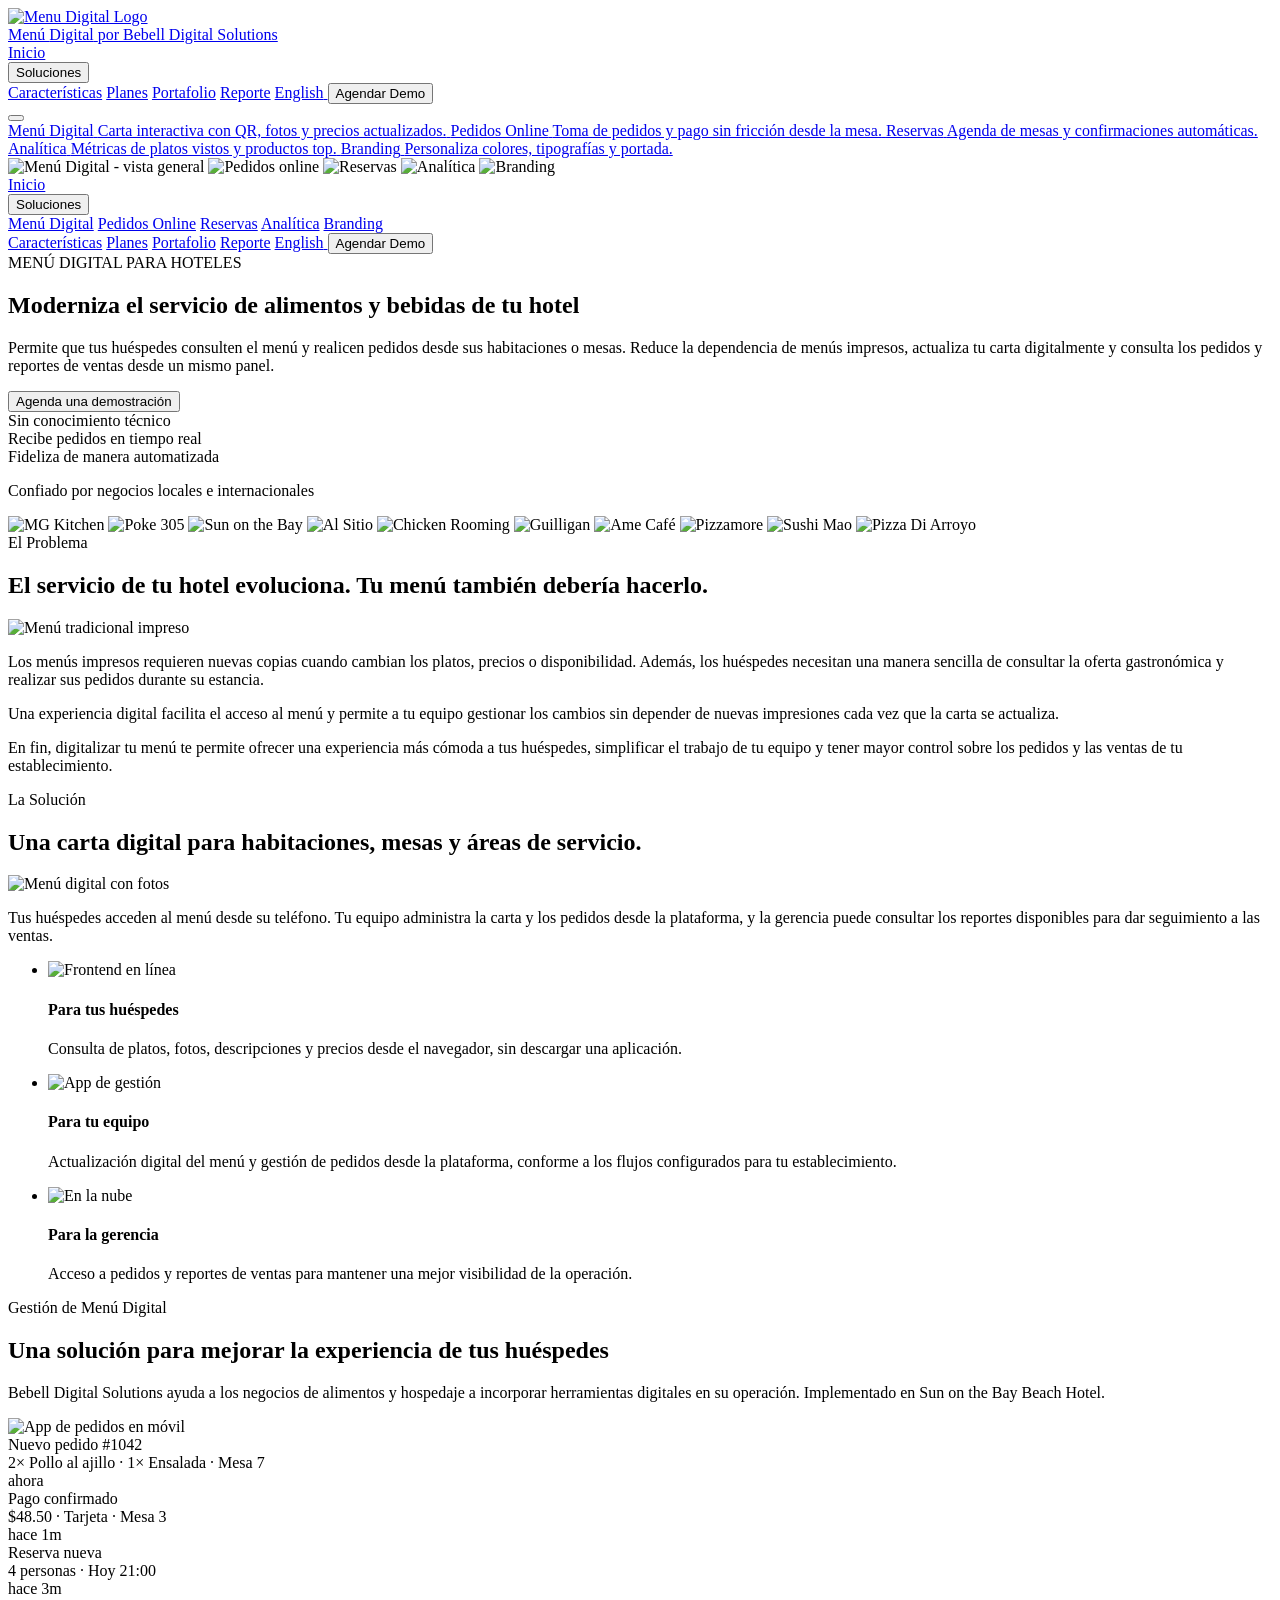
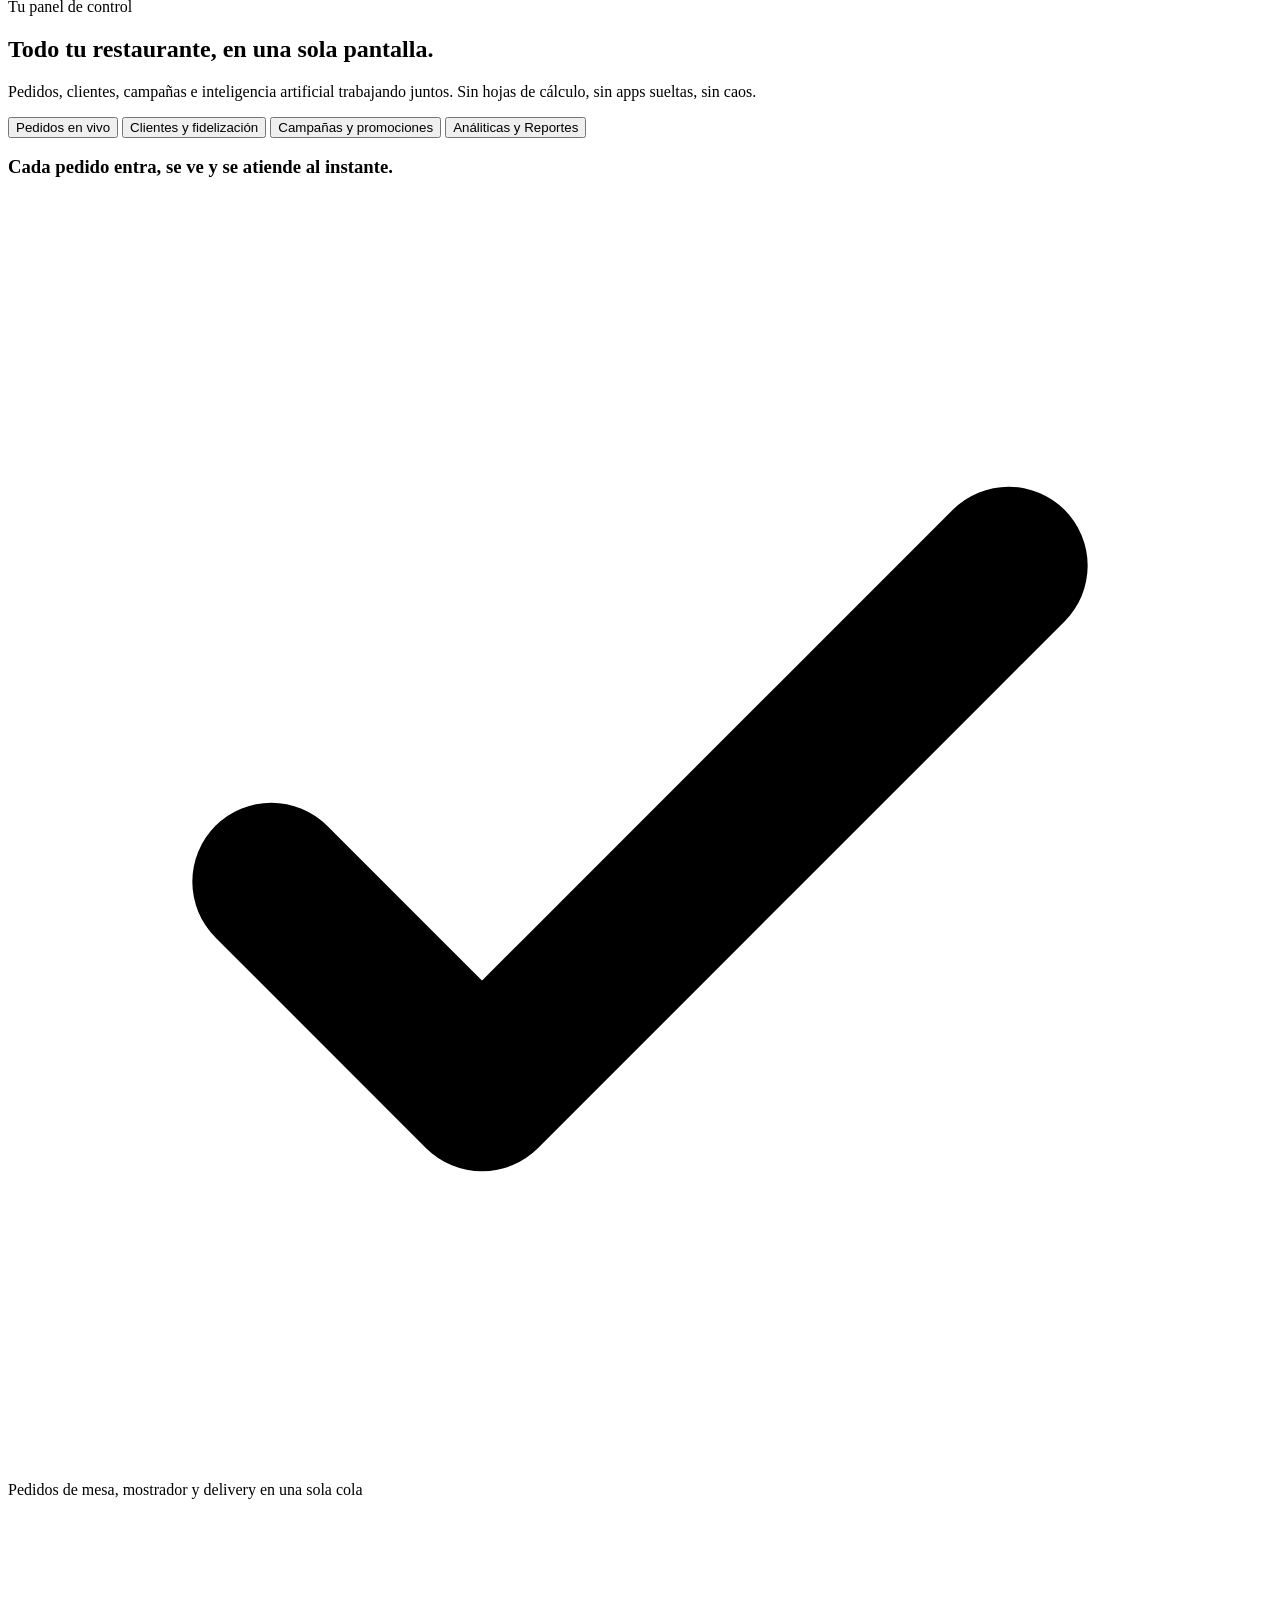
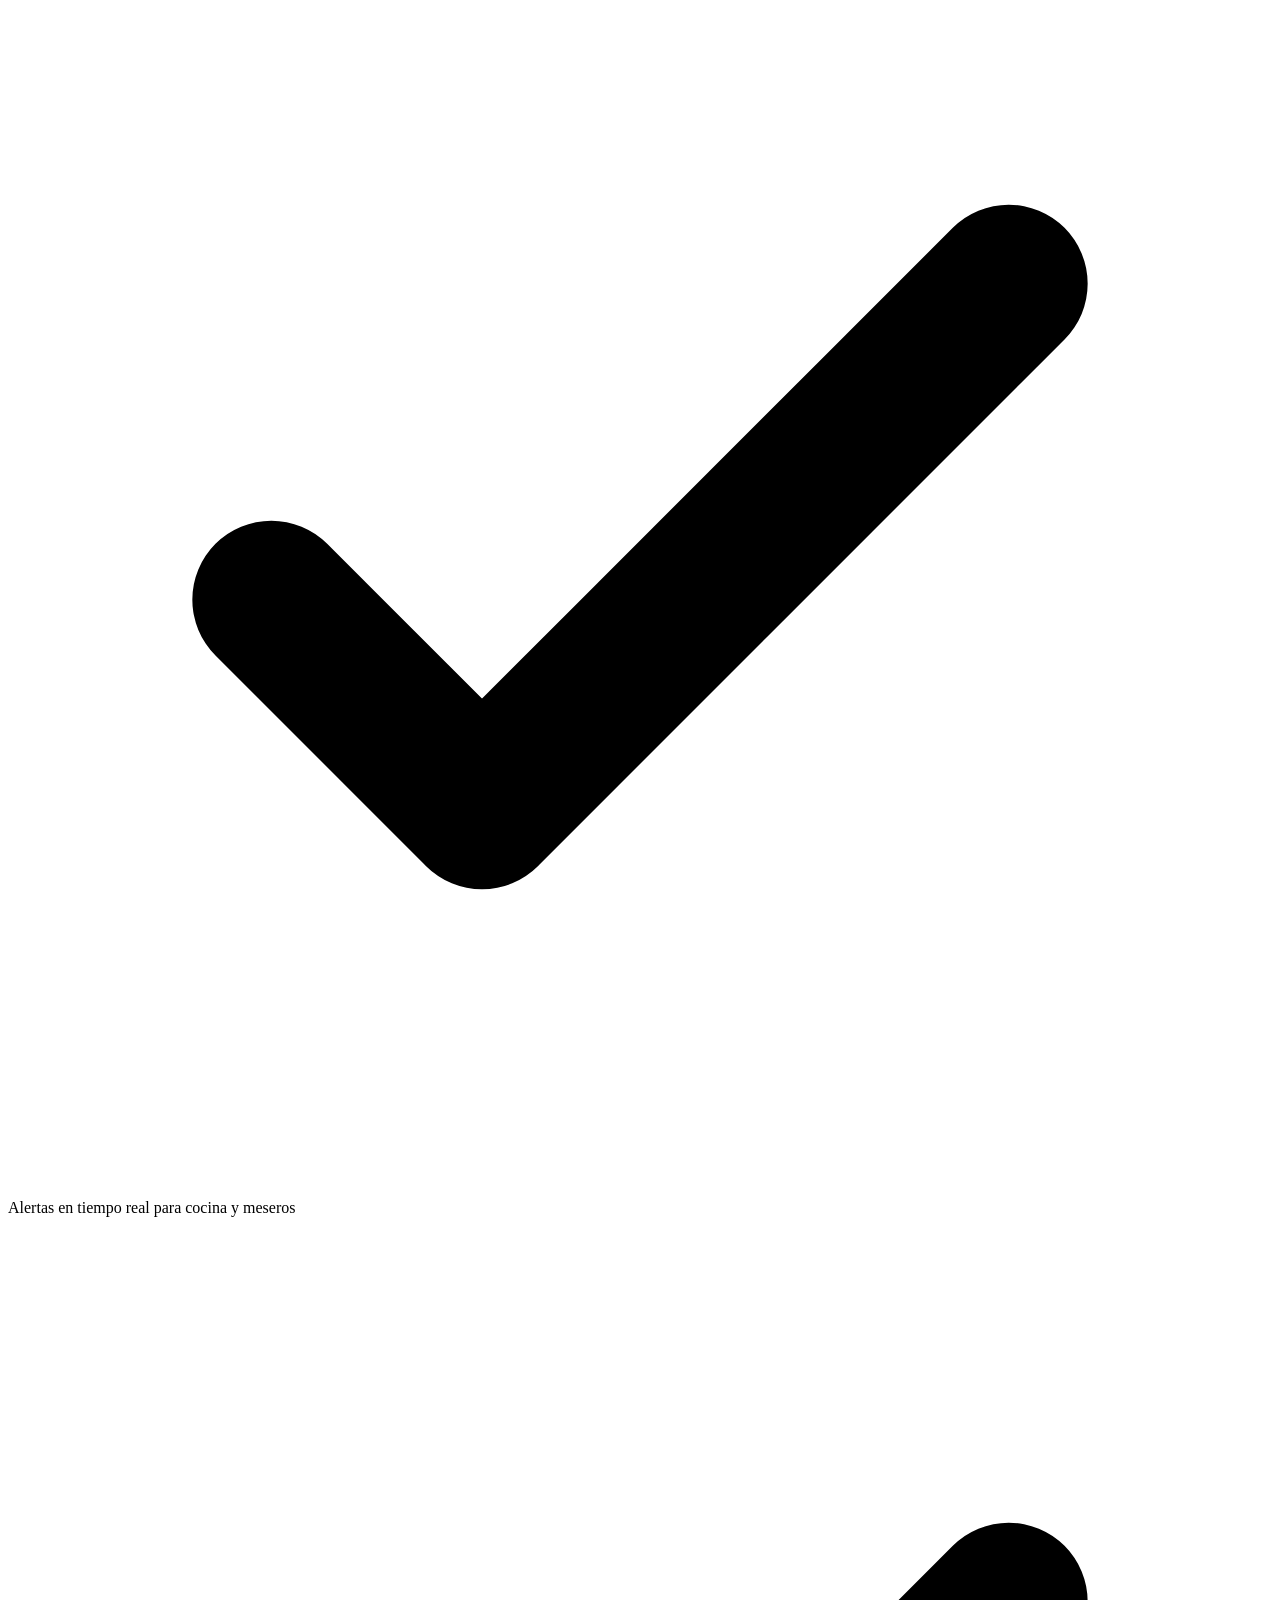
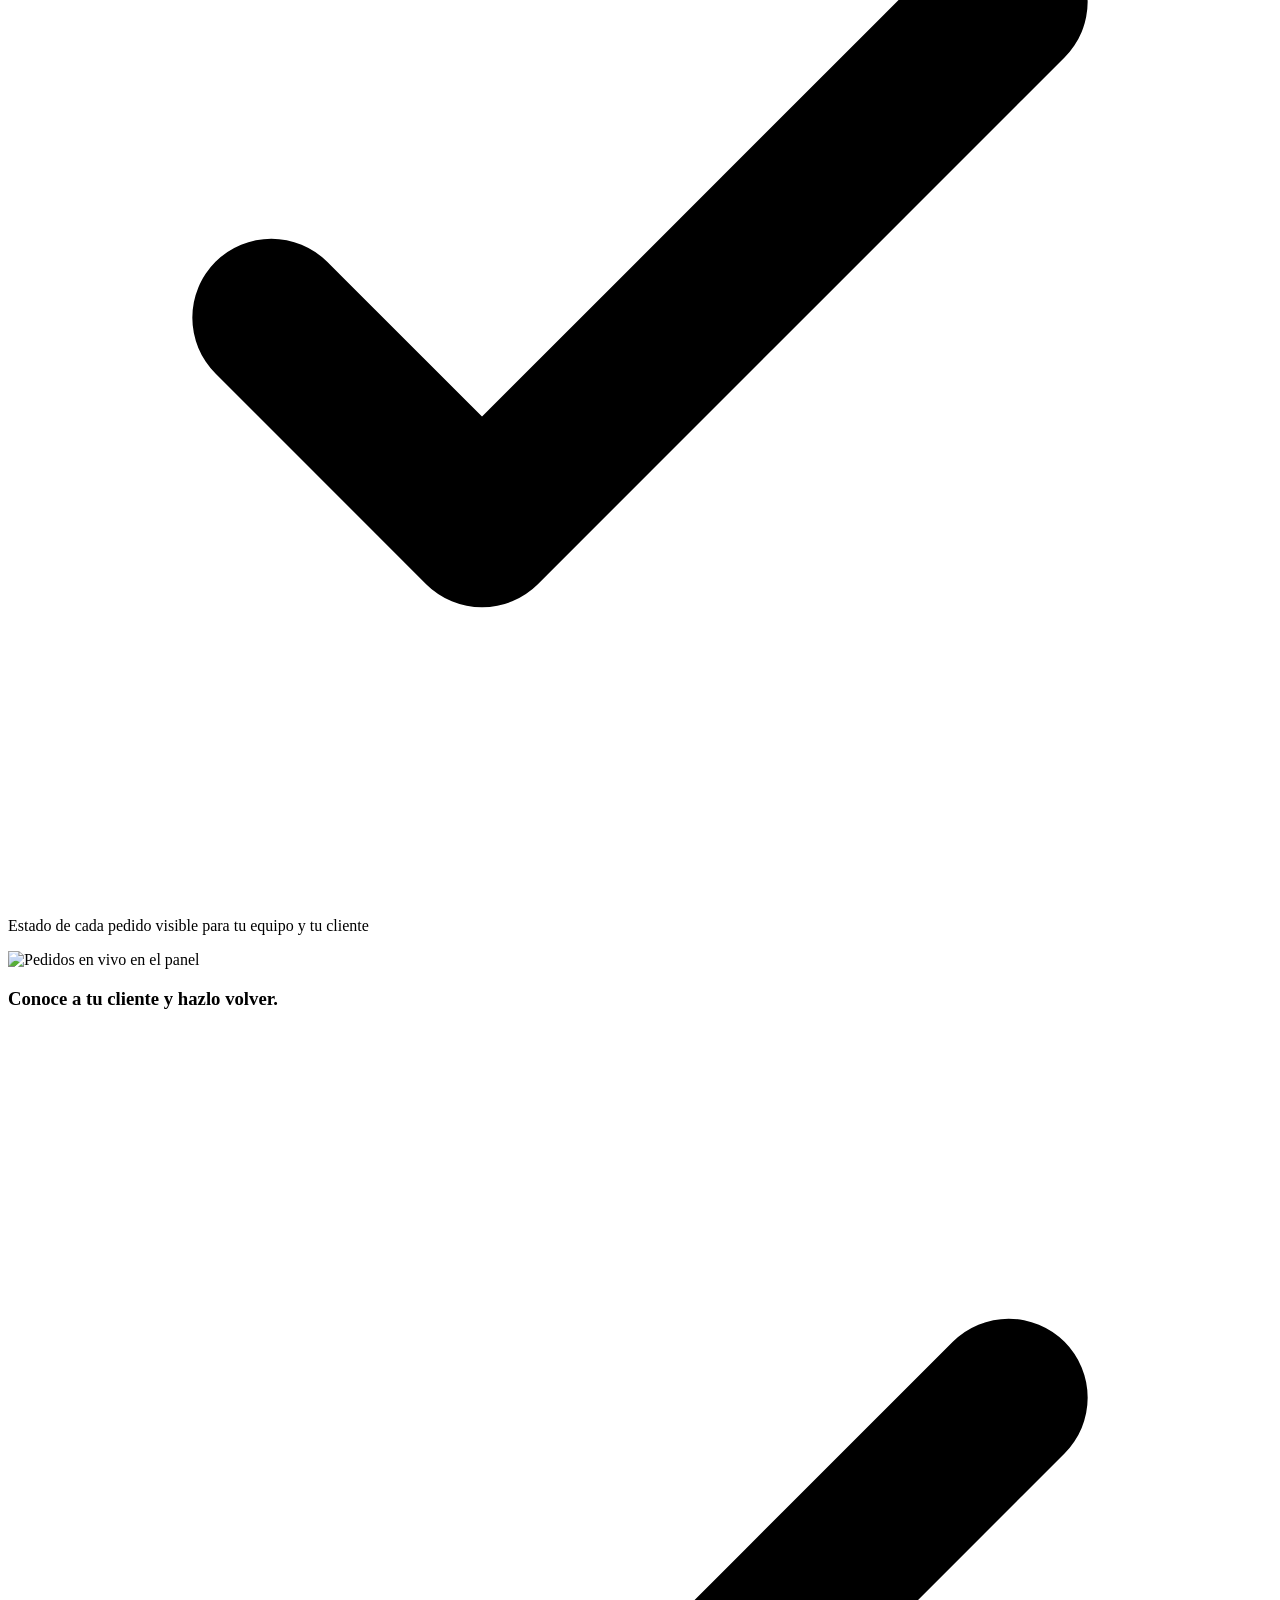
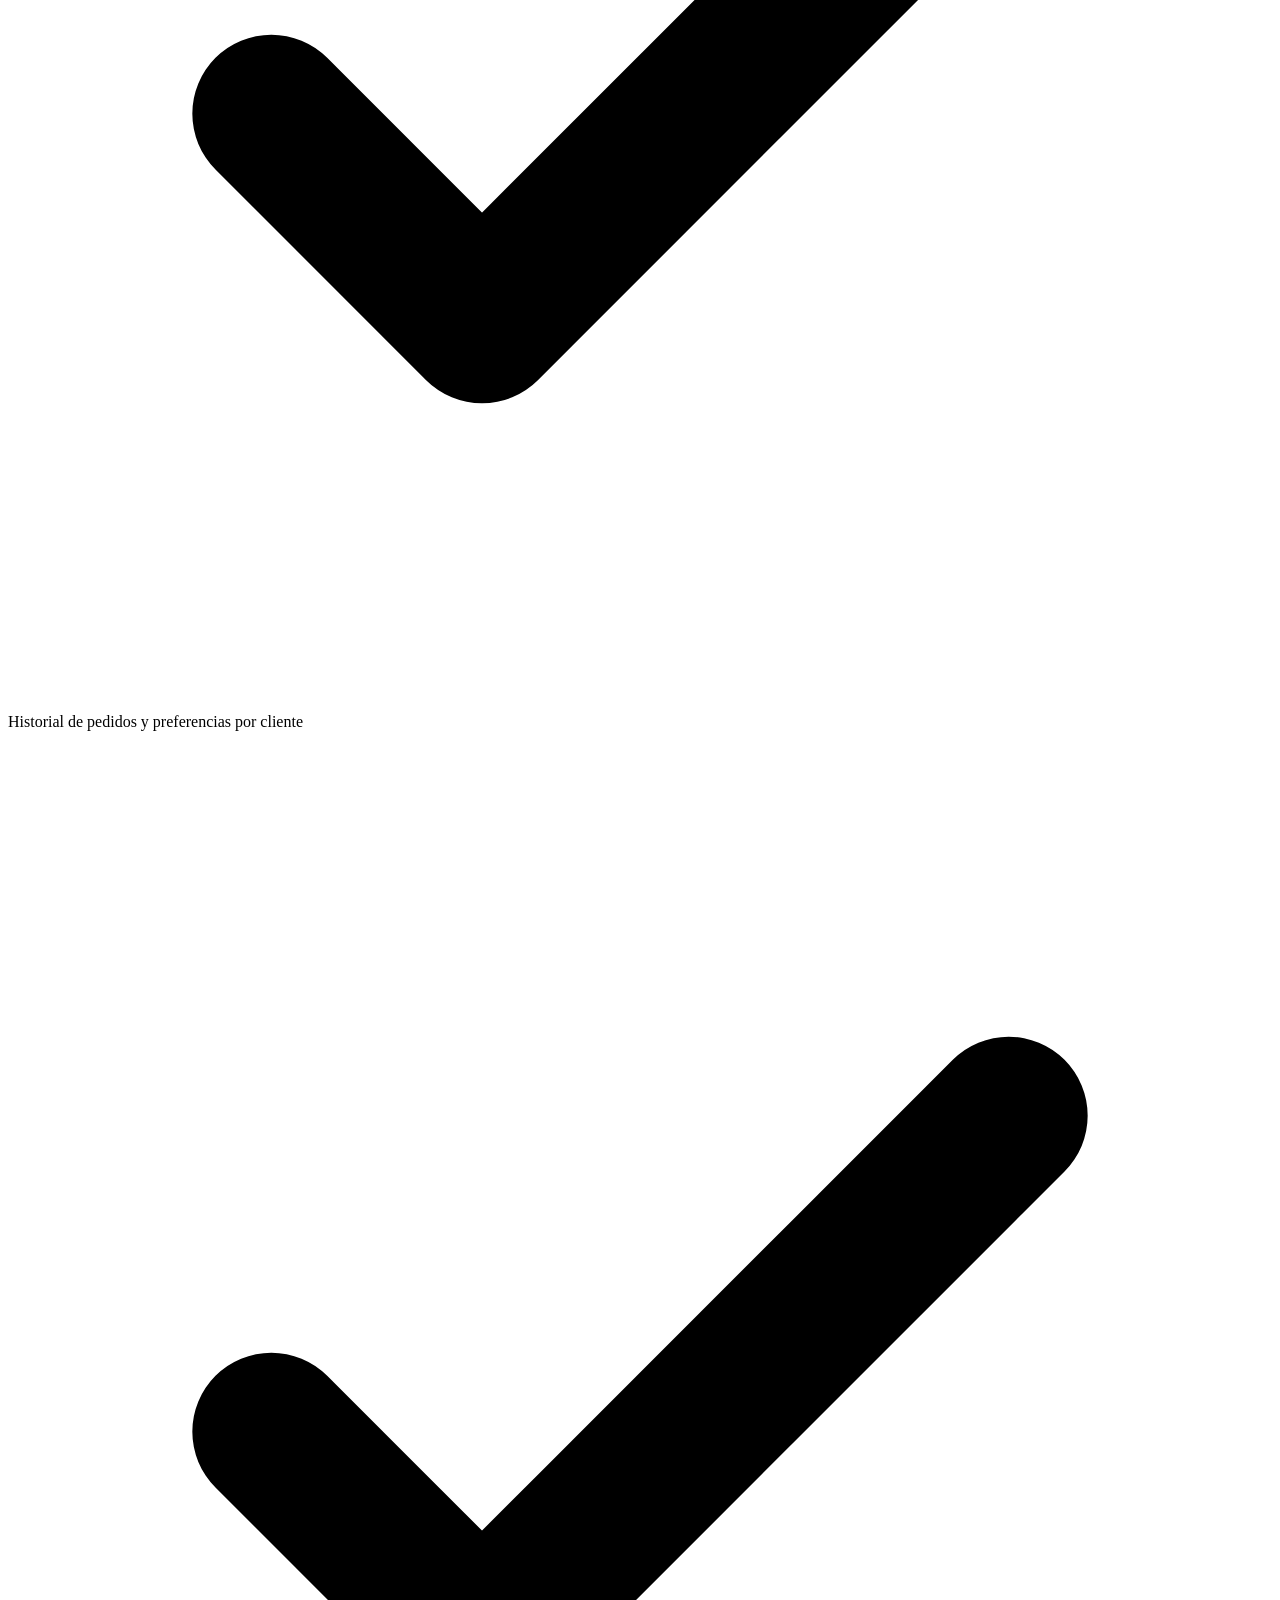
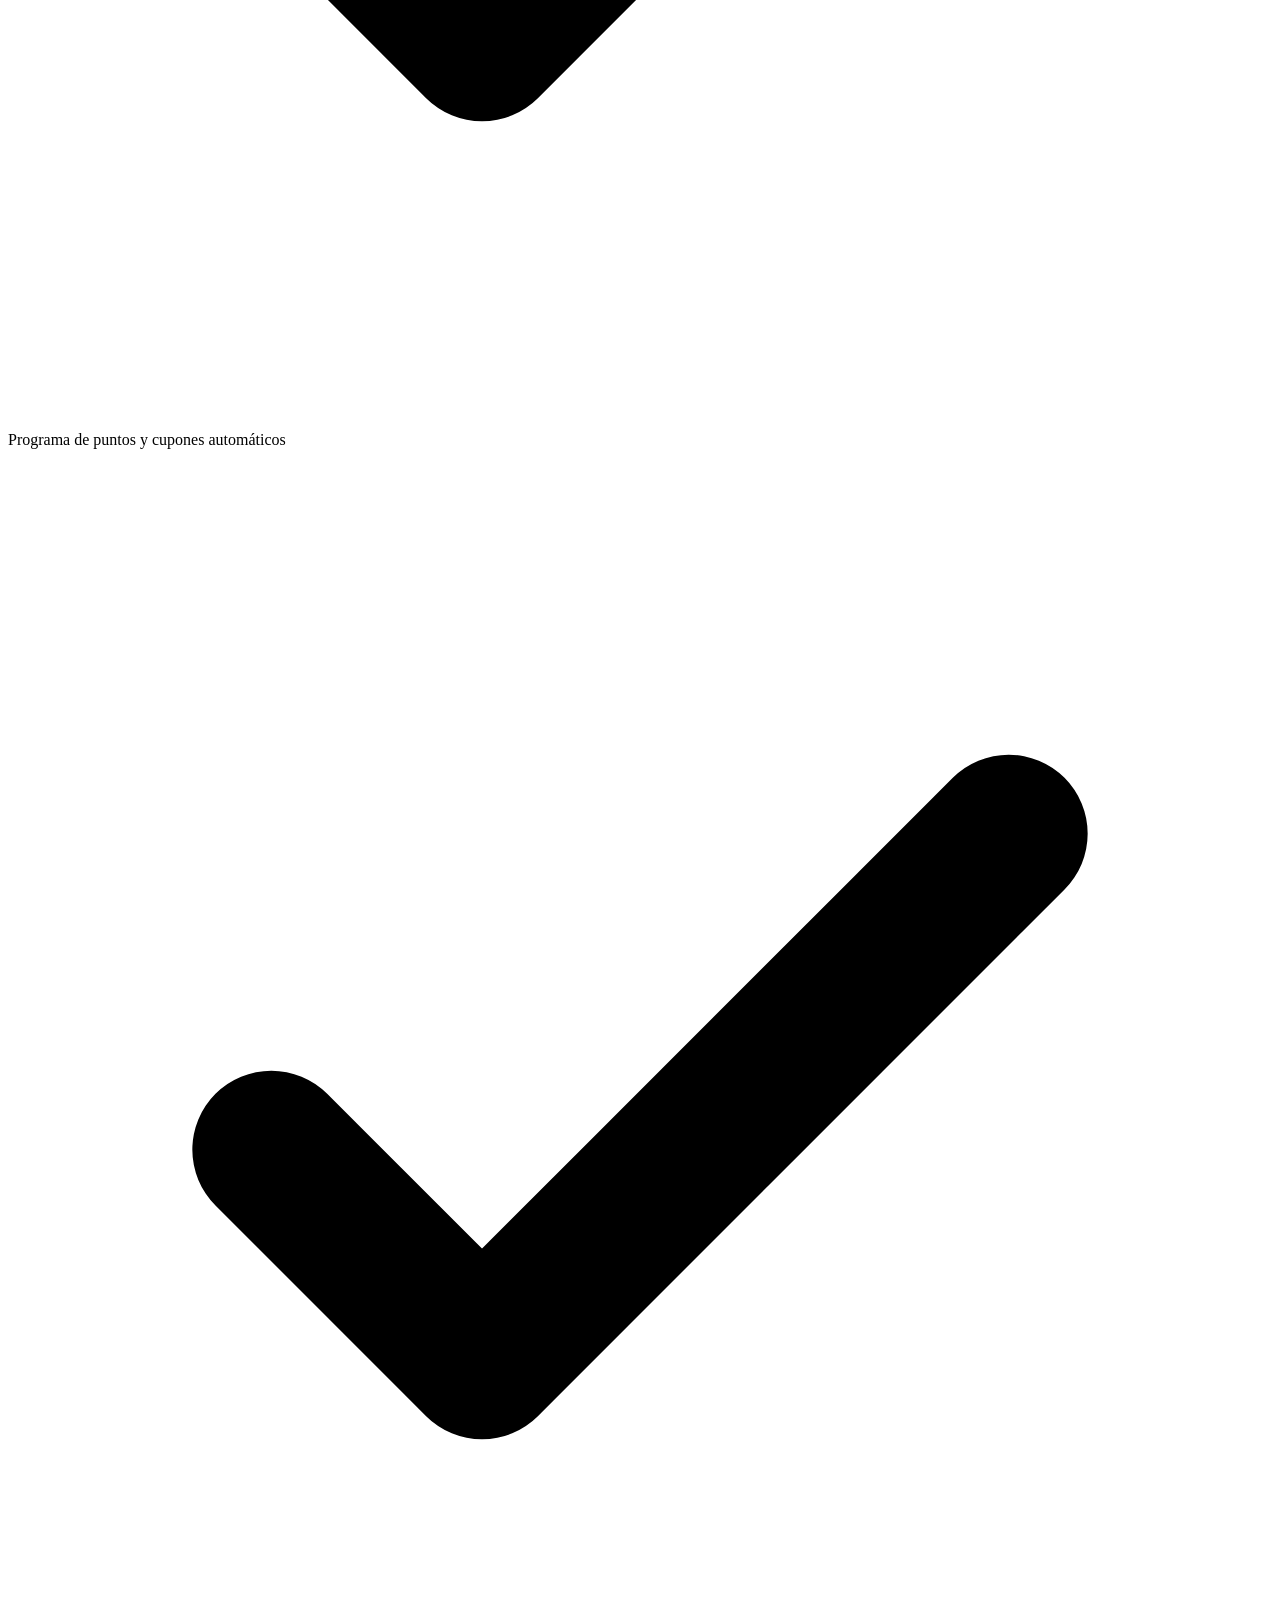
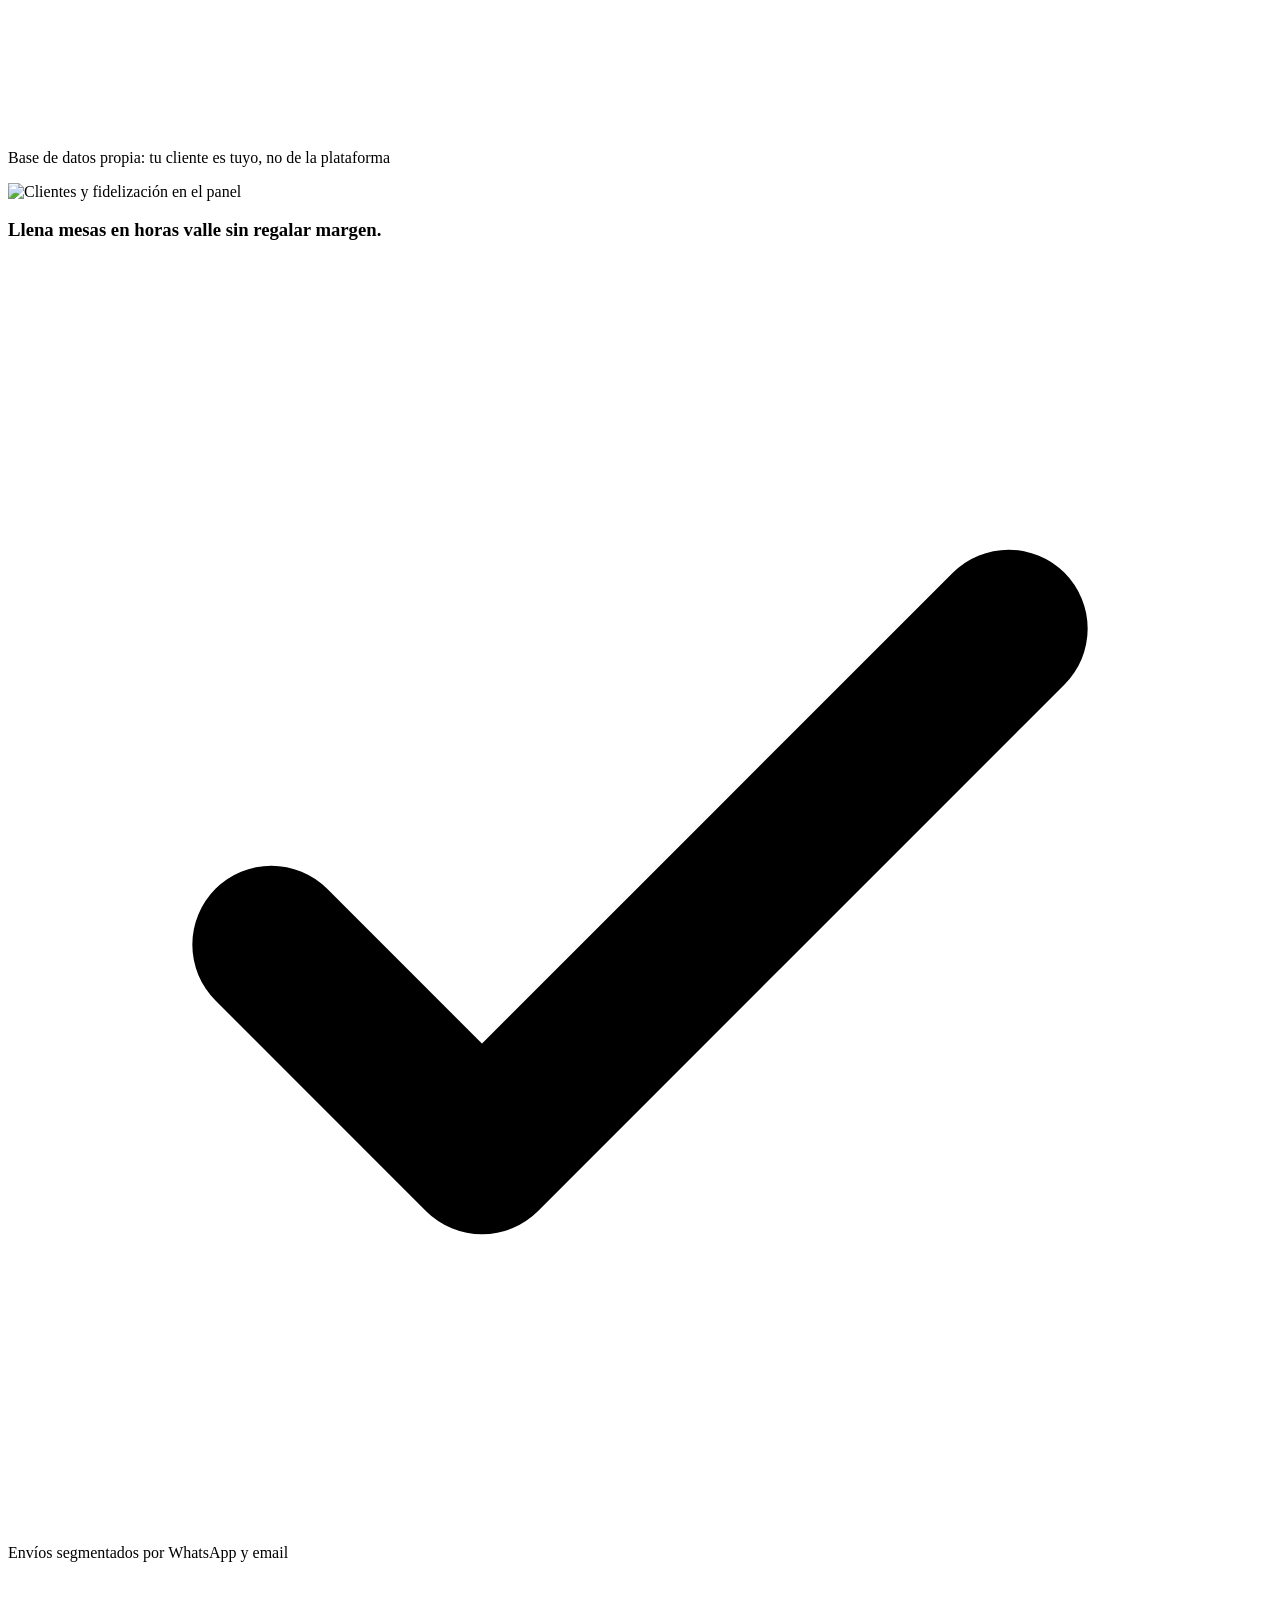
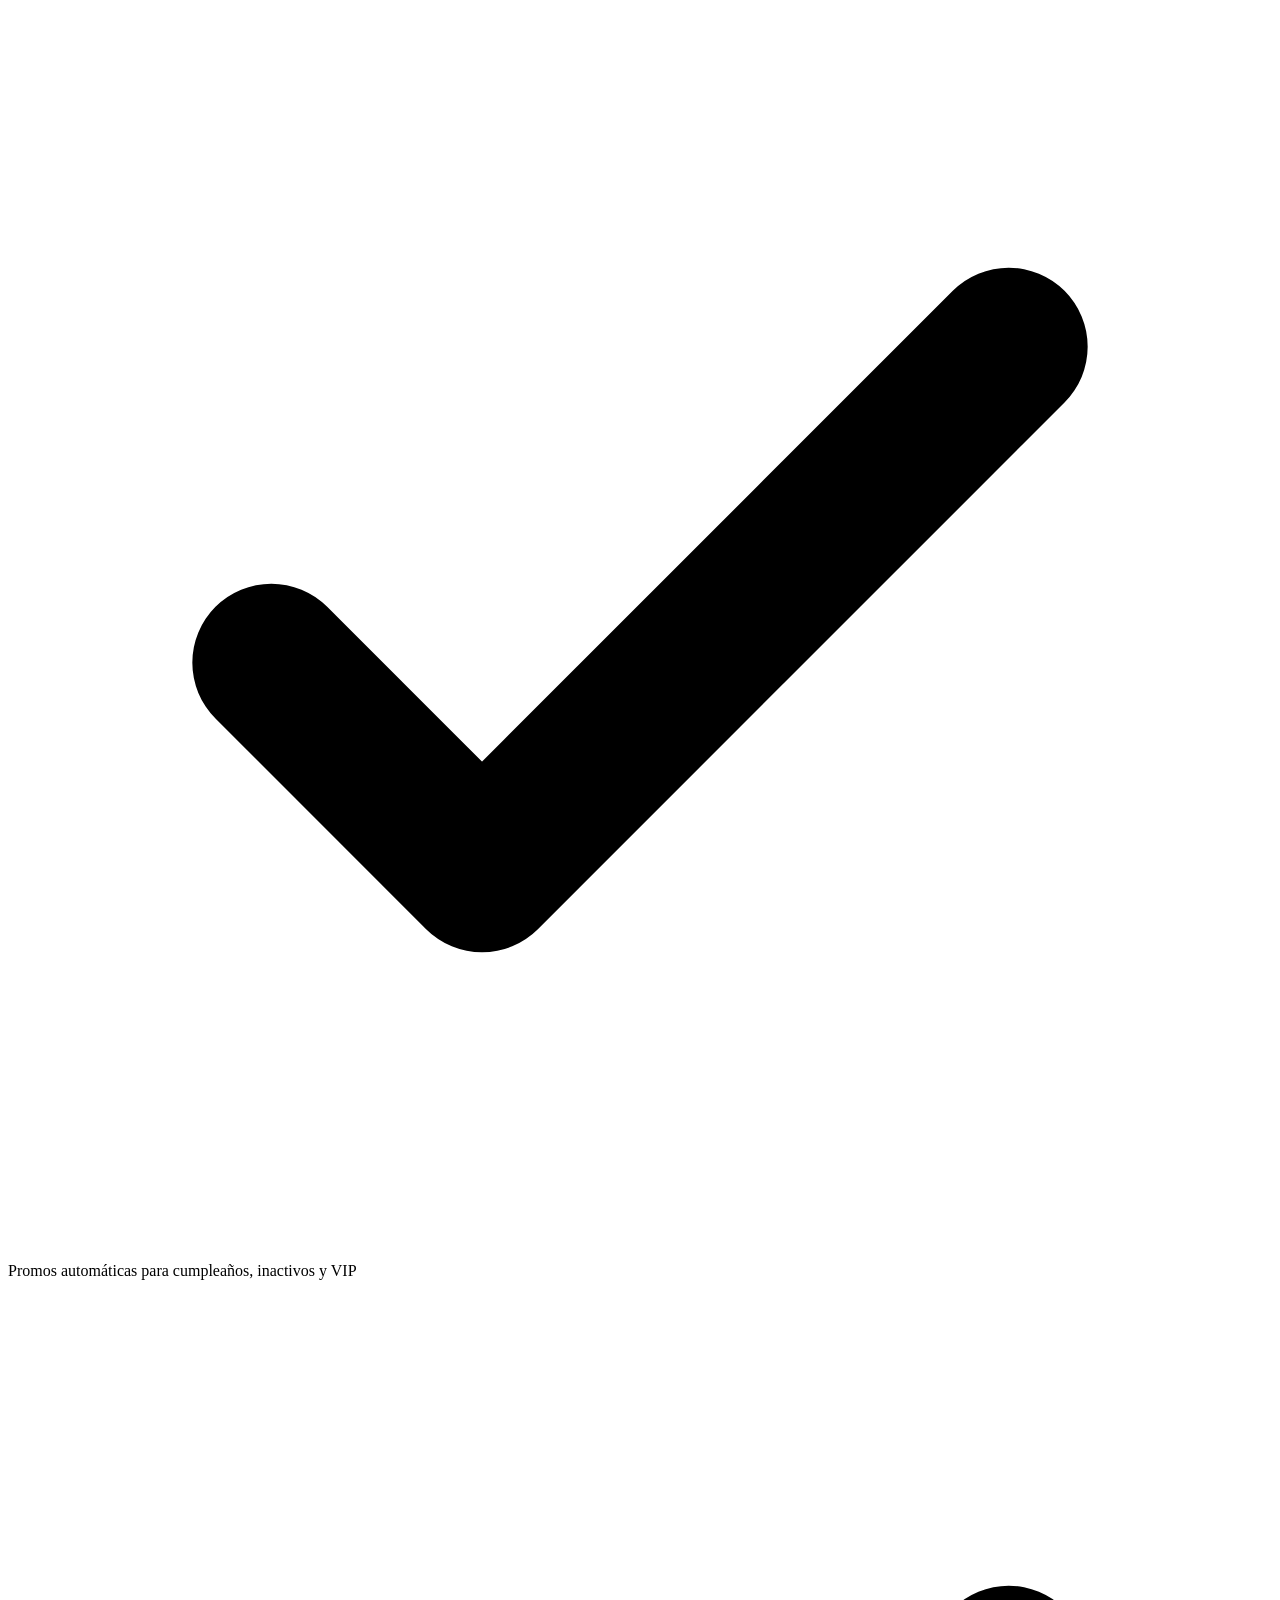
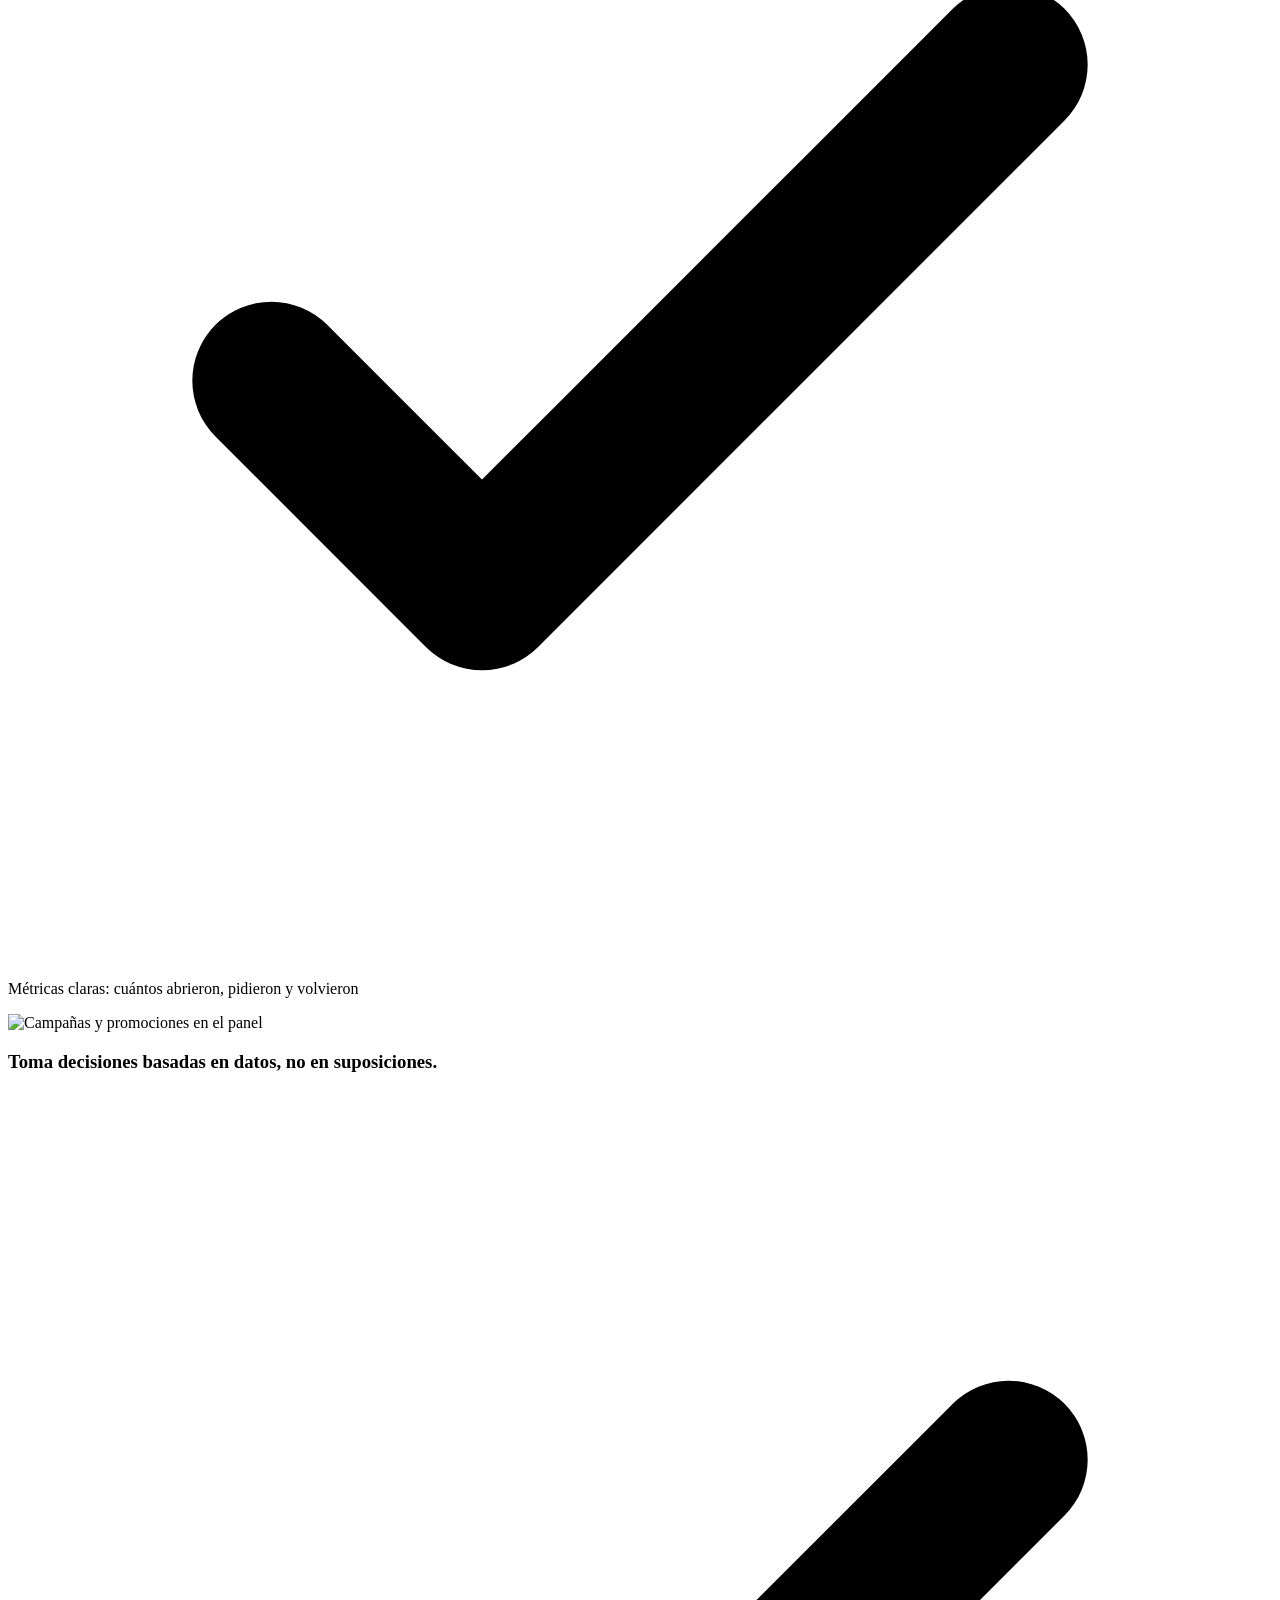
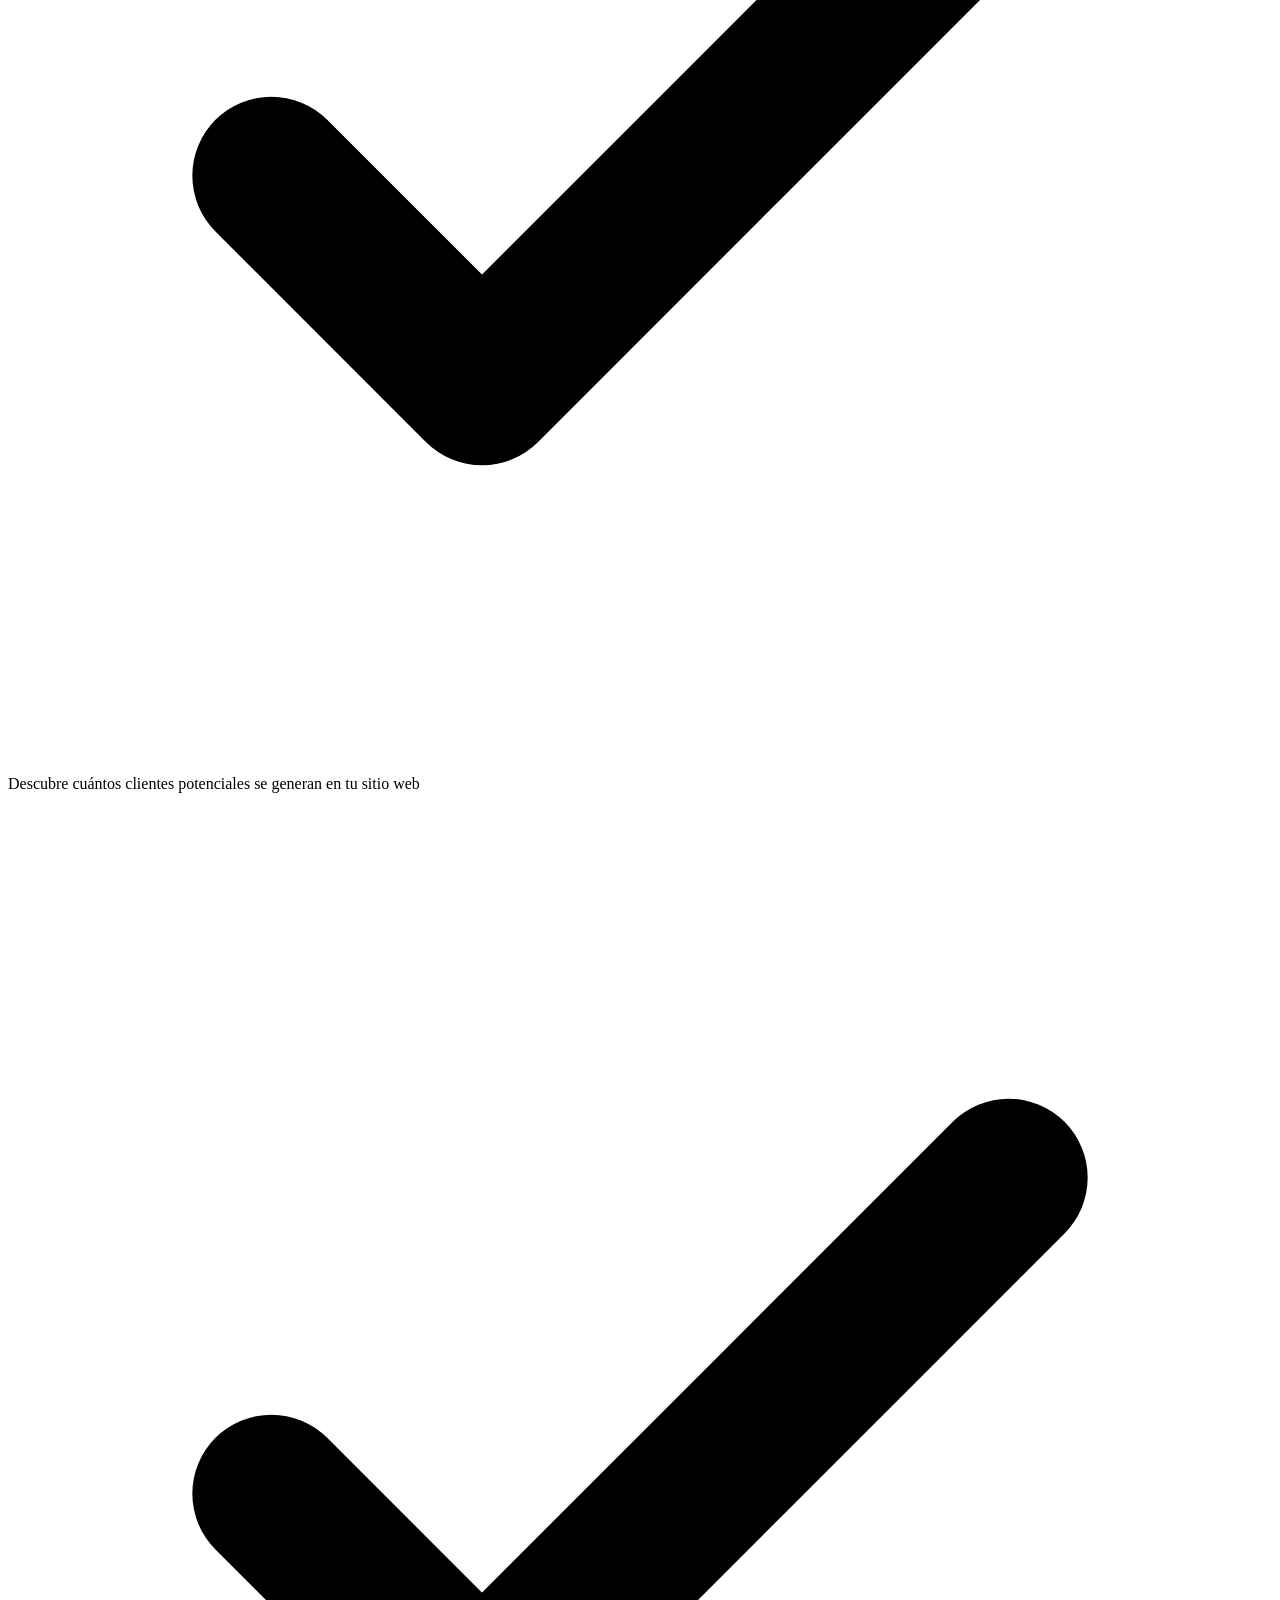
==== hoteles/index.html @ eda1c0b0 "Rename hoteles.html to hoteles/index.html" ====
<!DOCTYPE html>
<html>
<head>
    <meta charset="UTF-8">
    <meta name="viewport" content="width=device-width, initial-scale=1.0">
    <title>Menú Digital para hoteles y Restaurantes | Revoluciona tu Carta</title>
	<meta name="description" content="Menú digital para hoteles y restaurantes. Facilita los pedidos desde habitaciones y mesas, y actualiza tu carta fácilmente.">

 <!-- Favicon -->
  <link rel="icon" href="https://ik.imagekit.io/bebell/menus-digitales/Branding/ONTO%20AGENCY.webp">

	
    <!-- Google Fonts -->
    <link href="https://fonts.googleapis.com/css2?family=Inter:wght@400;500;600;700;800&display=swap" rel="stylesheet">

    <!-- Tailwind CSS -->
    <script src="https://cdn.tailwindcss.com"></script>

    <script>
        tailwind.config = {
            theme: {
                extend: {
                    fontFamily: { sans: ['Inter', 'sans-serif'] },
                    colors: {
                        primary: '#ab9239',
                        'primary-light': 'rgba(171, 146, 57, 0.1)',
                        'primary-lighter': 'rgba(171, 146, 57, 0.05)',
                        'accent-color': '#ab9239',
                    }
                }
            }
        }
    </script>

	
    
    <!-- TrustBox script -->
<script type="text/javascript" src="//widget.trustpilot.com/bootstrap/v5/tp.widget.bootstrap.min.js" async></script>
<!-- End TrustBox script -->



    <!-- AnimateIcons + Lottie -->
    <script src="https://unpkg.com/@lottiefiles/lottie-player@latest/dist/lottie-player.js" defer></script>
    <!-- Lucide Icons -->
    <script src="https://unpkg.com/lucide@latest"></script>

	
  <script src="https://cdnjs.cloudflare.com/ajax/libs/gsap/3.12.5/gsap.min.js" defer></script>
<script src="https://cdnjs.cloudflare.com/ajax/libs/gsap/3.12.5/ScrollTrigger.min.js" defer></script>

  <!-- Cal.com init (keep inline or in its own file) -->
  <script src="js/cal.js" defer></script>


	    
    <link rel="stylesheet" href="style.css">



    
</head>
<body class="antialiased font-sans">
 <div class="site-wrapper">



    <nav id="mainNav" class="nav-metallic-border  relative z-50 w-full max-w-full mx-auto px-6 py-6 bg-black">
    
        <div class="flex justify-between items-center">
           <div class="flex items-center gap-2">
    <a href="#" class="flex items-center gap-2 group">
        <img src="https://ik.imagekit.io/bebell/menus-digitales/Branding/ONTO%20AGENCY.webp" alt="Menu Digital Logo" class="w-12 h-12 object-contain mr-1 transition-transform duration-300 ease-out group-hover:scale-110" />

        <div class="flex flex-col leading-none">
            <span class="font-bold font-cabin italic text-[#f1f1f1] drop-shadow-sm text-xl sm:text-2xl lg:text-[28px] leading-[1.1] tracking-tight">
                Menú <span class="font-instrument italic font-bold text-metallic-gold">Digital</span>
            </span>

            <!-- Byline -->
            <span class="text-[8px] font-inter font-medium tracking-[0.15em] italic text-white/50 leading-none mt-1 ml-[2px]">
                por Bebell Digital Solutions
            </span>
        </div>
    </a>
</div>
 
            <!-- DESKTOP NAV -->
            <div class="nav-desktop items-center gap-6">

                <a href="#" class="text-md font-semibold text-white hover:text-[#ab9239] transition-colors">Inicio</a>

                <div id="solucionesWrap">
                    <button
                        id="solucionesBtn"
                        class="flex items-center gap-1 text-md font-semibold text-white hover:text-[#ab9239] transition-colors"
                        aria-haspopup="true"
                        aria-expanded="false"
                    >
                        Soluciones
                        <i data-lucide="chevron-down" class="w-4 h-4 transition-transform" id="solucionesChevron"></i>
                    </button>
                </div>

                <a href="#caracteristicas" class="text-md font-semibold text-white hover:text-[#ab9239] transition-colors">Características</a>

                <a href="#planes" class="text-md font-semibold text-white hover:text-[#ab9239] transition-colors">Planes</a>

                <a href="/portafolio" class="text-md font-semibold text-white hover:text-[#ab9239] transition-colors">Portafolio</a>

                <a href="/p/reporte" target="_blank" class="text-sm font-semibold text-white hover:text-[#ab9239] transition-colors">Reporte</a>

                <a href="https://en.legacymd.online" title="English" class="relative group text-white hover:text-[#ab9239] transition-colors">
                    <i data-lucide="languages" class="w-5 h-5"></i>
                    <span class="pointer-events-none absolute left-1/2 -translate-x-1/2 top-full mt-1 whitespace-nowrap rounded bg-black/90 px-4 py-2 text-xs text-white opacity-0 group-hover:opacity-100 transition-opacity duration-150 z-50">English</span>
                </a>

                <!-- Gold metallic CTA -->
                <button
                    data-cal-link="bebell-digital-solutions/30min"
                    data-cal-namespace="30min"
                    data-cal-config='{"layout":"month_view","useSlotsViewOnSmallScreen":"true"}'
                    class="btn-metallic btn-metallic-nav flex items-center gap-2"
                >
                    <lottie-player
                        src="/assets/icons/calendar.json"
                        data-lottie-hover
                        style="width:26px;height:26px;flex:0 0 26px"
                        class="pointer-events-none">
                    </lottie-player>
                    <span>Agendar Demo</span>
                </button>

            </div>

            <!-- BURGER BUTTON — two stacked Lottie players (menu ↔ close) -->
            <button id="burgerBtn" class="nav-burger items-center justify-center text-white p-2 rounded-lg hover:bg-white/10 transition-colors" aria-label="Abrir menú" aria-expanded="false">
                <span class="burger-icon-stack" id="burgerIconStack">
					
                    <lottie-player
                        src="/assets/icons/menu-white.json"
                        data-lottie-hover
                        class="pointer-events-none icon-menu"
                        aria-hidden="true">
                    </lottie-player>
					
                    <lottie-player
                        src="/assets/icons/x-square-white.json"
                        data-lottie-hover
                        class="pointer-events-none icon-close"
                        aria-hidden="true">
                    </lottie-player>
					
                </span>
            </button>

        </div>

        <!-- MEGA MENU CARD -->
        <div class="mega-menu" id="megaMenu" role="menu" aria-label="Soluciones">
            <div class="mega-menu-inner">
                <div class="mega-menu-left" id="megaLeft">

                    <a href="#caracteristicas" class="mega-item active" data-img="default" role="menuitem">
                        <span class="mega-icon"><i data-lucide="layout-grid" class="w-5 h-5"></i></span>
                        <span class="mega-text">
                            <span class="mega-title">Menú Digital</span>
                            <span class="mega-desc">Carta interactiva con QR, fotos y precios actualizados.</span>
                        </span>
                    </a>

                    <a href="#caracteristicas" class="mega-item" data-img="pedidos" role="menuitem">
                        <span class="mega-icon"><i data-lucide="shopping-bag" class="w-5 h-5"></i></span>
                        <span class="mega-text">
                            <span class="mega-title">Pedidos Online</span>
                            <span class="mega-desc">Toma de pedidos y pago sin fricción desde la mesa.</span>
                        </span>
                    </a>

                    <a href="#caracteristicas" class="mega-item" data-img="reservas" role="menuitem">
                        <span class="mega-icon"><i data-lucide="calendar-check" class="w-5 h-5"></i></span>
                        <span class="mega-text">
                            <span class="mega-title">Reservas</span>
                            <span class="mega-desc">Agenda de mesas y confirmaciones automáticas.</span>
                        </span>
                    </a>

                    <a href="#caracteristicas" class="mega-item" data-img="analitica" role="menuitem">
                        <span class="mega-icon"><i data-lucide="bar-chart-3" class="w-5 h-5"></i></span>
                        <span class="mega-text">
                            <span class="mega-title">Analítica</span>
                            <span class="mega-desc">Métricas de platos vistos y productos top.</span>
                        </span>
                    </a>

                    <a href="#caracteristicas" class="mega-item" data-img="branding" role="menuitem">
                        <span class="mega-icon"><i data-lucide="palette" class="w-5 h-5"></i></span>
                        <span class="mega-text">
                            <span class="mega-title">Branding</span>
                            <span class="mega-desc">Personaliza colores, tipografías y portada.</span>
                        </span>
                    </a>

                </div>

                <div class="mega-menu-right" id="megaRight">
                    <img src="https://images.unsplash.com/photo-1517248135467-4c7edcad34c4?auto=format&fit=crop&w=900&q=80" alt="Menú Digital - vista general" class="mega-img active" data-img-id="default" />
                    <img src="https://images.unsplash.com/photo-1556742049-0cfed4f6a45d?auto=format&fit=crop&w=900&q=80" alt="Pedidos online" class="mega-img" data-img-id="pedidos" />
                    <img src="https://images.unsplash.com/photo-1414235077428-338989a2e8c0?auto=format&fit=crop&w=900&q=80" alt="Reservas" class="mega-img" data-img-id="reservas" />
                    <img src="https://images.unsplash.com/photo-1551288049-bebda4e38f71?auto=format&fit=crop&w=900&q=80" alt="Analítica" class="mega-img" data-img-id="analitica" />
                    <img src="https://images.unsplash.com/photo-1524758631624-e2822e304c36?auto=format&fit=crop&w=900&q=80" alt="Branding" class="mega-img" data-img-id="branding" />
                </div>
            </div>
        </div>

        <!-- MOBILE PANEL -->
        <div id="mobilePanel" class="mobile-panel">
            <div class="flex flex-col gap-4 pt-6 pb-2">

                <a href="#" class="text-md font-semibold text-white hover:text-[#ab9239] transition-colors">Inicio</a>

                <div>
                    <button id="mobileSolBtn" class="mobile-sub-btn text-md font-semibold text-white hover:text-[#ab9239] transition-colors" aria-expanded="false">
                        <span>Soluciones</span>
                        <i data-lucide="chevron-down" class="chev w-4 h-4"></i>
                    </button>
                    <div class="mobile-sub pl-2" id="mobileSolSub">
                        <a href="#caracteristicas" class="block py-2 text-sm font-medium text-gray-300 hover:text-[#ab9239] transition-colors">Menú Digital</a>
                        <a href="#caracteristicas" class="block py-2 text-sm font-medium text-gray-300 hover:text-[#ab9239] transition-colors">Pedidos Online</a>
                        <a href="#caracteristicas" class="block py-2 text-sm font-medium text-gray-300 hover:text-[#ab9239] transition-colors">Reservas</a>
                        <a href="#caracteristicas" class="block py-2 text-sm font-medium text-gray-300 hover:text-[#ab9239] transition-colors">Analítica</a>
                        <a href="#caracteristicas" class="block py-2 text-sm font-medium text-gray-300 hover:text-[#ab9239] transition-colors">Branding</a>
                    </div>
                </div>

                <a href="#caracteristicas" class="text-md font-semibold text-white hover:text-[#ab9239] transition-colors">Características</a>
                <a href="#planes" class="text-md font-semibold text-white hover:text-[#ab9239] transition-colors">Planes</a>
                <a href="/portafolio" class="text-md font-semibold text-white hover:text-[#ab9239] transition-colors">Portafolio</a>
                <a href="/p/reporte" target="_blank" class="text-sm font-semibold text-white hover:text-[#ab9239] transition-colors">Reporte</a>

                <a href="/en" title="English" class="flex items-center gap-2 text-white hover:text-[#ab9239] transition-colors">
                    <i data-lucide="languages" class="w-5 h-5"></i>
                    <span class="text-sm font-semibold">English</span>
                </a>

                <button
                    data-cal-link="bebell-digital-solutions/30min"
                    data-cal-namespace="30min"
                    data-cal-config='{"layout":"month_view","useSlotsViewOnSmallScreen":"true"}'
                    class="btn-metallic btn-metallic-nav w-full mt-2 flex items-center justify-center gap-2"
                >
                    <lottie-player
                        src="/assets/icons/calendar.json"
                        data-lottie-hover
                        style="width:26px;height:26px;flex:0 0 26px"
                        class="pointer-events-none">
                    </lottie-player>
					
                    <span>Agendar Demo</span>
                </button>

            </div>
        </div>
    </nav>
    
    
    
    
    
    
    
    
    
    
    
    <!-- HERO SECTION -->

<section class="relative min-h-[90vh] flex items-center pt-20 pb-16 overflow-hidden">


    <!-- Background Carousel -->
    <div class="absolute inset-0 z-0 bg-black" id="hero-carousel">
    
        <div class="hero-slide" style="background-image: url('https://ik.imagekit.io/bebell/menus-digitales/restaurant-background.webp')"></div>

        <div class="hero-slide" style="background-image: url('https://ik.imagekit.io/bebell/menus-digitales/hotel-table%20(2).webp?updatedAt=1789260256932')"></div>
		
		
        <div class="hero-slide" style="background-image: url('https://images.unsplash.com/photo-1559339352-11d035aa65de?auto=format&fit=crop&w=1920&q=80')"></div>
        
        
        <div class="hero-slide" style="background-image: url('https://images.unsplash.com/photo-1517248135467-4c7edcad34c4?auto=format&fit=crop&w=1920&q=80')"></div>

		
        <div class="hero-slide" style="background-image: url('https://ik.imagekit.io/bebell/menus-digitales/restaurant-scene.webp?updatedAt=1789260436190')"></div>
        
        
        <div class="hero-slide" style="background-image: url('https://ik.imagekit.io/bebell/menus-digitales/hotel-pool.webp?updatedAt=1789260200734')"></div>
        
        
        <div class="hero-slide" style="background-image: url('https://ik.imagekit.io/bebell/menus-digitales/hotel-room.webp?updatedAt=1789260257480')"></div>
        
        
        <div class="hero-slide" style="background-image: url('https://ik.imagekit.io/bebell/menus-digitales/restaurant-bar.webp?updatedAt=1789260337493')"></div>
        
        
        <div class="hero-slide" style="background-image: url('https://ik.imagekit.io/bebell/menus-digitales/hotel-bar.webp?updatedAt=1789260200725')"></div>
        
        


        



		
        <div class="hero-overlay"></div>
    </div>
    
    
    
    

    <div class="max-w-full mx-auto px-6 sm:px-6 md:px-12 lg:px-16 relative z-10 w-full grid grid-cols-1 lg:grid-cols-2 gap-12">
    

       <!-- Left Side -->
<div class="flex flex-col justify-center items-center lg:items-stretch text-center lg:text-left animate-fade-in-up">

    <!-- Eyebrow badge — gold metallic -->
    <div class="group inline-flex items-center gap-2 px-3 py-1.5 rounded-full bg-[#ab9239]/15 border border-[#ab9239]/40 w-fit mb-6 backdrop-blur-sm transition-transform duration-300 ease-out hover:scale-105 cursor-default">
    
        <span class="w-2 h-2 rounded-full bg-[#f5d547] animate-pulse shadow-[0_0_8px_rgba(245,213,71,0.8)] transition-transform duration-300 ease-out group-hover:scale-125"></span>
        
        <span class="text-metallic-gold text-xs font-bold uppercase tracking-wider transition-transform duration-300 ease-out inline-block">MENÚ DIGITAL PARA HOTELES</span>
    </div>

    <h1 class="hero-reveal font-instrument text-white text-6xl sm:text-7xl md:text-[96px] lg:text-[78px] xl:text-[96px] leading-[1] tracking-tight mt-2 max-w-[1080px] drop-shadow-sm">
        Moderniza el servicio de alimentos y bebidas<span class="text-metallic-gold"> de tu hotel</span>
    </h1>

    <p class="text-lg text-gray-300 mb-8 max-w-xl mx-auto lg:mx-0">
        Permite que tus huéspedes consulten el menú y realicen pedidos desde sus habitaciones o mesas. Reduce la dependencia de menús impresos, actualiza tu carta digitalmente y consulta los pedidos y reportes de ventas desde un mismo panel.
    </p>

    <div class="flex flex-wrap items-center justify-center lg:justify-start gap-4 mb-8">
       <div class="flex flex-wrap items-center justify-center lg:justify-start gap-4 mb-8">
		   
    <button
        class="btn-metallic group inline-flex items-center gap-2 text-lg font-bold py-4 px-8 rounded-xl transition-all transform shadow-lg shadow-[#ab9239]/30"
        data-cal-link="bebell-digital-solutions/consulta-gratuita"
        data-cal-namespace="consulta-gratuita"
        data-cal-config='{"layout":"month_view","useSlotsViewOnSmallScreen":"true","theme":"light"}'>
        Agenda una demostración
        <span class="inline-flex transition-transform duration-300 ease-out group-hover:translate-x-1.5">
            <i data-lucide="arrow-right" class="w-5 h-5"></i>
        </span>
    </button>
		   
</div>	
    </div>

    <!-- 3 Benefits -->
    <div class="flex flex-col sm:flex-row items-center justify-center lg:items-center lg:justify-start gap-2 sm:gap-3 sm:mt-6 text-xs text-gray-400 font-medium">
        <div class="flex items-center gap-2">
            <i data-lucide="check-circle-2" class="w-4 h-4 text-primary"></i>
            Sin conocimiento técnico
        </div>
        <div class="flex items-center gap-2">
            <i data-lucide="check-circle-2" class="w-4 h-4 text-primary"></i>
            Recibe pedidos en tiempo real
        </div>
		
        <div class="flex items-center gap-2">
            <i data-lucide="check-circle-2" class="w-4 h-4 text-primary"></i>
            Fideliza de manera automatizada
        </div>
		
    </div>
</div>
        
      
        
        <!-- Right Side (Empty Space for slider visibility) -->
        <div class="hidden lg:block"></div>
    </div>

   
    <!-- === CENTERED BOTTOM TIMER BAR — 9 slots (1 active bar + 8 dots) === -->
<div class="absolute bottom-12 left-1/2 -translate-x-1/2 z-20 flex items-center justify-center gap-2">
    <div id="heroProgressTrack" class="flex items-center gap-2">
        <!-- slots injected by JS based on slide count -->
    </div>
</div>


</section>
    
    
    
    
    
    

   



<!-- LOGO SLIDER SECTION -->
<section class="py-10 bg-black border-b border-[#ab9239]/20">

    <div class="max-w-7xl mx-auto px-6 mb-6 text-center">
        <p class="text-xs font-semibold text-gray-400 uppercase tracking-widest">Confiado por negocios locales e internacionales</p>
    </div>

    <div class="logo-slider">
        <div class="logo-track" id="logoTrack">
			
            <!-- ORIGINAL SET -->
            <div class="logo-group">
                <img src="https://ik.imagekit.io/bebell/menus-digitales/clientes/MG%20KITCHEN.webp"      alt="MG Kitchen"      class="logo-gold" />
                <img src="https://ik.imagekit.io/bebell/menus-digitales/clientes/Logo%20Poke%20305.webp" alt="Poke 305"        class="logo-gold" />
                <img src="https://ik.imagekit.io/bebell/menus-digitales/clientes/Sun%20on%20the%20Bay.webp" alt="Sun on the Bay"  class="logo-gold" />
                <img src="https://ik.imagekit.io/bebell/menus-digitales/clientes/AL%20SITIO%20_.webp"    alt="Al Sitio"        class="logo-gold" />
                <img src="https://ik.imagekit.io/bebell/menus-digitales/clientes/CHICKEN%20ROOMING%20(1).webp" alt="Chicken Rooming" class="logo-gold" />
                <img src="https://ik.imagekit.io/bebell/menus-digitales/clientes/guilligan-logo.webp" alt="Guilligan" class="logo-gold" />
                <img src="https://ik.imagekit.io/bebell/menus-digitales/clientes/amecafe.webp" alt="Ame Café" class="logo-gold" />
				<img src="https://ik.imagekit.io/bebell/menus-digitales/clientes/4.webp?updatedAt=1792999248796" alt="Pizzamore" class="logo-gold" />
				<img src="https://ik.imagekit.io/bebell/menus-digitales/clientes/MENU%20DIGITAL%20-%20Artes%20Graficos%20(1).webp?updatedAt=1792999234044" alt="Sushi Mao" class="logo-gold" />
				<img src="https://ik.imagekit.io/bebell/menus-digitales/clientes/6.webp?updatedAt=1792999248876" alt="Pizza Di Arroyo" class="logo-gold" />
				

            </div>
            <!-- DUPLICATE SET — cloned by JS, leave empty -->
        </div>
    </div>
</section>
    
    
    
    
    
    
    
    
    
    
    
<!-- PROBLEMA & SOLUCIÓN -->
<section class="py-24 bg-[#f7f7f3] relative z-10">
    <div class="max-w-7xl mx-auto px-6">
        <div class="grid grid-cols-1 lg:grid-cols-2 gap-16 items-stretch">

            <!-- LEFT: Card with the problem -->
            <div class="gsap-fade-up bg-white rounded-3xl border border-gray-200 shadow-[0_10px_40px_-12px_rgba(0,0,0,0.12)] p-8 md:p-10">
            
             <!-- Eyebrow badge — red -->
<div class="inline-flex items-center gap-2 px-3 py-1.5 rounded-full bg-red-500/10 border border-red-500/40 w-fit mb-6">
    <span class="w-2 h-2 rounded-full bg-red-500 animate-pulse shadow-[0_0_8px_rgba(239,68,68,0.8)]"></span>
    <span class="text-red-500 text-xs font-bold uppercase tracking-wider">El Problema</span>
</div>
                
                
       
                <h2 class="text-3xl md:text-4xl font-bold text-gray-900 mb-6 gsap-fade-up">
                    El servicio de tu hotel evoluciona. Tu menú también <span class="text-red-500">debería</span> hacerlo.
                </h2>

                <!-- Left image -->
                <div class="overflow-hidden rounded-2xl gsap-fade-up mb-6 shadow-[0_10px_30px_-10px_rgba(0,0,0,0.25)]">
                    <img src="https://ik.imagekit.io/bebell/menus-digitales/traditional-menu.webp?updatedAt=1793075779056" alt="Menú tradicional impreso" class="w-full h-auto object-cover transition-transform duration-500 ease-out hover:scale-110" />
                </div>

                <p class="text-gray-600 mb-4 text-lg gsap-fade-up">
                    Los menús impresos requieren nuevas copias cuando cambian los platos, precios o disponibilidad. Además, los huéspedes necesitan una manera sencilla de consultar la oferta gastronómica y realizar sus pedidos durante su estancia.
                </p>
                <p class="text-gray-600 mb-6 text-lg gsap-fade-up">
                    Una experiencia digital facilita el acceso al menú y permite a tu equipo gestionar los cambios sin depender de nuevas impresiones cada vez que la carta se actualiza.
                </p>
                <div class="p-6 bg-red-50 rounded-2xl border border-red-100 gsap-fade-up">
                    <p class="font-semibold text-red-900">
					En fin, digitalizar tu menú te permite ofrecer una experiencia más cómoda a tus huéspedes, simplificar el trabajo de tu equipo y tener mayor control sobre los pedidos y las ventas de tu establecimiento.
					</p>
                </div>
            </div>

            <!-- RIGHT: Card with the solution -->
            <div class="gsap-fade-up bg-white rounded-3xl border border-gray-200 shadow-[0_10px_40px_-12px_rgba(0,0,0,0.12)] p-8 md:p-10" style="transition-delay: 0ms;">

                <!-- Eyebrow badge — gold metallic -->
                <div class="inline-flex items-center gap-2 px-3 py-1.5 rounded-full bg-[#ab9239]/15 border border-[#ab9239]/40 w-fit mb-6">
                    <span class="w-2 h-2 rounded-full bg-[#ab9239] animate-pulse shadow-[0_0_8px_rgba(245,213,71,0.8)]"></span>
                    <span class="text-[#ab9239] text-xs font-bold uppercase tracking-wider">La Solución</span>
                </div>

                <div class="gsap-fade-up">
                    <h2 class="text-3xl md:text-4xl font-bold text-gray-900 mb-6">
                        Una carta digital para habitaciones, mesas y áreas de servicio.
                    </h2>
                </div>

                <!-- Right image -->
                <div class="overflow-hidden rounded-2xl gsap-fade-up mb-8 shadow-[0_10px_30px_-10px_rgba(171,146,57,0.35)]">
                    <img src="https://ik.imagekit.io/bebell/menus-digitales/digital-menu.webp?updatedAt=1793075779043" alt="Menú digital con fotos" class="w-full h-auto object-cover transition-transform duration-500 ease-out hover:scale-110" />
                </div>

				<p class="text-gray-600 mb-4 text-lg gsap-fade-up">
                    Tus huéspedes acceden al menú desde su teléfono. Tu equipo administra la carta y los pedidos desde la plataforma, y la gerencia puede consultar los reportes disponibles para dar seguimiento a las ventas.
                </p>

                <ul class="space-y-6">
                    <li class="gsap-fade-up flex items-start gap-4">
                        <div class="bg-[#ab9239]/10 rounded-xl mt-1 shrink-0 overflow-hidden w-12 h-12 transition-all duration-300 ease-out hover:scale-110 hover:shadow-lg hover:shadow-[#ab9239]/20">
                            <img src="https://ik.imagekit.io/bebell/menus-digitales/Branding/web-icon.webp" alt="Frontend en línea" class="w-full h-full object-cover" />
                        </div>
                        <div>
                            <h4 class="font-bold text-gray-900 text-lg">Para tus huéspedes</h4>
                            <p class="text-gray-600 text-lg">Consulta de platos, fotos, descripciones y precios desde el navegador, sin descargar una aplicación.</p>
                        </div>
                    </li>

                    <li class="gsap-fade-up flex items-start gap-4">
                        <div class="bg-[#ab9239]/10 rounded-xl mt-1 shrink-0 overflow-hidden w-12 h-12 transition-all duration-300 ease-out hover:scale-110 hover:shadow-lg hover:shadow-[#ab9239]/20">
                            <img src="https://ik.imagekit.io/bebell/menus-digitales/Branding/mobile.webp?updatedAt=1793043469908" alt="App de gestión" class="w-full h-full object-cover" />
                        </div>
                        <div>
                            <h4 class="font-bold text-gray-900 text-lg">Para tu equipo</h4>
                            <p class="text-gray-600 text-lg">Actualización digital del menú y gestión de pedidos desde la plataforma, conforme a los flujos configurados para tu establecimiento.</p>
                        </div>
                    </li>

                    <li class="gsap-fade-up flex items-start gap-4">
                        <div class="bg-[#ab9239]/10 rounded-xl mt-1 shrink-0 overflow-hidden w-12 h-12 transition-all duration-300 ease-out hover:scale-110 hover:shadow-lg hover:shadow-[#ab9239]/20">
                            <img src="https://ik.imagekit.io/bebell/menus-digitales/Branding/cloud.webp?updatedAt=1793043470015" alt="En la nube" class="w-full h-full object-cover" />
                        </div>
                        <div>
                            <h4 class="font-bold text-gray-900 text-lg">Para la gerencia</h4>
                            <p class="text-gray-600 text-lg">Acceso a pedidos y reportes de ventas para mantener una mejor visibilidad de la operación.</p>
                        </div>
                    </li>
                </ul>

            </div>

        </div>
    </div>
</section>
    
    
    
    
   
   
   
   
   
   
   <!-- INTERACTIVE LAPTOP & DASHBOARD EXACT BLOCKS -->
<section class="pt-14 pb-20 bg-white border-t border-gray-200 mb-0 overflow-hidden relative">

    <div class="max-w-7xl mx-auto px-6 mt-16 text-center gsap-fade-up">

        <!-- Eyebrow badge — gold metallic -->
        <div class="gsap-fade-up inline-flex items-center gap-2 px-3 py-1.5 rounded-full bg-[#ab9239]/15 border border-[#ab9239]/40 w-fit mb-6 backdrop-blur-sm">
            <span class="w-2 h-2 rounded-full bg-[#ab9239] animate-pulse shadow-[0_0_8px_rgba(245,213,71,0.8)]"></span>
            <span class="text-[#ab9239] text-xs font-bold uppercase tracking-wider">Gestión de Menú Digital</span>
        </div>

        <h2 class="text-4xl max-w-3xl mx-auto font-bold text-gray-900 mb-4">Una solución para mejorar la experiencia de tus huéspedes</h2>
        <p class="text-lg text-gray-600 max-w-4xl mx-auto">Bebell Digital Solutions ayuda a los negocios de alimentos y hospedaje a incorporar herramientas digitales en su operación. Implementado en Sun on the Bay Beach Hotel.</p>
    </div>

    <!-- === STAGE: laptop centered, phone right, notifications left === -->
    <div class="device-stage relative max-w-7xl mx-auto mt-0 px-6">

        <!-- LAPTOP (centered, existing mockup) -->
        <div class="macbook-wrapper gsap-scale-up relative z-10">
            <div class="macbook">
                <div class="screen">
                    <div class="viewport" style="background-image: url('https://ik.imagekit.io/bebell/menus-digitales/graphic-assets/Macbook-Air-checkout.compra-online.app.webp');"></div>
                </div>
                <div class="base"></div>
                <div class="notch"></div>
            </div>
        </div>

        <!-- PHONE (slides in from right, stops at 20% of viewport width from right) -->
        <div class="phone-mockup" id="phoneMockup" aria-hidden="true">
        
         <div class="phone-float">
            <img
                src="https://ik.imagekit.io/bebell/menus-digitales/graphic-assets/iPhone-11-PRO-checkout.compra-online.app.webp"
                alt="App de pedidos en móvil"
                class="phone-screen"
            />
        </div>
	</div>

   
       <!-- NOTIFICATION CARDS (stacked deck, top of laptop) -->
<div class="notification-stack" id="notificationStack" aria-hidden="true">
    <div class="notif-card" data-notif>
        <div class="notif-icon">
            <i data-lucide="bell-ring" class="w-5 h-5"></i>
            <span class="notif-ping"></span>
        </div>
        <div class="notif-content">
            <div class="notif-title">Nuevo pedido #1042</div>
            <div class="notif-desc">2× Pollo al ajillo · 1× Ensalada · Mesa 7</div>
        </div>
        <div class="notif-time">ahora</div>
    </div>

    <div class="notif-card" data-notif>
        <div class="notif-icon">
            <i data-lucide="bell-ring" class="w-5 h-5"></i>
            <span class="notif-ping"></span>
        </div>
        <div class="notif-content">
            <div class="notif-title">Pago confirmado</div>
            <div class="notif-desc">$48.50 · Tarjeta · Mesa 3</div>
        </div>
        <div class="notif-time">hace 1m</div>
    </div>

    <div class="notif-card" data-notif>
        <div class="notif-icon">
            <i data-lucide="bell-ring" class="w-5 h-5"></i>
            <span class="notif-ping"></span>
        </div>
        <div class="notif-content">
            <div class="notif-title">Reserva nueva</div>
            <div class="notif-desc">4 personas · Hoy 21:00</div>
        </div>
        <div class="notif-time">hace 3m</div>
    </div>
</div>

    

    </div>
</section>
   
   
   
   
   
   
         

         

  <!-- EXACT DASHBOARD TABS BLOCK -->
<section class="dashboard-wrapper gsap-fade-up pt-14  xl:px-32 2xl:px-40  bg-[var(--bg-body)]">

    <div class="dash-container container">

        <!-- Header Text -->
        <div class="max-w-7xl mx-auto px-6 mt-16 text-center">
            <!-- Eyebrow badge — gold metallic (no backdrop-blur: it causes scroll jank) -->
            <div class="gsap-fade-up inline-flex items-center gap-2 px-3 py-1.5 rounded-full bg-[#ab9239]/15 border border-[#ab9239]/40 w-fit mb-6">
                <span class="w-2 h-2 rounded-full bg-[#ab9239] shadow-[0_0_8px_rgba(245,213,71,0.8)]"></span>
                <span class="text-[#ab9239] text-xs font-bold uppercase tracking-wider">Tu panel de control</span>
            </div>

            <h2 class="gsap-fade-up text-4xl font-bold text-gray-900 mb-4">Todo tu restaurante, en una sola pantalla.</h2>
            <p class="gsap-fade-up text-lg text-gray-600 max-w-2xl mx-auto">Pedidos, clientes, campañas e inteligencia artificial trabajando juntos. Sin hojas de cálculo, sin apps sueltas, sin caos.</p>
        </div>

        <!-- Main Dashboard Container -->
        <div class="gsap-fade-up dashboard-container mt-12">
            <!-- Tabs Navigation -->
            <div class="tab-list" role="tablist">
            
                <button class="tab-btn" data-target="tab1" role="tab" aria-selected="false">Pedidos en vivo<div class="tab-progress-bar"></div></button>
                
                
                <button class="tab-btn" data-target="tab2" role="tab" aria-selected="false">Clientes y fidelización<div class="tab-progress-bar"></div></button>
                
                
                <button class="tab-btn" data-target="tab3" role="tab" aria-selected="false">Campañas y promociones<div class="tab-progress-bar"></div></button>
                
                
                <button class="tab-btn active" data-target="tab4" role="tab" aria-selected="true">Análiticas y Reportes<div class="tab-progress-bar"></div></button>
                
            </div>

            <!-- Tab Content Area -->
            <div class="tab-content-area">

                <!-- Tab 1 — Pedidos en vivo -->
                <div id="tab1" class="tab-content">
                    <h3 class="content-title">Cada pedido entra, se ve y se atiende al instante.</h3>
                    <div class="features-grid">
                        <div class="feature-card">
                            <div class="feature-icon-wrapper"><svg fill="none" stroke="currentColor" viewBox="0 0 24 24"><path stroke-linecap="round" stroke-linejoin="round" stroke-width="3" d="M5 13l4 4L19 7"></path></svg></div>
                            <p class="feature-text">Pedidos de mesa, mostrador y delivery en una sola cola</p>
                        </div>
                        <div class="feature-card">
                            <div class="feature-icon-wrapper"><svg fill="none" stroke="currentColor" viewBox="0 0 24 24"><path stroke-linecap="round" stroke-linejoin="round" stroke-width="3" d="M5 13l4 4L19 7"></path></svg></div>
                            <p class="feature-text">Alertas en tiempo real para cocina y meseros</p>
                        </div>
                        <div class="feature-card">
                            <div class="feature-icon-wrapper"><svg fill="none" stroke="currentColor" viewBox="0 0 24 24"><path stroke-linecap="round" stroke-linejoin="round" stroke-width="3" d="M5 13l4 4L19 7"></path></svg></div>
                            <p class="feature-text">Estado de cada pedido visible para tu equipo y tu cliente</p>
                        </div>
                    </div>
                    <div class="image-container border-[10px] border-[#000]">
                        <img src="https://ik.imagekit.io/bebell/menus-digitales/screenshots/orders.webp" alt="Pedidos en vivo en el panel">
                    </div>
                </div>

                <!-- Tab 2 — Clientes y fidelización -->
                <div id="tab2" class="tab-content">
                    <h3 class="content-title">Conoce a tu cliente y hazlo volver.</h3>
                    <div class="features-grid">
                        <div class="feature-card">
                            <div class="feature-icon-wrapper"><svg fill="none" stroke="currentColor" viewBox="0 0 24 24"><path stroke-linecap="round" stroke-linejoin="round" stroke-width="3" d="M5 13l4 4L19 7"></path></svg></div>
                            <p class="feature-text">Historial de pedidos y preferencias por cliente</p>
                        </div>
                        <div class="feature-card">
                            <div class="feature-icon-wrapper"><svg fill="none" stroke="currentColor" viewBox="0 0 24 24"><path stroke-linecap="round" stroke-linejoin="round" stroke-width="3" d="M5 13l4 4L19 7"></path></svg></div>
                            <p class="feature-text">Programa de puntos y cupones automáticos</p>
                        </div>
                        <div class="feature-card">
                            <div class="feature-icon-wrapper"><svg fill="none" stroke="currentColor" viewBox="0 0 24 24"><path stroke-linecap="round" stroke-linejoin="round" stroke-width="3" d="M5 13l4 4L19 7"></path></svg></div>
                            <p class="feature-text">Base de datos propia: tu cliente es tuyo, no de la plataforma</p>
                        </div>
                    </div>
                    <div class="image-container border-[10px] border-[#000]">
                        <img src="https://ik.imagekit.io/bebell/menus-digitales/screenshots/clientes-banner.webp" alt="Clientes y fidelización en el panel">
                    </div>
                </div>

                <!-- Tab 3 — Campañas y promociones -->
                <div id="tab3" class="tab-content">
                    <h3 class="content-title">Llena mesas en horas valle sin regalar margen.</h3>
                    <div class="features-grid">
                        <div class="feature-card">
                            <div class="feature-icon-wrapper"><svg fill="none" stroke="currentColor" viewBox="0 0 24 24"><path stroke-linecap="round" stroke-linejoin="round" stroke-width="3" d="M5 13l4 4L19 7"></path></svg></div>
                            <p class="feature-text">Envíos segmentados por WhatsApp y email</p>
                        </div>
                        <div class="feature-card">
                            <div class="feature-icon-wrapper"><svg fill="none" stroke="currentColor" viewBox="0 0 24 24"><path stroke-linecap="round" stroke-linejoin="round" stroke-width="3" d="M5 13l4 4L19 7"></path></svg></div>
                            <p class="feature-text">Promos automáticas para cumpleaños, inactivos y VIP</p>
                        </div>
                        <div class="feature-card">
                            <div class="feature-icon-wrapper"><svg fill="none" stroke="currentColor" viewBox="0 0 24 24"><path stroke-linecap="round" stroke-linejoin="round" stroke-width="3" d="M5 13l4 4L19 7"></path></svg></div>
                            <p class="feature-text">Métricas claras: cuántos abrieron, pidieron y volvieron</p>
                        </div>
                    </div>
                    <div class="image-container border-[10px] border-[#000]">
                        <img src="https://ik.imagekit.io/bebell/menus-digitales/screenshots/promo-banner.webp" alt="Campañas y promociones en el panel">
                    </div>
                </div>

                <!-- Tab 4 — Estadísticas y Reportes (ACTIVE) -->
<div id="tab4" class="tab-content active">
    <h3 class="content-title">Toma decisiones basadas en datos, no en suposiciones.</h3>
    <div class="features-grid">
        <div class="feature-card">
            <div class="feature-icon-wrapper"><svg fill="none" stroke="currentColor" viewBox="0 0 24 24"><path stroke-linecap="round" stroke-linejoin="round" stroke-width="3" d="M5 13l4 4L19 7"></path></svg></div>
            <p class="feature-text">Descubre cuántos clientes potenciales se generan en tu sitio web</p>
        </div>
        <div class="feature-card">
            <div class="feature-icon-wrapper"><svg fill="none" stroke="currentColor" viewBox="0 0 24 24"><path stroke-linecap="round" stroke-linejoin="round" stroke-width="3" d="M5 13l4 4L19 7"></path></svg></div>
            <p class="feature-text">Analiza las interacciones como clics en el mapa o clics para llamar</p>
        </div>
        <div class="feature-card">
            <div class="feature-icon-wrapper"><svg fill="none" stroke="currentColor" viewBox="0 0 24 24"><path stroke-linecap="round" stroke-linejoin="round" stroke-width="3" d="M5 13l4 4L19 7"></path></svg></div>
            <p class="feature-text">Compara el rendimiento de este mes con el periodo anterior</p>
        </div>
    </div>
    <div class="image-container border-[10px] border-[#000]">
        <img src="https://ik.imagekit.io/bebell/menus-digitales/screenshots/analitica.webp" alt="Panel de Estadísticas y Reportes de Interacción">
    </div>
</div>

            </div>
        </div>
    </div>
</section>
   
   
   
   
   
   
   
   
   





   
   <!-- EXACT STACKING CARDS BLOCK -->
<section class="gsap-fade-up bg-[white] pt-12">
    <div class="page-wrapper">
    
     <!-- Header Text -->
        <div class="max-w-7xl mx-auto px-6 mt-16 mb-12 text-center">
            <!-- Eyebrow badge — gold metallic (no backdrop-blur: it causes scroll jank) -->
            <div class="gsap-fade-up inline-flex items-center gap-2 px-3 py-1.5 rounded-full bg-[#ab9239]/15 border border-[#ab9239]/40 w-fit mb-6">
                <span class="w-2 h-2 rounded-full bg-[#ab9239] shadow-[0_0_8px_rgba(245,213,71,0.8)]"></span>
                <span class="text-[#ab9239] text-xs font-bold uppercase tracking-wider">Beneficios para tu restaurante</span>
            </div>

            <h2 class="gsap-fade-up text-4xl font-bold text-gray-900 mb-4">Todo tu restaurante, en una sola pantalla.</h2>
            <p class="gsap-fade-up text-lg text-gray-600 max-w-2xl mx-auto">Haz scroll para ver cómo se acumulan las funcionalidades</p>
        </div>
        
        
        

        <div class="gsap-fade-up stack-container" id="stack-container">

            <!-- Block 1 — Tu menú digital -->
            <div class="stack-card" style="--card-index: 0;">
                <div class="card-content">
                    <div class="stack-badge inline-flex items-center gap-2 ">
                     <span class="w-2 h-2 rounded-full bg-[#ab9239] shadow-[0_0_8px_rgba(245,213,71,0.8)]"></span>
                    Menú Digital</div>
                    <h2 class="card-title leading-tight">Tu carta con fotos, no una lista de texto.</h2>
                    <p class="card-text">Cada plato con foto real, descripción, alérgenos y precio actualizado. Tus clientes ven lo que van a pedir antes de pedir. Un enlace, sin descargas, sin apps, sin registros.</p>
					
<button
    class="cta-btn group inline-flex items-center gap-2 text-lg font-bold py-4 px-8 rounded-xl transition-all transform shadow-lg shadow-[#ab9239]/30"
    data-cal-link="bebell-digital-solutions/consulta-gratuita"
    data-cal-namespace="consulta-gratuita"
    data-cal-config='{"layout":"month_view","useSlotsViewOnSmallScreen":"true","theme":"light"}'>
    Solicita tu demo
    <span class="inline-flex transition-transform duration-300 ease-out group-hover:translate-x-1.5">
        <i data-lucide="arrow-right" class="w-5 h-5"></i>
    </span>
</button>

                </div>
                <div class="card-media">
                    <div class="image-wrapper" style="background-image: url('https://ik.imagekit.io/bebell/menus-digitales/hotel-room-service.webp');"></div>
                </div>
            </div>




            <!-- Block 2 — Pedidos y pagos -->
            <div class="stack-card" style="--card-index: 1;">
                <div class="card-content">
                    <div class="stack-badge inline-flex items-center gap-2 ">
                     <span class="w-2 h-2 rounded-full bg-[#ab9239] shadow-[0_0_8px_rgba(245,213,71,0.8)]"></span>
                    Pedidos</div>
                    <h2 class="card-title leading-tight">Del antojo al pago en menos de un minuto.</h2>
                    <p class="card-text">El cliente pide desde la mesa, el mostrador o su casa. Paga en el navegador con tarjeta o en efectivo. El pedido llega a cocina y a tu panel al instante, sin intermediarios.</p>


<button
    class="cta-btn group inline-flex items-center gap-2 text-lg font-bold py-4 px-8 rounded-xl transition-all transform shadow-lg shadow-[#ab9239]/30"
    data-cal-link="bebell-digital-solutions/consulta-gratuita"
    data-cal-namespace="consulta-gratuita"
    data-cal-config='{"layout":"month_view","useSlotsViewOnSmallScreen":"true","theme":"light"}'>
    Solicita tu demo
    <span class="inline-flex transition-transform duration-300 ease-out group-hover:translate-x-1.5">
        <i data-lucide="arrow-right" class="w-5 h-5"></i>
    </span>
</button>
	
                </div>
                <div class="card-media">
                    <div class="image-wrapper" style="background-image: url('https://ik.imagekit.io/bebell/menus-digitales/banners-3.webp');"></div>
                </div>
            </div>

			

            <!-- Block 3 — Gestión desde el móvil -->
            <div class="stack-card" style="--card-index: 2;">
                <div class="card-content">
                    <div class="stack-badge inline-flex items-center gap-2 ">
                     <span class="w-2 h-2 rounded-full bg-[#ab9239] shadow-[0_0_8px_rgba(245,213,71,0.8)]"></span>
                    Gestión</div>
                    <h2 class="card-title leading-tight">Tu restaurante en el bolsillo, en tiempo real.</h2>
                    <p class="card-text">Cambia precios, marca platos agotados o pausa pedidos desde el móvil. Todo se sincroniza al instante para tus clientes. Sin llamar a nadie, sin esperar al informático.</p>

<button
    class="cta-btn group inline-flex items-center gap-2 text-lg font-bold py-4 px-8 rounded-xl transition-all transform shadow-lg shadow-[#ab9239]/30"
    data-cal-link="bebell-digital-solutions/consulta-gratuita"
    data-cal-namespace="consulta-gratuita"
    data-cal-config='{"layout":"month_view","useSlotsViewOnSmallScreen":"true","theme":"light"}'>
    Solicita tu demo
    <span class="inline-flex transition-transform duration-300 ease-out group-hover:translate-x-1.5">
        <i data-lucide="arrow-right" class="w-5 h-5"></i>
    </span>
</button>
                </div>
                <div class="card-media">
                    <div class="image-wrapper" style="background-image: url('https://ik.imagekit.io/bebell/menus-digitales/pool-area-service.webp');"></div>
                </div>
            </div>

            <!-- Block 4 — Clientes y datos -->
            <div class="stack-card" style="--card-index: 3;">
                <div class="card-content">
                    <div class="stack-badge inline-flex items-center gap-2 ">
                     <span class="w-2 h-2 rounded-full bg-[#ab9239] shadow-[0_0_8px_rgba(245,213,71,0.8)]"></span>
                    Datos</div>
                    <h2 class="card-title leading-tight">Los clientes son tuyos, no de la plataforma.</h2>
                    <p class="card-text">Cada pedido construye tu propia base de datos: quién vuelve, qué pide, cuánto gasta. Lanza promociones a los que no vienen hace un mes y llena mesas en horas valle.</p>

					
<button
    class="cta-btn group inline-flex items-center gap-2 text-lg font-bold py-4 px-8 rounded-xl transition-all transform shadow-lg shadow-[#ab9239]/30"
    data-cal-link="bebell-digital-solutions/consulta-gratuita"
    data-cal-namespace="consulta-gratuita"
    data-cal-config='{"layout":"month_view","useSlotsViewOnSmallScreen":"true","theme":"light"}'>
    Solicita tu demo
    <span class="inline-flex transition-transform duration-300 ease-out group-hover:translate-x-1.5">
        <i data-lucide="arrow-right" class="w-5 h-5"></i>
    </span>
</button>
					
                </div>
                <div class="card-media">
                    <div class="image-wrapper" style="background-image: url('https://ik.imagekit.io/bebell/menus-digitales/section-4.webp');"></div>
                </div>
            </div>
        </div>
    </div>
</section>
   
   
   

	 




	 
   
   
   
   
   

    
    
      
   <!-- BENEFICIOS & PARA QUIÉN -->
    <section class="py-24 relative bg-[var(--bg-body)]">
        <div class="max-w-7xl mx-auto px-6 grid grid-cols-1 lg:grid-cols-2 gap-16">
            <div class="gsap-fade-up">
                <h2 class="text-3xl font-bold mb-8">Lo que ganas desde el primer día</h2>
                <div class="grid grid-cols-1 sm:grid-cols-2 gap-6">
                    <div class="flex flex-col gap-2 p-6 rounded-2xl bg-white border border-gray-100 hover:border-primary/30 transition-colors">
                        <i data-lucide="piggy-bank" class="w-8 h-8 text-primary"></i>
                        <h4 class="font-bold text-gray-900">Ahorra en impresión</h4>
                        <p class="text-sm text-gray-500">$1,400–$3,500 al año en menús físicos.</p>
                    </div>
                    <div class="flex flex-col gap-2 p-6 rounded-2xl bg-white border border-gray-100 hover:border-primary/30 transition-colors">
                        <i data-lucide="trending-up" class="w-8 h-8 text-primary"></i>
                        <h4 class="font-bold text-gray-900">Vende más</h4>
                        <p class="text-sm text-gray-500">+10% a +30% en ticket promedio.</p>
                    </div>
                    <div class="flex flex-col gap-2 p-6 rounded-2xl bg-white border border-gray-100 hover:border-primary/30 transition-colors">
                        <i data-lucide="camera" class="w-8 h-8 text-primary"></i>
                        <h4 class="font-bold text-gray-900">Vende con fotos</h4>
                        <p class="text-sm text-gray-500">Hasta +30% más pedidos por antojo visual.</p>
                    </div>
                    <div class="flex flex-col gap-2 p-6 rounded-2xl bg-white border border-gray-100 hover:border-primary/30 transition-colors">
                        <i data-lucide="zap" class="w-8 h-8 text-primary"></i>
                        <h4 class="font-bold text-gray-900">Sirve más rápido</h4>
                        <p class="text-sm text-gray-500">El cliente pide y paga solo, reduciendo esperas.</p>
                    </div>
                </div>
            </div>
            
            
            <div class="gsap-fade-up" style="transition-delay: 0ms;">
                <h2 class="gsap-fade-up text-3xl font-bold mb-8">¿Para quién es esto?</h2>
                
                <div class="space-y-4 gsap-fade-up">
                    <div class="gsap-fade-up p-6 rounded-2xl bg-gradient-to-br from-slate-900 to-slate-800 text-white flex items-center gap-6">
                        <div class="w-20 h-20 rounded-full bg-white/10 flex flex-shrink-0 items-center justify-center overflow-hidden">
                            <img src="https://ik.imagekit.io/bebell/menus-digitales/Branding/restaurant-icon.webp" alt="Restaurantes y Cafeterías" class="w-10 h-10 object-contain" loading="lazy" />
                        </div>
                        
                        <div>
                            <h4 class="font-bold text-lg mb-1">Restaurantes y Cafeterías</h4>
                            <p class="text-slate-300 text-sm">Sala, takeaway y delivery centralizados en un solo sistema sin comisiones abusivas.</p>
                        </div>
                    </div>
                    <div class="gsap-fade-up p-6 rounded-2xl bg-gradient-to-br from-slate-900 to-slate-800 text-white flex items-center gap-6">
                        <div class="w-20 h-20 rounded-full bg-white/10 flex flex-shrink-0 items-center justify-center overflow-hidden">
                            <img src="https://ik.imagekit.io/bebell/menus-digitales/Branding/bar.webp" alt="Bares y Discotecas" class="w-10 h-10 object-contain" loading="lazy" />
                        </div>
                        <div>
                            <h4 class="font-bold text-lg mb-1">Bares y Discotecas</h4>
                            <p class="text-slate-300 text-sm">Pedidos rápidos en hora punta, pagos ágiles y menos presión para los meseros.</p>
                        </div>
                    </div>
                    
                    <div class="gsap-fade-up p-6 rounded-2xl bg-gradient-to-br from-slate-900 to-slate-800 text-white flex items-center gap-6">
                        <div class="w-20 h-20 rounded-full bg-white/10 flex flex-shrink-0 items-center justify-center overflow-hidden">
                            <img src="https://ik.imagekit.io/bebell/menus-digitales/Branding/hotel.webp" alt="Hoteles y Clubs" class="w-10 h-10 object-contain" loading="lazy" />
                        </div>
                        <div>
                            <h4 class="font-bold text-lg mb-1">Hoteles y Clubs</h4>
                            <p class="text-slate-300 text-sm">Room service inteligente, carta de piscina y multiidioma automático para huéspedes.</p>
                        </div>
                    </div>
                </div>
            </div>
        </div>
    </section>
   
    
    
    
    
    
    
    

    
    
    

    <section id="testimonios" class="py-20 lg:py-28 bg-white border-y border-slate-200 relative z-10">
        <div class="max-w-7xl mx-auto px-6">

  <!-- Header Text -->
        <div class="max-w-7xl mx-auto px-6 mt-16 mb-12 text-center">
            <!-- Eyebrow badge — gold metallic (no backdrop-blur: it causes scroll jank) -->
            <div class="gsap-fade-up inline-flex items-center gap-2 px-3 py-1.5 rounded-full bg-[#ab9239]/15 border border-[#ab9239]/40 w-fit mb-6">
                <span class="w-2 h-2 rounded-full bg-[#ab9239] shadow-[0_0_8px_rgba(245,213,71,0.8)]"></span>
                <span class="text-[#ab9239] text-xs font-bold uppercase tracking-wider">Testimonios</span>
            </div>

            <h2 class="gsap-fade-up text-4xl font-bold text-gray-900 mb-4">Descubre lo que dicen nuestros clientes</h2>
            <p class="gsap-fade-up text-lg text-gray-600 max-w-2xl mx-auto">Pedidos, clientes, campañas e inteligencia artificial trabajando juntos. Sin hojas de cálculo, sin apps sueltas, sin caos.</p>
        </div>



            <div class="grid md:grid-cols-2 lg:grid-cols-3 gap-6 stagger-grid">
                
                <!-- Review 1 -->
                <div class="gsap-fade-up stagger-item bg-slate-50 rounded-2xl p-6 border border-slate-100 hover:shadow-md transition-shadow">
                    <div class="flex gap-1 text-yellow-400 mb-4">
                        <i data-lucide="star" class="w-4 h-4 fill-current"></i>
                        <i data-lucide="star" class="w-4 h-4 fill-current"></i>
                        <i data-lucide="star" class="w-4 h-4 fill-current"></i>
                        <i data-lucide="star" class="w-4 h-4 fill-current"></i>
                        <i data-lucide="star" class="w-4 h-4 fill-current"></i>
                    </div>
                    <p class="text-slate-600 text-sm mb-6 leading-relaxed">"10/10 !! Trabajar con este equipo es lo mejor! Los super recomiendo para lo que necesiten en sus companias! Ernesto siempre nos mantiene al dia y ayuda muchisimo con lo que necesite!"</p>
                    <div class="flex items-center gap-3">
                        <div class="w-10 h-10 rounded-full bg-teal-100 flex items-center justify-center text-teal-700 font-bold text-sm">VC</div>
                        <div>
                            <h4 class="text-sm font-bold text-slate-900">Victoria Chediak</h4>
                            <p class="text-xs text-slate-500">Chef, Poke 305</p>
                        </div>
                    </div>
                </div>

                <!-- Review 2 -->
                <div class="gsap-fade-up stagger-item bg-slate-50 rounded-2xl p-6 border border-slate-100 hover:shadow-md transition-shadow">
                    <div class="flex gap-1 text-yellow-400 mb-4">
                        <i data-lucide="star" class="w-4 h-4 fill-current"></i>
                        <i data-lucide="star" class="w-4 h-4 fill-current"></i>
                        <i data-lucide="star" class="w-4 h-4 fill-current"></i>
                        <i data-lucide="star" class="w-4 h-4 fill-current"></i>
                        <i data-lucide="star" class="w-4 h-4 fill-current"></i>
                    </div>
                    <p class="text-slate-600 text-sm mb-6 leading-relaxed">"Una Maravillosa Experiencia puedo definirla como: Encontré lo que Buscaba!! Muy satisfecha con las soluciones digitales y servicios que Bebell le ha proporcionado a mi negocio."</p>
                    <div class="flex items-center gap-3">
                        <div class="w-10 h-10 rounded-full bg-purple-100 flex items-center justify-center text-purple-700 font-bold text-sm">MG</div>
                        <div>
                            <h4 class="text-sm font-bold text-slate-900">Michelle Goede</h4>
                            <p class="text-xs text-slate-500">CEO Senses Luxury Spa</p>
                        </div>
                    </div>
                </div>

                <!-- Review 3 -->
                <div class="gsap-fade-up stagger-item bg-slate-50 rounded-2xl p-6 border border-slate-100 hover:shadow-md transition-shadow">
                    <div class="flex gap-1 text-yellow-400 mb-4">
                        <i data-lucide="star" class="w-4 h-4 fill-current"></i>
                        <i data-lucide="star" class="w-4 h-4 fill-current"></i>
                        <i data-lucide="star" class="w-4 h-4 fill-current"></i>
                        <i data-lucide="star" class="w-4 h-4 fill-current"></i>
                        <i data-lucide="star" class="w-4 h-4 fill-current"></i>
                    </div>
                    <p class="text-slate-600 text-sm mb-6 leading-relaxed">"Bebelldigitalsolutions ha sido un paso importante para nuestro desarrollo en el mercado moderno donde la tecnología de punta se impone para el crecimiento y posicionamiento de las empresas."</p>
                    <div class="flex items-center gap-3">
                        <div class="w-10 h-10 rounded-full bg-blue-100 flex items-center justify-center text-blue-700 font-bold text-sm">GP</div>
                        <div>
                            <h4 class="text-sm font-bold text-slate-900">Greydys Pose</h4>
                            <p class="text-xs text-slate-500">CEO Ame Cafe RD</p>
                        </div>
                    </div>
                </div>

                 <!-- Review 4 -->
                 <div class="gsap-fade-up stagger-item bg-slate-50 rounded-2xl p-6 border border-slate-100 hover:shadow-md transition-shadow">
                    <div class="flex gap-1 text-yellow-400 mb-4">
                        <i data-lucide="star" class="w-4 h-4 fill-current"></i>
                        <i data-lucide="star" class="w-4 h-4 fill-current"></i>
                        <i data-lucide="star" class="w-4 h-4 fill-current"></i>
                        <i data-lucide="star" class="w-4 h-4 fill-current"></i>
                        <i data-lucide="star" class="w-4 h-4 fill-current"></i>
                    </div>
                    <p class="text-slate-600 text-sm mb-6 leading-relaxed">"¡EXCELENTE servicio! Buscaba una solución para facilitarme la vida y la de los clientes también. Sin quejas!! Los felicito!"</p>
                    <div class="flex items-center gap-3">
                        <div class="w-10 h-10 rounded-full bg-orange-100 flex items-center justify-center text-orange-700 font-bold text-sm">LM</div>
                        <div>
                            <h4 class="text-sm font-bold text-slate-900">Lisaris Madera</h4>
                            <p class="text-xs text-slate-500">CEO Santé Brand</p>
                        </div>
                    </div>
                </div>

                <!-- Review 5 -->
                <div class="gsap-fade-up stagger-item bg-slate-50 rounded-2xl p-6 border border-slate-100 hover:shadow-md transition-shadow">
                    <div class="flex gap-1 text-yellow-400 mb-4">
                        <i data-lucide="star" class="w-4 h-4 fill-current"></i>
                        <i data-lucide="star" class="w-4 h-4 fill-current"></i>
                        <i data-lucide="star" class="w-4 h-4 fill-current"></i>
                        <i data-lucide="star" class="w-4 h-4 fill-current"></i>
                        <i data-lucide="star" class="w-4 h-4 fill-current"></i>
                    </div>
                    <p class="text-slate-600 text-sm mb-6 leading-relaxed">"Mi experiencia ha sido excelente. Me han ayudado a avanzar y a ofrecerle más facilidades a mis clientes. Muy profesionales a la hora de dar el servicio. Siempre atentos a cada solicitud."</p>
                    <div class="flex items-center gap-3">
                        <div class="w-10 h-10 rounded-full bg-pink-100 flex items-center justify-center text-pink-700 font-bold text-sm">MR</div>
                        <div>
                            <h4 class="text-sm font-bold text-slate-900">Massiel Rosario</h4>
                            <p class="text-xs text-slate-500">Trendisima RD</p>
                        </div>
                    </div>
                </div>

                <!-- Review 6 -->
                <div class="gsap-fade-up stagger-item bg-slate-50 rounded-2xl p-6 border border-slate-100 hover:shadow-md transition-shadow">
                    <div class="flex gap-1 text-yellow-400 mb-4">
                        <i data-lucide="star" class="w-4 h-4 fill-current"></i>
                        <i data-lucide="star" class="w-4 h-4 fill-current"></i>
                        <i data-lucide="star" class="w-4 h-4 fill-current"></i>
                        <i data-lucide="star" class="w-4 h-4 fill-current"></i>
                        <i data-lucide="star" class="w-4 h-4 fill-current"></i>
                    </div>
                    <p class="text-slate-600 text-sm mb-6 leading-relaxed">"Vengo desde hace 6 años tratando de tener una página web que sea intuitiva. Estoy super feliz, Ernesto tiene paciencia para escuchar, da buenas sugerencias que me han servido mucho."</p>
                    <div class="flex items-center gap-3">
                        <div class="w-10 h-10 rounded-full bg-emerald-100 flex items-center justify-center text-emerald-700 font-bold text-sm">AV</div>
                        <div>
                            <h4 class="text-sm font-bold text-slate-900">Andy Valdez</h4>
                            <p class="text-xs text-slate-500">Fundador For Fun Travel</p>
                        </div>
                    </div>
                </div>

            </div>



            <!-- Ver todos los testimonios -->
            <div class="gsap-fade-up text-center mt-14 scroll-fade-up">
                <a href="/testimonios" class="inline-flex items-center gap-2 text-[#ab9239] font-bold text-sm group hover:text-teal-700 transition-colors">
                    Descubrir todos los testimonios
                    <i data-lucide="arrow-right" class="w-4 h-4 group-hover:translate-x-1 transition-transform"></i>
                </a>
            </div>

        </div>
    </section>


   
    
    
    
    
    
    

    <!-- FAQ -->
    <section class="py-24 pt-14 bg-[var(--bg-body)]">
        <div class="max-w-3xl mx-auto px-6">
        
        
          <!-- Header Text -->
        <div class="max-w-7xl mx-auto px-6 mt-16 mb-12 text-center">
            <!-- Eyebrow badge — gold metallic (no backdrop-blur: it causes scroll jank) -->
            <div class="gsap-fade-up inline-flex items-center gap-2 px-3 py-1.5 rounded-full bg-[#ab9239]/15 border border-[#ab9239]/40 w-fit mb-6">
                <span class="w-2 h-2 rounded-full bg-[#ab9239] shadow-[0_0_8px_rgba(245,213,71,0.8)]"></span>
                <span class="text-[#ab9239] text-xs font-bold uppercase tracking-wider">FAQ</span>
            </div>

            <h2 class="gsap-fade-up text-4xl font-bold text-gray-900 mb-4">Preguntas Frecuentes</h2>
            <p class="gsap-fade-up text-lg text-gray-600 max-w-2xl mx-auto">Resolvemos tus dudas rápidamente..</p>
        </div>

        

            
            
            <div class="space-y-4 gsap-fade-up">
                <!-- FAQ Item -->
                <div class="gsap-fade-up bg-white border border-gray-200 rounded-2xl overflow-hidden">
                    <button class="faq-btn w-full px-6 py-5 text-left font-bold text-gray-900 flex justify-between items-center focus:outline-none">
                        ¿Mis clientes tienen que descargar una app?
                        <i data-lucide="chevron-down" class="w-5 h-5 text-gray-400 transition-transform duration-300"></i>
                    </button>
                    <div class="accordion-content px-6 text-gray-600 text-sm">
                        No. Solo abren un enlace desde el navegador o escanean un QR. La app de gestión es exclusiva para ti y tu equipo, para organizar todo el negocio.
                    </div>
                </div>
                <!-- FAQ Item -->
                <div class="gsap-fade-up bg-white border border-gray-200 rounded-2xl overflow-hidden">
                    <button class="faq-btn w-full px-6 py-5 text-left font-bold text-gray-900 flex justify-between items-center focus:outline-none">
                        ¿Necesito conocimientos técnicos?
                        <i data-lucide="chevron-down" class="w-5 h-5 text-gray-400 transition-transform duration-300"></i>
                    </button>
                    <div class="accordion-content px-6 text-gray-600 text-sm">
                        No. Nosotros lo configuramos por ti en base a tu carta actual. Tu plataforma estará operativa en 48 horas lista para usar.
                    </div>
                </div>
                <!-- FAQ Item -->
                <div class="gsap-fade-up bg-white border border-gray-200 rounded-2xl overflow-hidden">
                    <button class="faq-btn w-full px-6 py-5 text-left font-bold text-gray-900 flex justify-between items-center focus:outline-none">
                        ¿Cómo cobro?
                        <i data-lucide="chevron-down" class="w-5 h-5 text-gray-400 transition-transform duration-300"></i>
                    </button>
                    <div class="accordion-content px-6 text-gray-600 text-sm">
                        Eliges: pago manual, tarjeta (pasarelas como Azul en pesos o PayPal en USD) o transferencia bancaria para pedidos grandes.
                    </div>
                </div>
                <!-- FAQ Item -->
                <div class="gsap-fade-up bg-white border border-gray-200 rounded-2xl overflow-hidden">
                    <button class="faq-btn w-full px-6 py-5 text-left font-bold text-gray-900 flex justify-between items-center focus:outline-none">
                        ¿Y si se cae internet?
                        <i data-lucide="chevron-down" class="w-5 h-5 text-gray-400 transition-transform duration-300"></i>
                    </button>
                    <div class="accordion-content px-6 text-gray-600 text-sm">
                        El sistema cuenta con un modo offline de emergencia para sala. Los pedidos realizados de esta forma se sincronizarán al recuperar la conexión.
                    </div>
                </div>
                <!-- FAQ Item -->
                <div class="gsap-fade-up bg-white border border-gray-200 rounded-2xl overflow-hidden">
                    <button class="faq-btn w-full px-6 py-5 text-left font-bold text-gray-900 flex justify-between items-center focus:outline-none">
                        ¿Hay contrato mínimo?
                        <i data-lucide="chevron-down" class="w-5 h-5 text-gray-400 transition-transform duration-300"></i>
                    </button>
                    <div class="accordion-content px-6 text-gray-600 text-sm">
                        No. Pagas mes a mes (o anual con descuento) y puedes cancelar cuando quieras sin penalizaciones ni letras pequeñas.
                    </div>
                </div>
            </div>
        </div>
    </section>









  <!-- BOTTOM CTA BANNER -->
<section id="contacto" class="gsap-fade-up py-12 pt-0 relative z-10 scroll-fade-up pb-24 bg-[var(--bg-body)]">
    <div class="max-w-5xl mx-auto px-6">
        <div class="bg-gradient-to-br from-[#0a0a0a] via-[#111111] to-[#0a0a0a] rounded-3xl p-10 lg:p-16 text-center shadow-2xl relative overflow-hidden border border-[#ab9239]/30">

            <!-- Gold metallic top edge -->
            <div class="absolute top-0 left-0 right-0 h-[2px] bg-gradient-to-r from-transparent via-[#ab9239] to-transparent"></div>

            <!-- Background decor — gold tones instead of purple -->
            <div class="absolute top-0 right-0 w-72 h-72 bg-[#ab9239]/15 rounded-full blur-3xl pointer-events-none"></div>
            <div class="absolute bottom-0 left-0 w-72 h-72 bg-[#f5d547]/10 rounded-full blur-3xl pointer-events-none"></div>

            <div class="relative z-10 flex justify-center mb-6">
    <img
        src="https://ik.imagekit.io/bebell/menus-digitales/Branding/ONTO%20AGENCY.webp?updatedAt=1793005960042"
        alt="Bebell Digital Solutions"
        class="w-16 h-16 sm:w-20 sm:h-20 object-contain drop-shadow-[0_0_20px_rgba(245,213,71,0.35)]"
        loading="lazy"
    />
</div>

            <h2 class="text-3xl lg:text-4xl font-bold text-white mb-6 relative z-10 leading-tight">
                Ofrece una experiencia más cómoda a tus huéspedes. Simplifica <span class="text-metallic-gold">la gestión de tu menú.</span>.
            </h2>
			
            <p class="text-white/60 mb-10 max-w-2xl mx-auto relative z-10">
                Conoce cómo Menú Digital puede adaptarse a los restaurantes, habitaciones y áreas de servicio de tu hotel. 
				Agenda una demostración y revisemos juntos el alcance adecuado para tu operación.
            </p>
			

            <!-- CTA — metallic gold, matches navbar button -->
            <div class="relative z-10 inline-flex">
                <button class="btn-metallic inline-flex items-center rounded-xl gap-2 px-8 py-4 text-base"
					data-cal-link="bebell-digital-solutions/consulta-gratuita"
    				data-cal-namespace="consulta-gratuita"
   	 				data-cal-config='{"layout":"month_view","useSlotsViewOnSmallScreen":"true","theme":"light"}'>
                    <i data-lucide="rocket" class="w-5 h-5"></i>
                    <span>Agenda una Demostración</span>
                </button>
            </div>

			
            <!-- Trust line -->
            <div class="relative z-10 mt-8 flex flex-wrap items-center justify-center gap-x-6 gap-y-2 text-xs text-white/40">
                <span class="flex items-center gap-1.5">
                    <i data-lucide="check" class="w-3.5 h-3.5 text-[#ab9239]"></i>
                    Sin compromiso
                </span>
                <span class="flex items-center gap-1.5">
                    <i data-lucide="check" class="w-3.5 h-3.5 text-[#ab9239]"></i>
                    Solo 15 minutos
                </span>
                <span class="flex items-center gap-1.5">
                    <i data-lucide="check" class="w-3.5 h-3.5 text-[#ab9239]"></i>
                    Decides cuando quieras
                </span>
            </div>

        </div>
    </div>
</section>
    
    
    






<!-- === FOOTER === -->
<footer class="bg-black border-t border-[#ab9239]/25 py-12 px-6 pt-16 pb-8 relative z-20">


 <!-- Gold metallic top edge -->
 <div class="absolute top-0 left-0 right-0 h-[2px] bg-gradient-to-r from-transparent via-[#ab9239] to-transparent"></div>
            

    <!-- Main Footer Content Wrapper -->
    <div class="max-w-7xl mx-auto px-6 grid grid-cols-1 md:grid-cols-12 gap-8 md:gap-12 items-start">

        <!-- Left Info (Brand & Copyright) -->
        <div class="flex flex-col gap-2 md:col-span-3">
            <div class="flex items-center gap-2 mb-2">
                <a href="#" target="_blank" rel="noopener noreferrer" class="flex items-center gap-2 group">
                    <img src="https://ik.imagekit.io/bebell/menus-digitales/Branding/ONTO%20AGENCY.webp" alt="Menú Digital Logo" class="w-8 h-8 object-contain transition-transform duration-300 ease-out group-hover:scale-110" />
                    <span class="font-cabin font-bold italic text-white text-lg tracking-tight">Menú <span class="text-metallic-gold font-bold italic">Digital</span></span>
                </a>
            </div>
            <div class="text-xs text-white/50">
                &copy; 2026 Domain Vault. Todos los derechos reservados.
            </div>

            <!-- Payment Banner -->
            <img
                src="https://bucket.mlcdn.com/a/3336/3336910/images/c6a6d752e1132502e3879b1b07d2ff66e3bb34d3.png"
                alt="Accepted payment methods"
                class="mt-2 w-full max-w-[170px] object-contain object-left opacity-70 hover:opacity-100 transition-opacity" />
        </div>

        <!-- Center Links -->
        <div class="flex flex-wrap gap-12 text-sm md:col-span-5 md:justify-center">
            <div>
                <h4 class="font-bold text-[#ab9239] mb-4 text-sm uppercase tracking-wider">Plataforma</h4>
                <ul class="space-y-3 text-sm text-white/60">
                    <li><a href="#" class="hover:text-[#ab9239] transition-colors">Página de Inicio</a></li>
                    <li><a href="#caracteristicas" class="hover:text-[#ab9239] transition-colors">Características</a></li>
                    <li><a href="#planes" class="hover:text-[#ab9239] transition-colors">Planes y Precio</a></li>
                </ul>
            </div>
            <div>
                <h4 class="font-bold text-[#ab9239] mb-4 text-sm uppercase tracking-wider">Compañía</h4>
                <ul class="space-y-3 text-sm text-white/60">
                    <li><a href="#" class="hover:text-[#ab9239] transition-colors">Sobre Nosotros</a></li>
                    <li><a href="#" class="hover:text-[#ab9239] transition-colors">Contacto</a></li>
                    <li><a href="#" class="hover:text-[#ab9239] transition-colors">Centro de Ayuda</a></li>
                </ul>
            </div>
            <div>
                <h4 class="font-bold text-[#ab9239] mb-4 text-sm uppercase tracking-wider">Legal</h4>
                <ul class="space-y-3 text-sm text-white/60">
                    <li><a href="#" class="hover:text-[#ab9239] transition-colors">Términos</a></li>
                    <li><a href="#" class="hover:text-[#ab9239] transition-colors">Privacidad</a></li>
                    <li><a href="#" class="hover:text-[#ab9239] transition-colors">Disclaimer</a></li>
                </ul>
            </div>
        </div>

        <!-- Right Column (Support Card) -->
        <div class="md:col-span-4 mt-6 md:mt-0 w-full flex justify-center md:justify-end">
            <div class="w-full max-w-full sm:max-w-[360px] aspect-[3/2] bg-white/[0.03] rounded-2xl p-5 sm:p-6 md:p-4 lg:p-6 relative overflow-hidden flex flex-col justify-center shadow-lg border border-[#ab9239]/25 hover:border-[#ab9239]/60 transition-colors group backdrop-blur-sm">

                <!-- Top glowing line -->
                <div class="absolute top-0 left-0 right-0 h-[2px] bg-gradient-to-r from-transparent via-[#ab9239] to-transparent z-30"></div>

                <div class="relative z-10 w-[65%] sm:w-3/4 lg:w-2/3">
                    <div class="flex items-center gap-2 mb-2">
                        <h4 class="text-white font-bold text-lg sm:text-xl md:text-base lg:text-xl">Soporte Online</h4>
                        <span class="bg-[#ab9239]/20 text-[#f5d547] border border-[#ab9239]/40 text-[10px] md:text-[9px] lg:text-[10px] font-bold px-2 py-0.5 md:px-1.5 md:py-0 lg:px-2 lg:py-0.5 rounded-md uppercase tracking-wider">24/7</span>
                    </div>
                    <p class="text-white/60 text-xs sm:text-sm md:text-[10px] lg:text-sm mb-4 md:mb-2 lg:mb-4 leading-snug">Contáctenos si tiene alguna pregunta. Nuestro equipo está aquí para atenderte.</p>
                    
                    <button onclick="window.open('/es/soporte', '_blank')" class="btn-metallic bg-[#ab9239] hover:bg-[#8a7429] text-[#2a2000] text-xs sm:text-sm md:text-[11px] lg:text-sm font-bold py-2 px-3 md:py-2 md:px-3 lg:py-2 lg:px-3 rounded-lg flex items-center gap-2 transition-colors border border-[#8a7429] shadow-md w-fit">
                    
                        <i data-lucide="headset" class="w-4 h-4 md:w-3.5 md:h-3.5 lg:w-4 lg:h-4"></i>
                        Escríbanos
                    </button>
                </div>
                <img
                    src="https://ik.imagekit.io/bebell/menus-digitales/Branding/support-agent-gold-uniform.webp"
                    alt="Soporte 24/7"
                    class="absolute bottom-0 right-0 h-full w-auto pt-[1.5rem] object-contain z-0 pointer-events-none opacity-80 group-hover:opacity-100 transition-opacity" />
            </div>
        </div>

    </div>

    <!-- Bottom bar -->
    <div class="max-w-7xl mx-auto px-6 border-t border-[#ab9239]/15 mt-12 pt-8 flex flex-col md:flex-row justify-between items-center gap-4 text-xs text-white/45">
        <p>MenúDigital © 2026. Todos los derechos reservados.</p>
        <p class="flex items-center gap-1">
            Desarrollado con <span class="text-[#ab9239]">❤️</span> por <span class="font-bold text-white text-xs">Bebell Digital Solutions</span>.
        </p>
    </div>

</footer>






                    

    
    
    
   </div> 


<script>lucide.createIcons();</script>	
 <script src="js/main.js" defer></script>



	
</body>
</html>
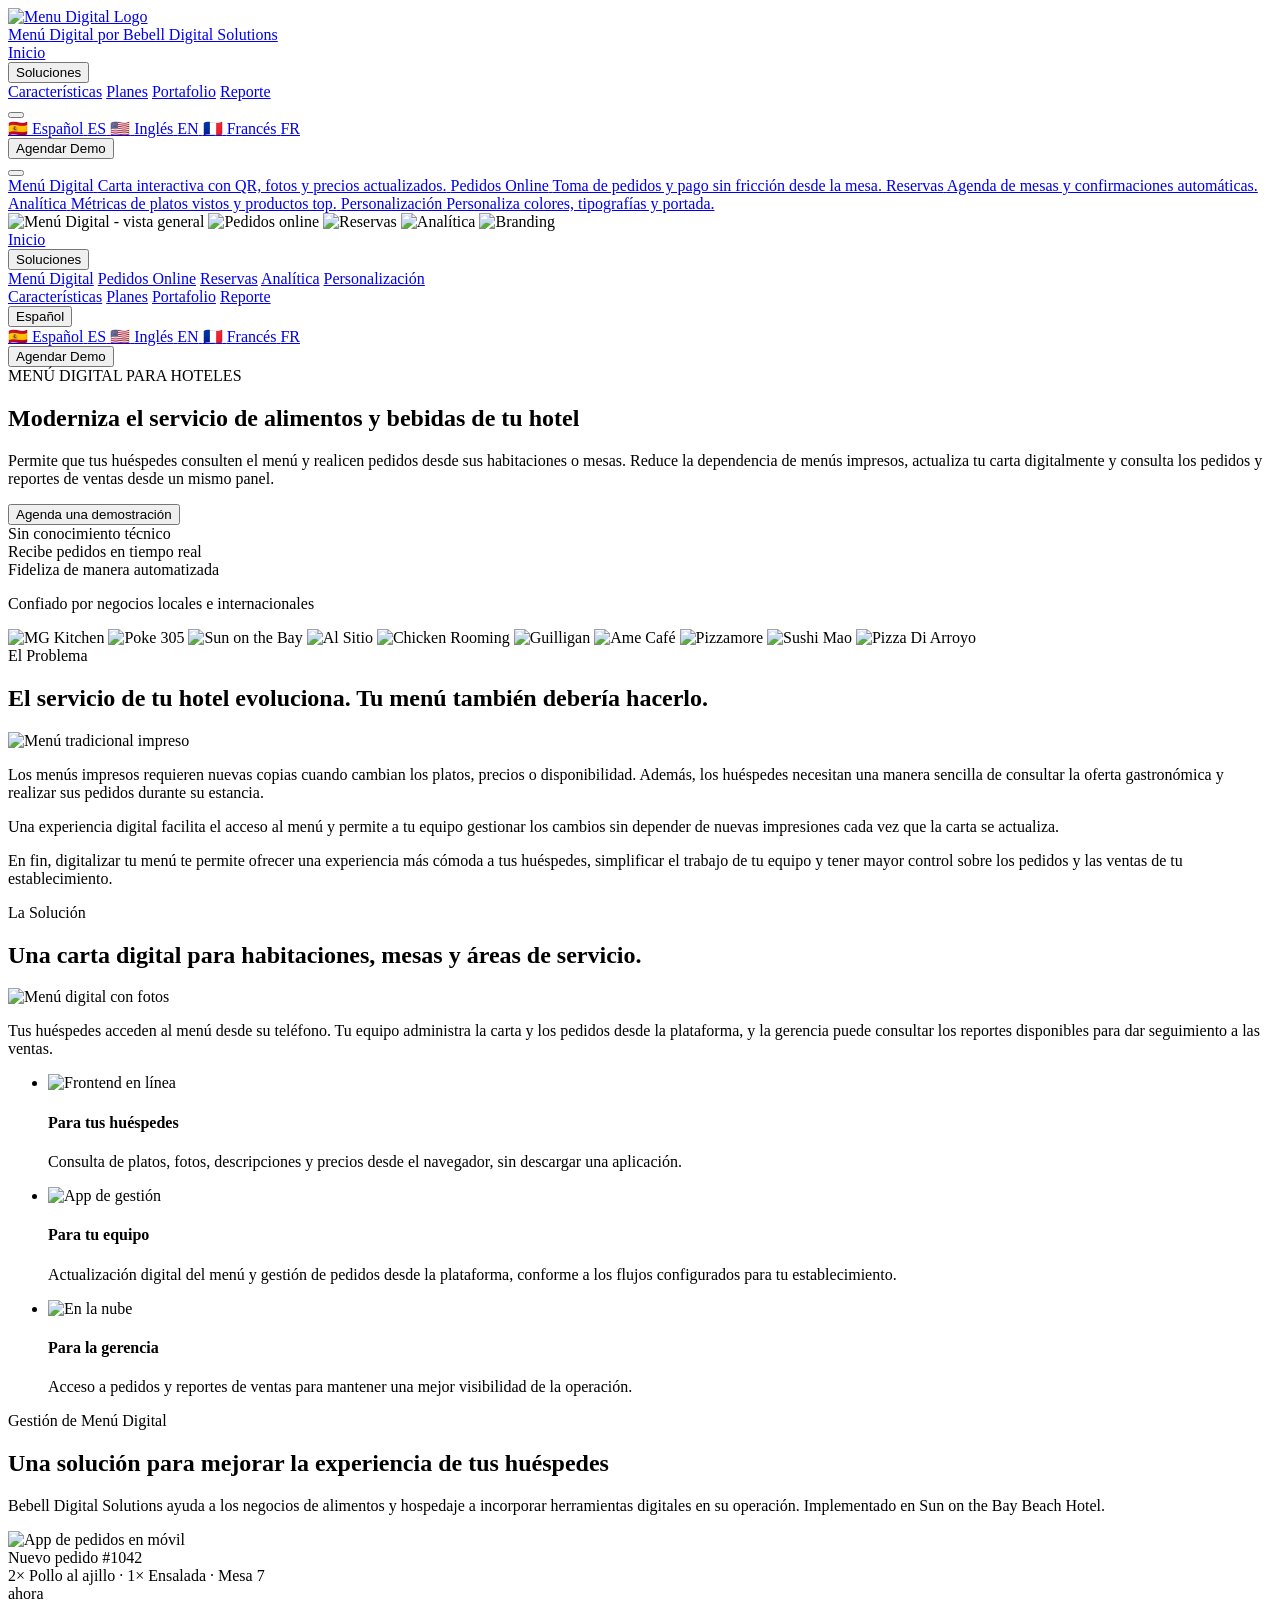
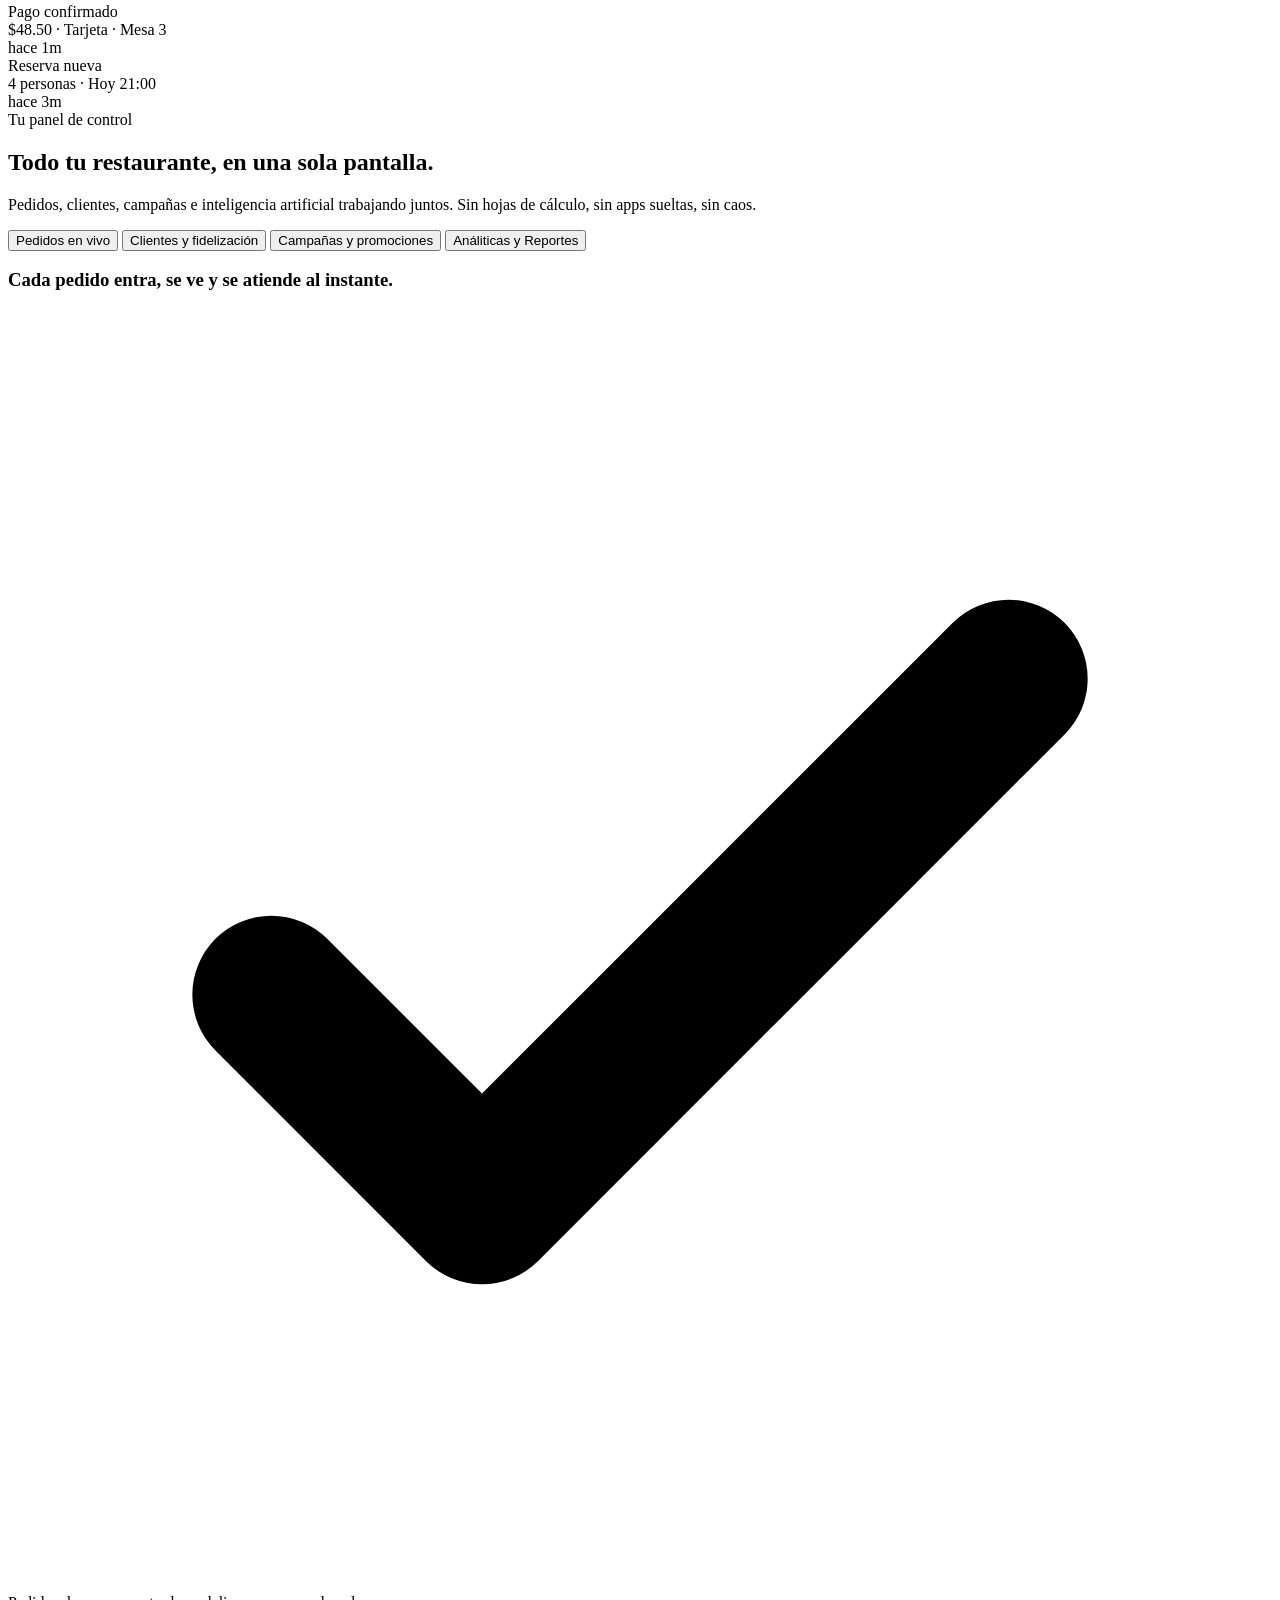
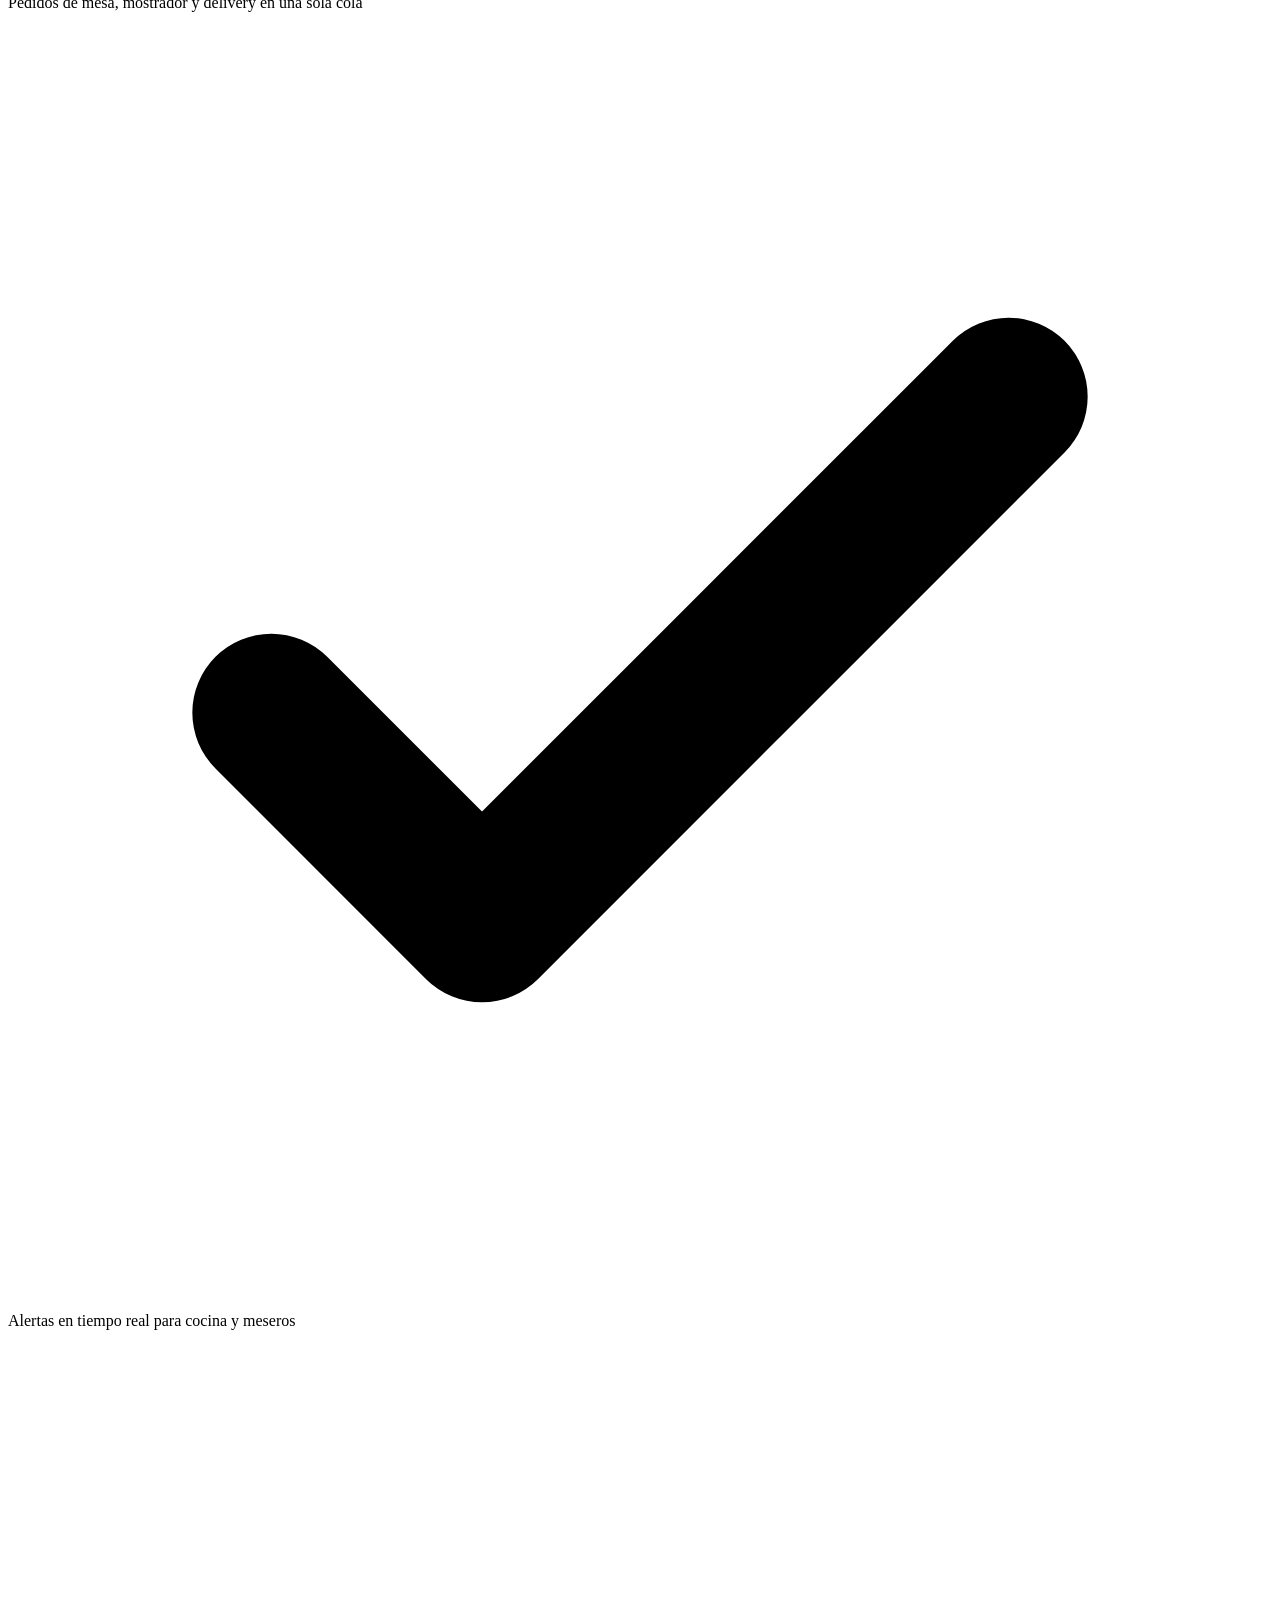
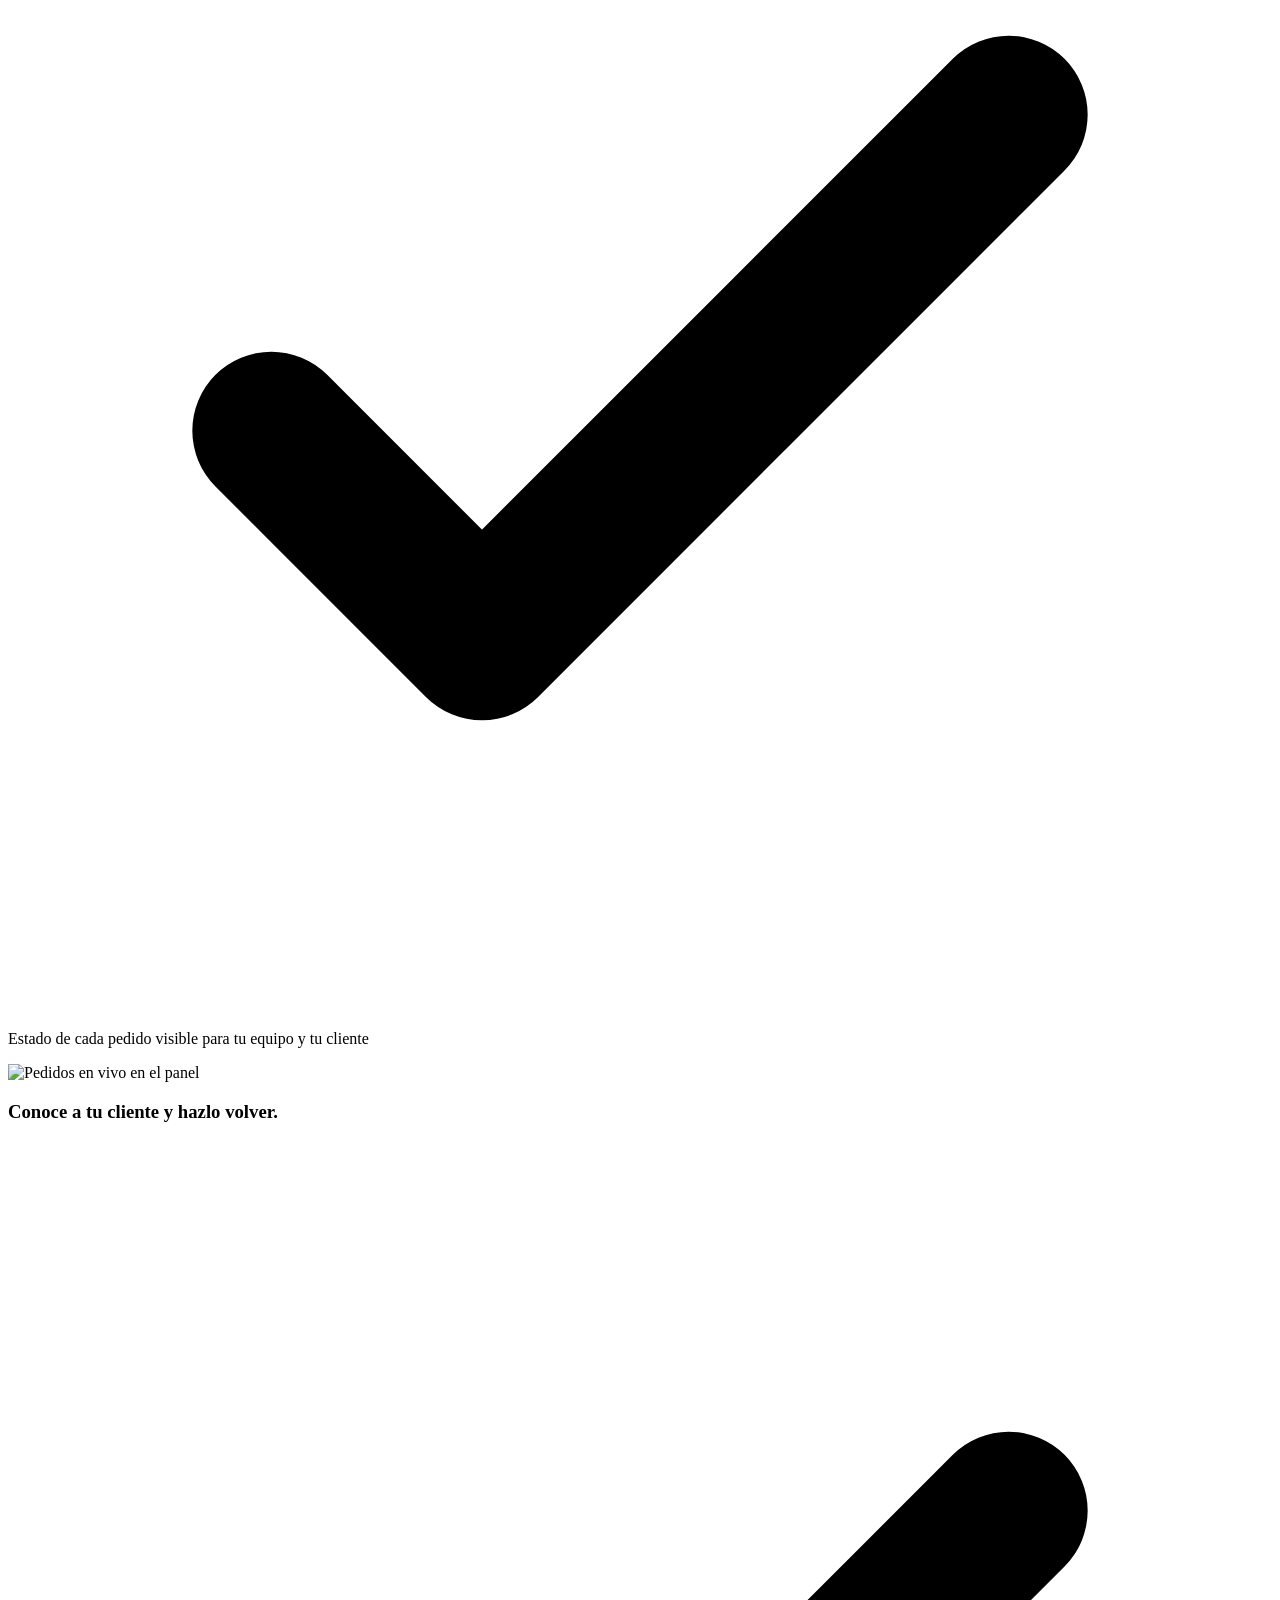
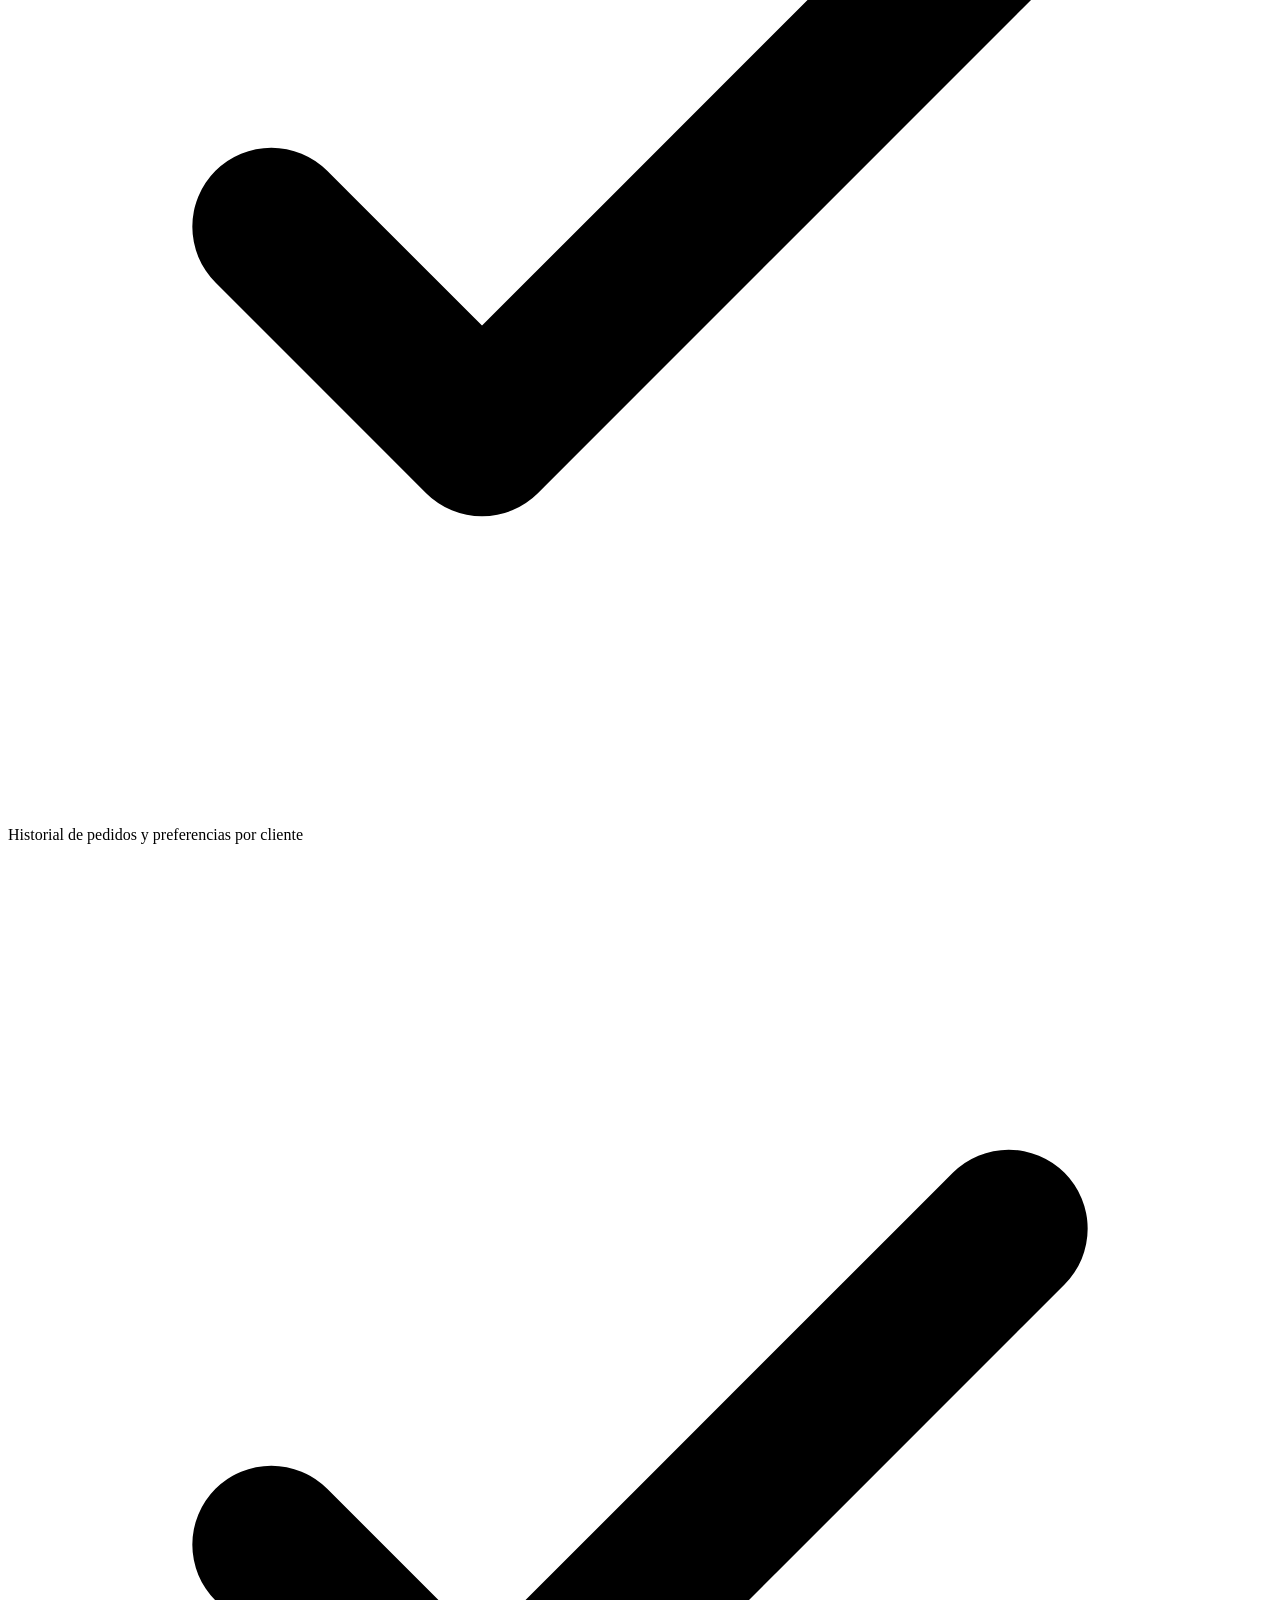
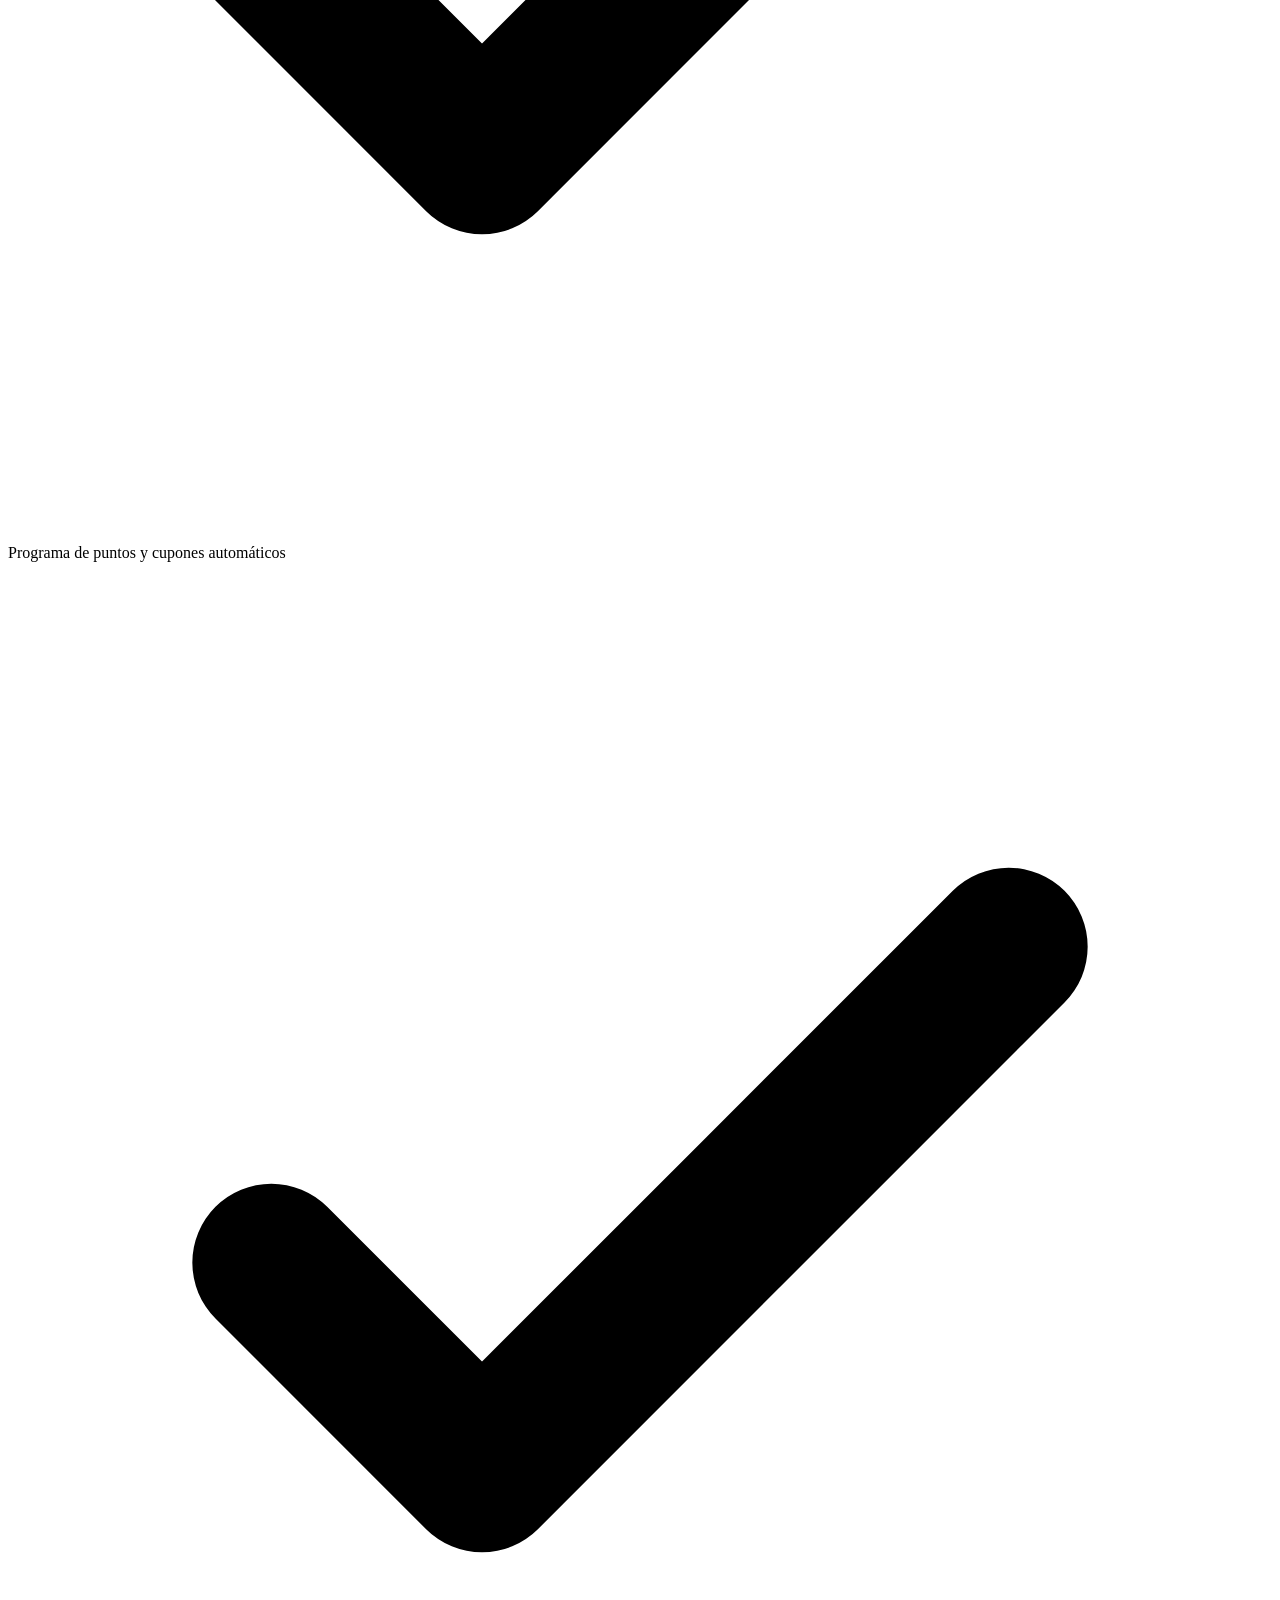
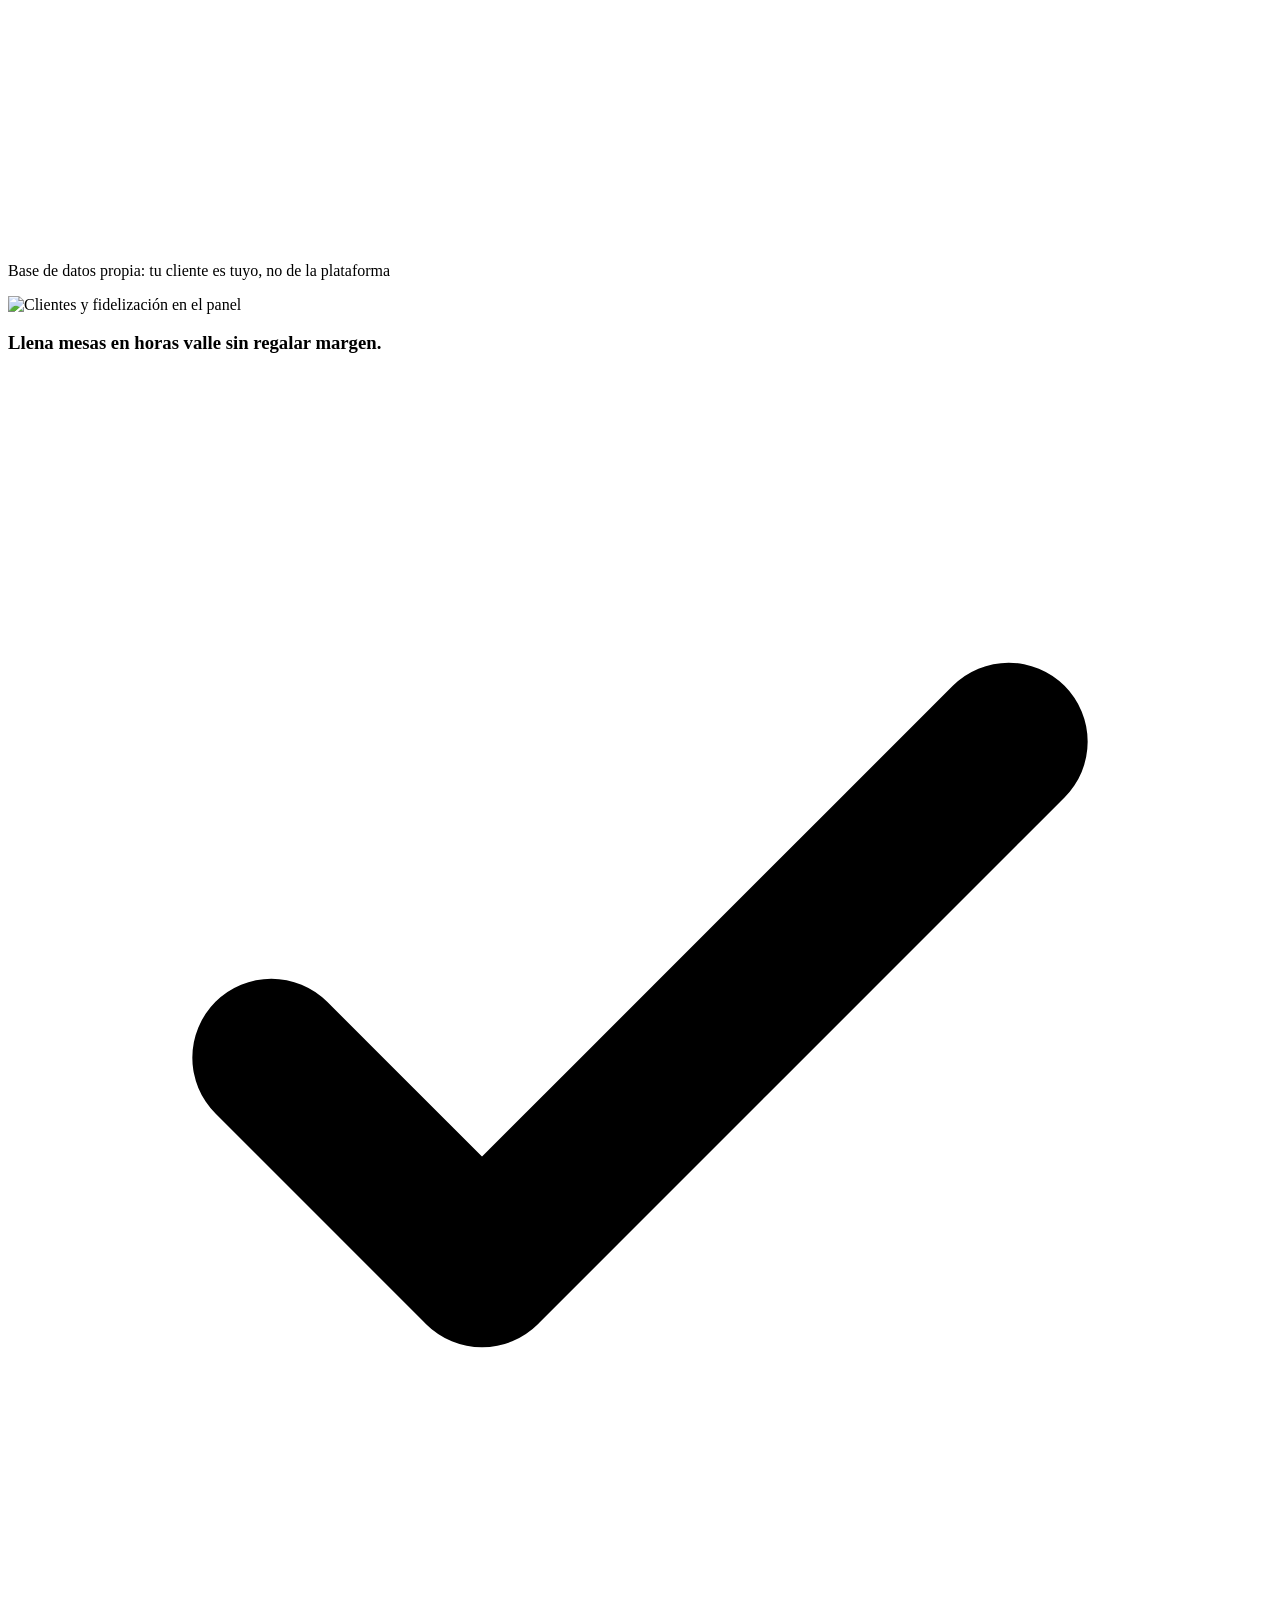
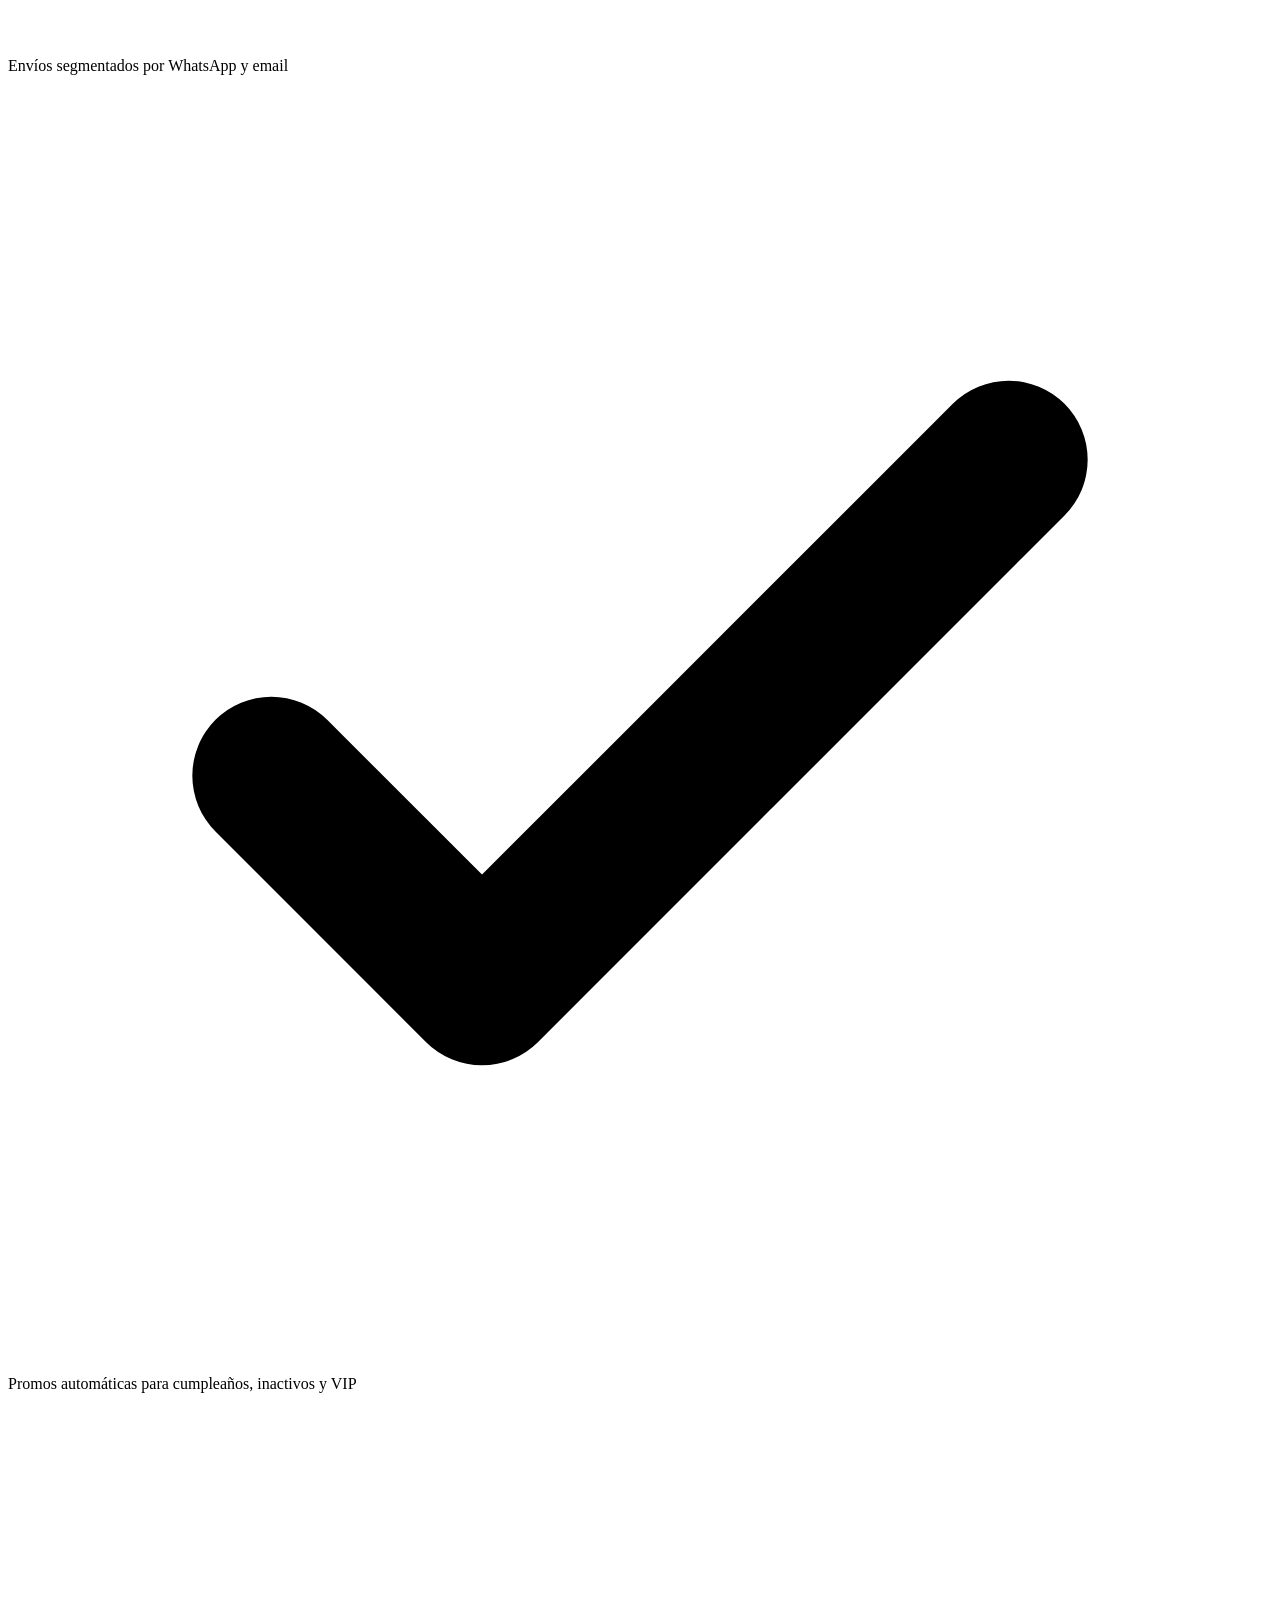
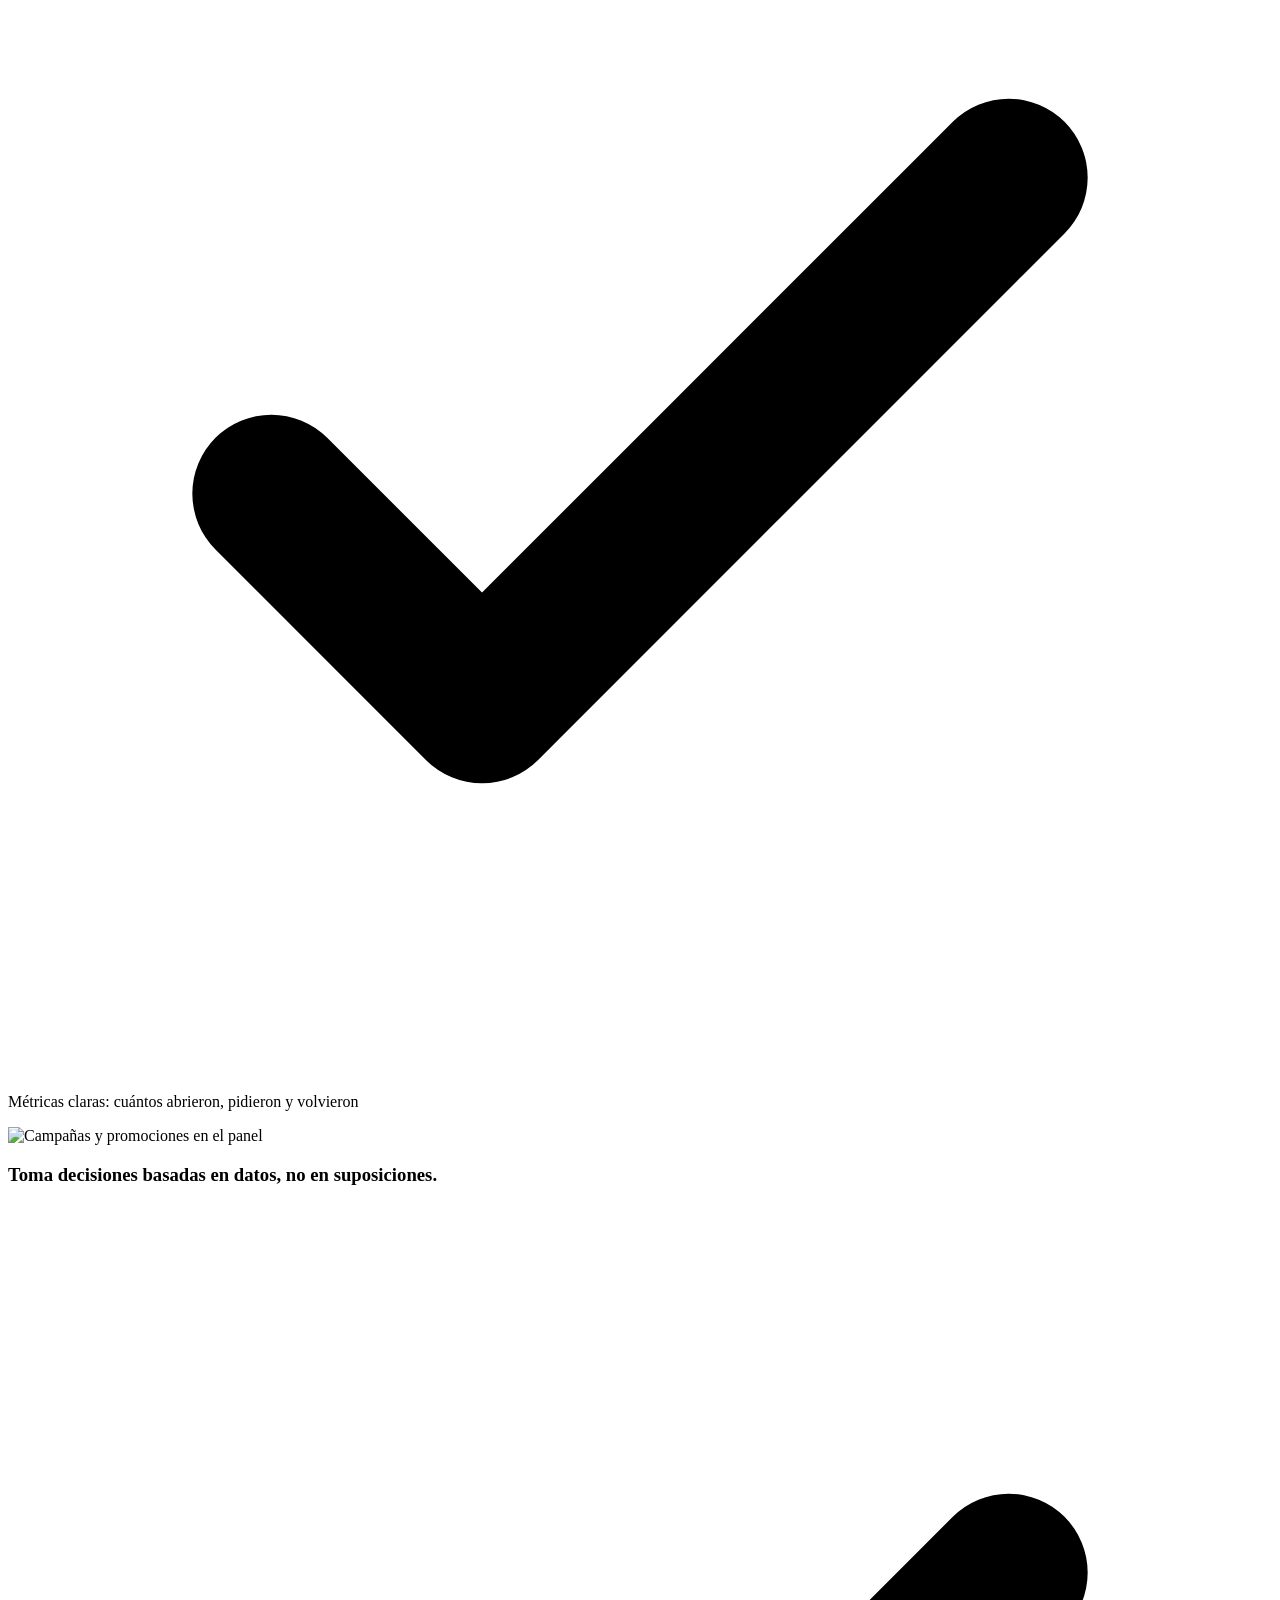
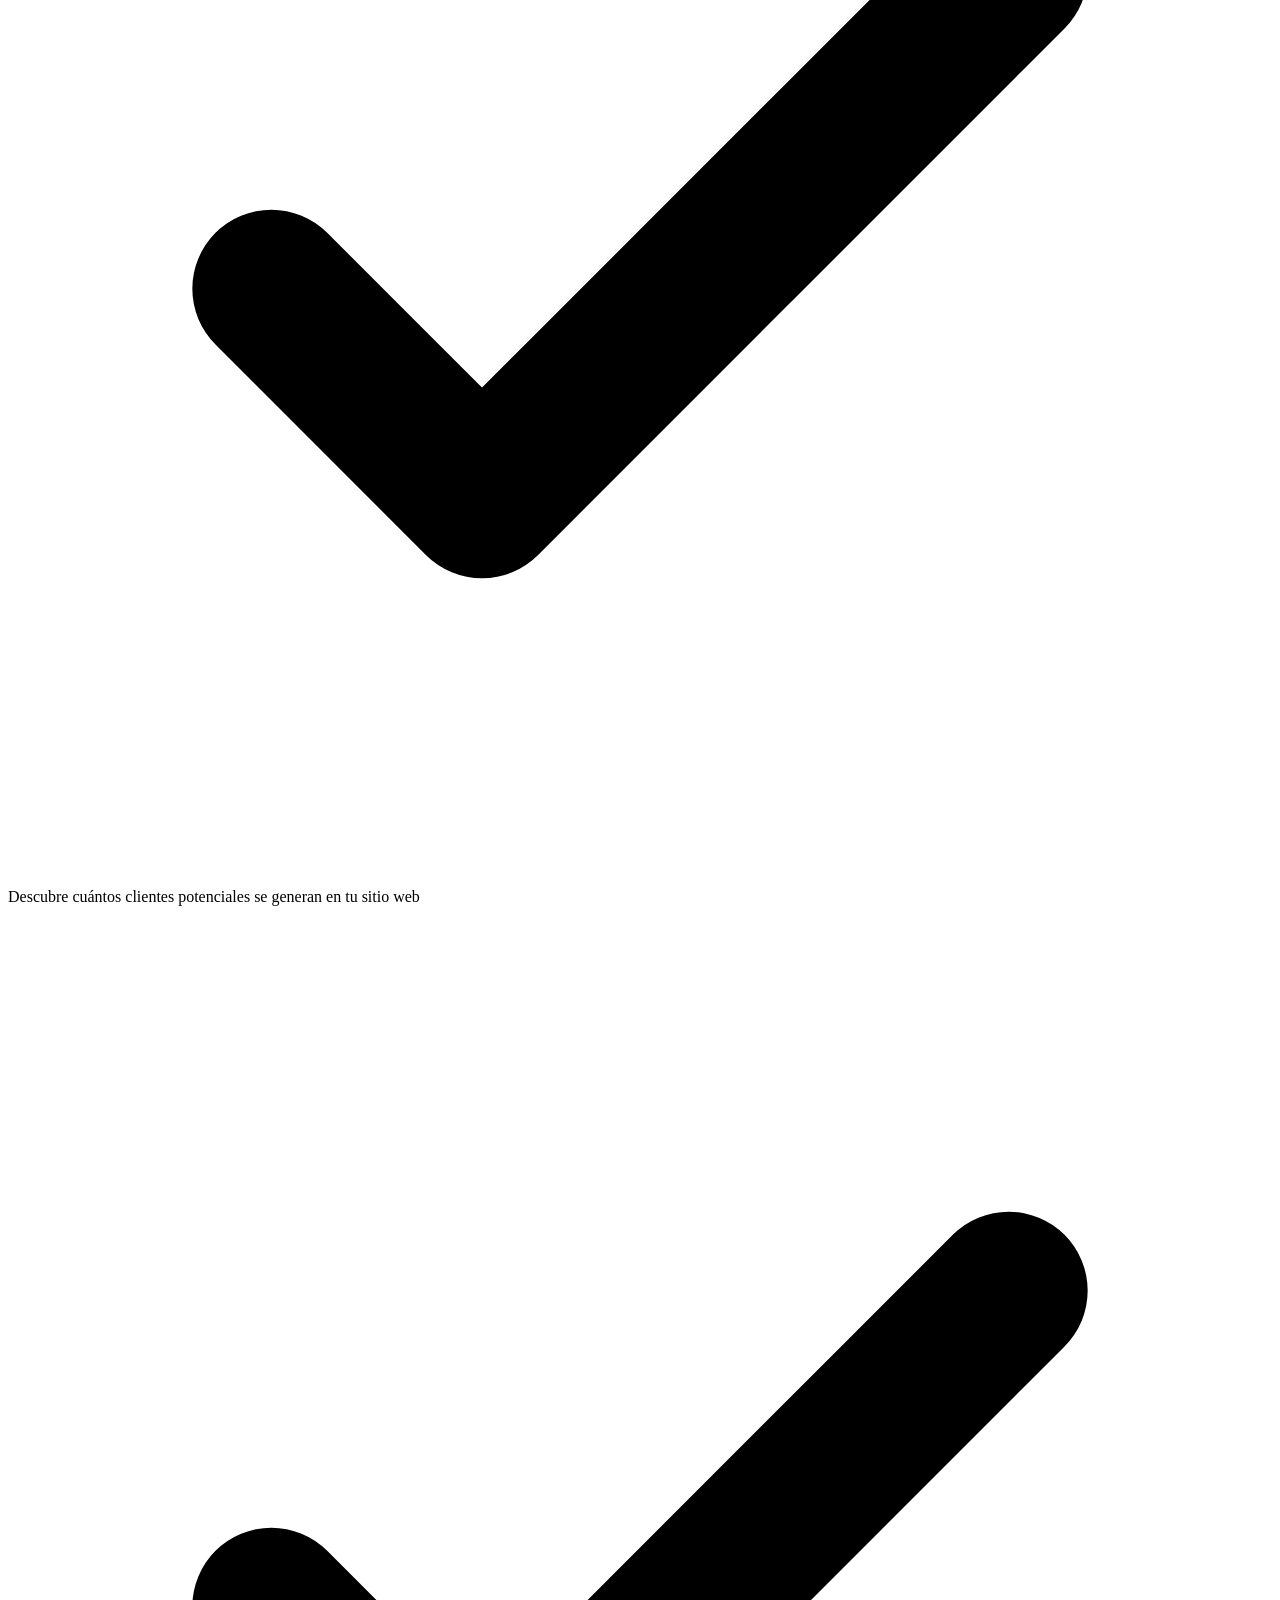
==== commit fc4c5769: "Enhance navigation and language selection features Updated navigation links and added a language dro" ====
--- a/hoteles/index.html
+++ b/hoteles/index.html
@@ -65,6 +65,8 @@
 
 
 
+
+
     <nav id="mainNav" class="nav-metallic-border  relative z-50 w-full max-w-full mx-auto px-6 py-6 bg-black">
     
         <div class="flex justify-between items-center">
@@ -108,12 +110,63 @@
 
                 <a href="/portafolio" class="text-md font-semibold text-white hover:text-[#ab9239] transition-colors">Portafolio</a>
 
-                <a href="/p/reporte" target="_blank" class="text-sm font-semibold text-white hover:text-[#ab9239] transition-colors">Reporte</a>
-
-                <a href="https://en.legacymd.online" title="English" class="relative group text-white hover:text-[#ab9239] transition-colors">
-                    <i data-lucide="languages" class="w-5 h-5"></i>
-                    <span class="pointer-events-none absolute left-1/2 -translate-x-1/2 top-full mt-1 whitespace-nowrap rounded bg-black/90 px-4 py-2 text-xs text-white opacity-0 group-hover:opacity-100 transition-opacity duration-150 z-50">English</span>
-                </a>
+                <a href="/p/reporte" target="_blank" class="text-md font-semibold text-white hover:text-[#ab9239] transition-colors">Reporte</a>
+
+             
+                    
+                <!-- Language dropdown (hover + click + keyboard) -->
+<div class="relative group/lang inline-block">
+
+  <!-- Trigger -->
+  <button
+    type="button"
+    class="flex items-center gap-2 text-white hover:text-[#ab9239] transition-colors focus:outline-none focus-visible:ring-2 focus-visible:ring-[#ab9239]/60 rounded-md px-1 py-1"
+    aria-haspopup="true"
+    aria-expanded="false"
+  >
+    <i data-lucide="languages" class="w-5 h-5"></i>
+
+  </button>
+
+  <!-- Dropdown panel -->
+  <div
+    class="absolute right-0 mt-2 w-48 origin-top-right rounded-xl bg-white shadow-xl ring-1 ring-black/10
+           opacity-0 invisible translate-y-1 scale-95
+           group-hover/lang:opacity-100 group-hover/lang:visible group-hover/lang:translate-y-0 group-hover/lang:scale-100
+           group-focus-within/lang:opacity-100 group-focus-within/lang:visible group-focus-within/lang:translate-y-0 group-focus-within/lang:scale-100
+           transition-all duration-200 z-50"
+    role="menu"
+    aria-label="Select language"
+  >
+    <!-- Spanish -->
+    <a href="#" hreflang="es" role="menuitem"
+       class="flex items-center gap-3 px-4 py-2.5 text-sm text-gray-800 hover:bg-[#ab9239]/10 hover:text-[#8a7429] first:rounded-t-xl transition-colors">
+      <span class="text-lg leading-none" aria-hidden="true">🇪🇸</span>
+      <span class="font-medium">Español</span>
+      <span class="ml-auto text-xs text-gray-400">ES</span>
+    </a>
+
+    <!-- American (English) -->
+    <a href="/en" hreflang="en-US" role="menuitem"
+       class="flex items-center gap-3 px-4 py-2.5 text-sm text-gray-800 hover:bg-[#ab9239]/10 hover:text-[#8a7429] transition-colors">
+      <span class="text-lg leading-none" aria-hidden="true">🇺🇸</span>
+      <span class="font-medium">Inglés</span>
+      <span class="ml-auto text-xs text-gray-400">EN</span>
+    </a>
+
+    <!-- French -->
+    <a href="/fr" hreflang="fr" role="menuitem"
+       class="flex items-center gap-3 px-4 py-2.5 text-sm text-gray-800 hover:bg-[#ab9239]/10 hover:text-[#8a7429] last:rounded-b-xl transition-colors">
+      <span class="text-lg leading-none" aria-hidden="true">🇫🇷</span>
+      <span class="font-medium">Francés</span>
+      <span class="ml-auto text-xs text-gray-400">FR</span>
+    </a>
+  </div>
+</div>
+
+                
+                
+                
 
                 <!-- Gold metallic CTA -->
                 <button
@@ -132,6 +185,10 @@
                 </button>
 
             </div>
+            
+            
+            
+            
 
             <!-- BURGER BUTTON — two stacked Lottie players (menu ↔ close) -->
             <button id="burgerBtn" class="nav-burger items-center justify-center text-white p-2 rounded-lg hover:bg-white/10 transition-colors" aria-label="Abrir menú" aria-expanded="false">
@@ -196,7 +253,7 @@
                     <a href="#caracteristicas" class="mega-item" data-img="branding" role="menuitem">
                         <span class="mega-icon"><i data-lucide="palette" class="w-5 h-5"></i></span>
                         <span class="mega-text">
-                            <span class="mega-title">Branding</span>
+                            <span class="mega-title">Personalización</span>
                             <span class="mega-desc">Personaliza colores, tipografías y portada.</span>
                         </span>
                     </a>
@@ -204,14 +261,16 @@
                 </div>
 
                 <div class="mega-menu-right" id="megaRight">
-                    <img src="https://images.unsplash.com/photo-1517248135467-4c7edcad34c4?auto=format&fit=crop&w=900&q=80" alt="Menú Digital - vista general" class="mega-img active" data-img-id="default" />
-                    <img src="https://images.unsplash.com/photo-1556742049-0cfed4f6a45d?auto=format&fit=crop&w=900&q=80" alt="Pedidos online" class="mega-img" data-img-id="pedidos" />
-                    <img src="https://images.unsplash.com/photo-1414235077428-338989a2e8c0?auto=format&fit=crop&w=900&q=80" alt="Reservas" class="mega-img" data-img-id="reservas" />
-                    <img src="https://images.unsplash.com/photo-1551288049-bebda4e38f71?auto=format&fit=crop&w=900&q=80" alt="Analítica" class="mega-img" data-img-id="analitica" />
-                    <img src="https://images.unsplash.com/photo-1524758631624-e2822e304c36?auto=format&fit=crop&w=900&q=80" alt="Branding" class="mega-img" data-img-id="branding" />
-                </div>
-            </div>
-        </div>
+                    <img src="https://ik.imagekit.io/bebell/menus-digitales/graphic-assets/menu-digital.webp?auto=format&fit=crop&w=900&q=80" alt="Menú Digital - vista general" class="mega-img active" data-img-id="default" />
+                    <img src="https://ik.imagekit.io/bebell/menus-digitales/graphic-assets/pedidos-online.webp?auto=format&fit=crop&w=900&q=80" alt="Pedidos online" class="mega-img" data-img-id="pedidos" />
+                    <img src="https://ik.imagekit.io/bebell/menus-digitales/graphic-assets/reservaciones.webp?auto=format&fit=crop&w=900&q=80" alt="Reservas" class="mega-img" data-img-id="reservas" />
+                    <img src="https://ik.imagekit.io/bebell/menus-digitales/graphic-assets/analiticas.webp?auto=format&fit=crop&w=900&q=80" alt="Analítica" class="mega-img" data-img-id="analitica" />
+                    <img src="https://ik.imagekit.io/bebell/menus-digitales/graphic-assets/personalizacion.webp?auto=format&fit=crop&w=900&q=80" alt="Branding" class="mega-img" data-img-id="branding" />
+                </div>
+            </div>
+        </div>
+        
+        
 
         <!-- MOBILE PANEL -->
         <div id="mobilePanel" class="mobile-panel">
@@ -220,28 +279,96 @@
                 <a href="#" class="text-md font-semibold text-white hover:text-[#ab9239] transition-colors">Inicio</a>
 
                 <div>
+                
                     <button id="mobileSolBtn" class="mobile-sub-btn text-md font-semibold text-white hover:text-[#ab9239] transition-colors" aria-expanded="false">
+                    
                         <span>Soluciones</span>
                         <i data-lucide="chevron-down" class="chev w-4 h-4"></i>
                     </button>
+                    
+                    
                     <div class="mobile-sub pl-2" id="mobileSolSub">
                         <a href="#caracteristicas" class="block py-2 text-sm font-medium text-gray-300 hover:text-[#ab9239] transition-colors">Menú Digital</a>
+                        
+                        
                         <a href="#caracteristicas" class="block py-2 text-sm font-medium text-gray-300 hover:text-[#ab9239] transition-colors">Pedidos Online</a>
+                        
+                        
                         <a href="#caracteristicas" class="block py-2 text-sm font-medium text-gray-300 hover:text-[#ab9239] transition-colors">Reservas</a>
+                        
+                        
                         <a href="#caracteristicas" class="block py-2 text-sm font-medium text-gray-300 hover:text-[#ab9239] transition-colors">Analítica</a>
-                        <a href="#caracteristicas" class="block py-2 text-sm font-medium text-gray-300 hover:text-[#ab9239] transition-colors">Branding</a>
+                        
+                        
+                        <a href="#caracteristicas" class="block py-2 text-sm font-medium text-gray-300 hover:text-[#ab9239] transition-colors">Personalización</a>
+                        
+                        
                     </div>
                 </div>
 
                 <a href="#caracteristicas" class="text-md font-semibold text-white hover:text-[#ab9239] transition-colors">Características</a>
-                <a href="#planes" class="text-md font-semibold text-white hover:text-[#ab9239] transition-colors">Planes</a>
+                
+                
+                <a href="/planes" class="text-md font-semibold text-white hover:text-[#ab9239] transition-colors">Planes</a>
+                
+                
                 <a href="/portafolio" class="text-md font-semibold text-white hover:text-[#ab9239] transition-colors">Portafolio</a>
-                <a href="/p/reporte" target="_blank" class="text-sm font-semibold text-white hover:text-[#ab9239] transition-colors">Reporte</a>
-
-                <a href="/en" title="English" class="flex items-center gap-2 text-white hover:text-[#ab9239] transition-colors">
-                    <i data-lucide="languages" class="w-5 h-5"></i>
-                    <span class="text-sm font-semibold">English</span>
-                </a>
+                
+                
+                <a href="/reporte" target="_blank" class="text-md font-semibold text-white hover:text-[#ab9239] transition-colors">Reporte</a>
+
+              
+                
+               <!-- Language dropdown (mobile — opens upward) -->
+<div class="relative group/lang inline-block w-full">
+
+  <!-- Trigger -->
+  <button
+    type="button"
+    class="flex items-center gap-2 text-white hover:text-[#ab9239] transition-colors focus:outline-none focus-visible:ring-2 focus-visible:ring-[#ab9239]/60 rounded-md px-1 py-1"
+    aria-haspopup="true"
+    aria-expanded="false"
+  >
+    <i data-lucide="languages" class="w-5 h-5"></i>
+    <span class="text-sm font-semibold">Español</span>
+    <i data-lucide="chevron-down" class="w-4 h-4 transition-transform duration-200 group-hover/lang:rotate-180"></i>
+  </button>
+
+  <!-- Dropdown panel — opens ABOVE the trigger on mobile -->
+  <div
+    class="absolute right-0 bottom-full mb-0 w-48 origin-bottom-left rounded-xl bg-white shadow-xl ring-1 ring-black/10
+           opacity-0 invisible translate-y-1 scale-95
+           group-hover/lang:opacity-100 group-hover/lang:visible group-hover/lang:translate-y-0 group-hover/lang:scale-100
+           group-focus-within/lang:opacity-100 group-focus-within/lang:visible group-focus-within/lang:translate-y-0 group-focus-within/lang:scale-100
+           transition-all duration-200 z-50"
+    role="menu"
+    aria-label="Select language"
+  >
+    <!-- Spanish -->
+    <a href="/es" hreflang="es" role="menuitem"
+       class="flex items-center gap-3 px-4 py-2.5 text-sm text-gray-800 hover:bg-[#ab9239]/10 hover:text-[#8a7429] first:rounded-t-xl transition-colors">
+      <span class="text-lg leading-none" aria-hidden="true">🇪🇸</span>
+      <span class="font-medium">Español</span>
+      <span class="ml-auto text-xs text-gray-400">ES</span>
+    </a>
+
+    <!-- American (English) -->
+    <a href="/en" hreflang="en-US" role="menuitem"
+       class="flex items-center gap-3 px-4 py-2.5 text-sm text-gray-800 hover:bg-[#ab9239]/10 hover:text-[#8a7429] transition-colors">
+      <span class="text-lg leading-none" aria-hidden="true">🇺🇸</span>
+      <span class="font-medium">Inglés</span>
+      <span class="ml-auto text-xs text-gray-400">EN</span>
+    </a>
+
+    <!-- French -->
+    <a href="/fr" hreflang="fr" role="menuitem"
+       class="flex items-center gap-3 px-4 py-2.5 text-sm text-gray-800 hover:bg-[#ab9239]/10 hover:text-[#8a7429] last:rounded-b-xl transition-colors">
+      <span class="text-lg leading-none" aria-hidden="true">🇫🇷</span>
+      <span class="font-medium">Francés</span>
+      <span class="ml-auto text-xs text-gray-400">FR</span>
+    </a>
+  </div>
+</div>
 
                 <button
                     data-cal-link="bebell-digital-solutions/30min"
@@ -262,6 +389,8 @@
             </div>
         </div>
     </nav>
+    
+
     
     
     
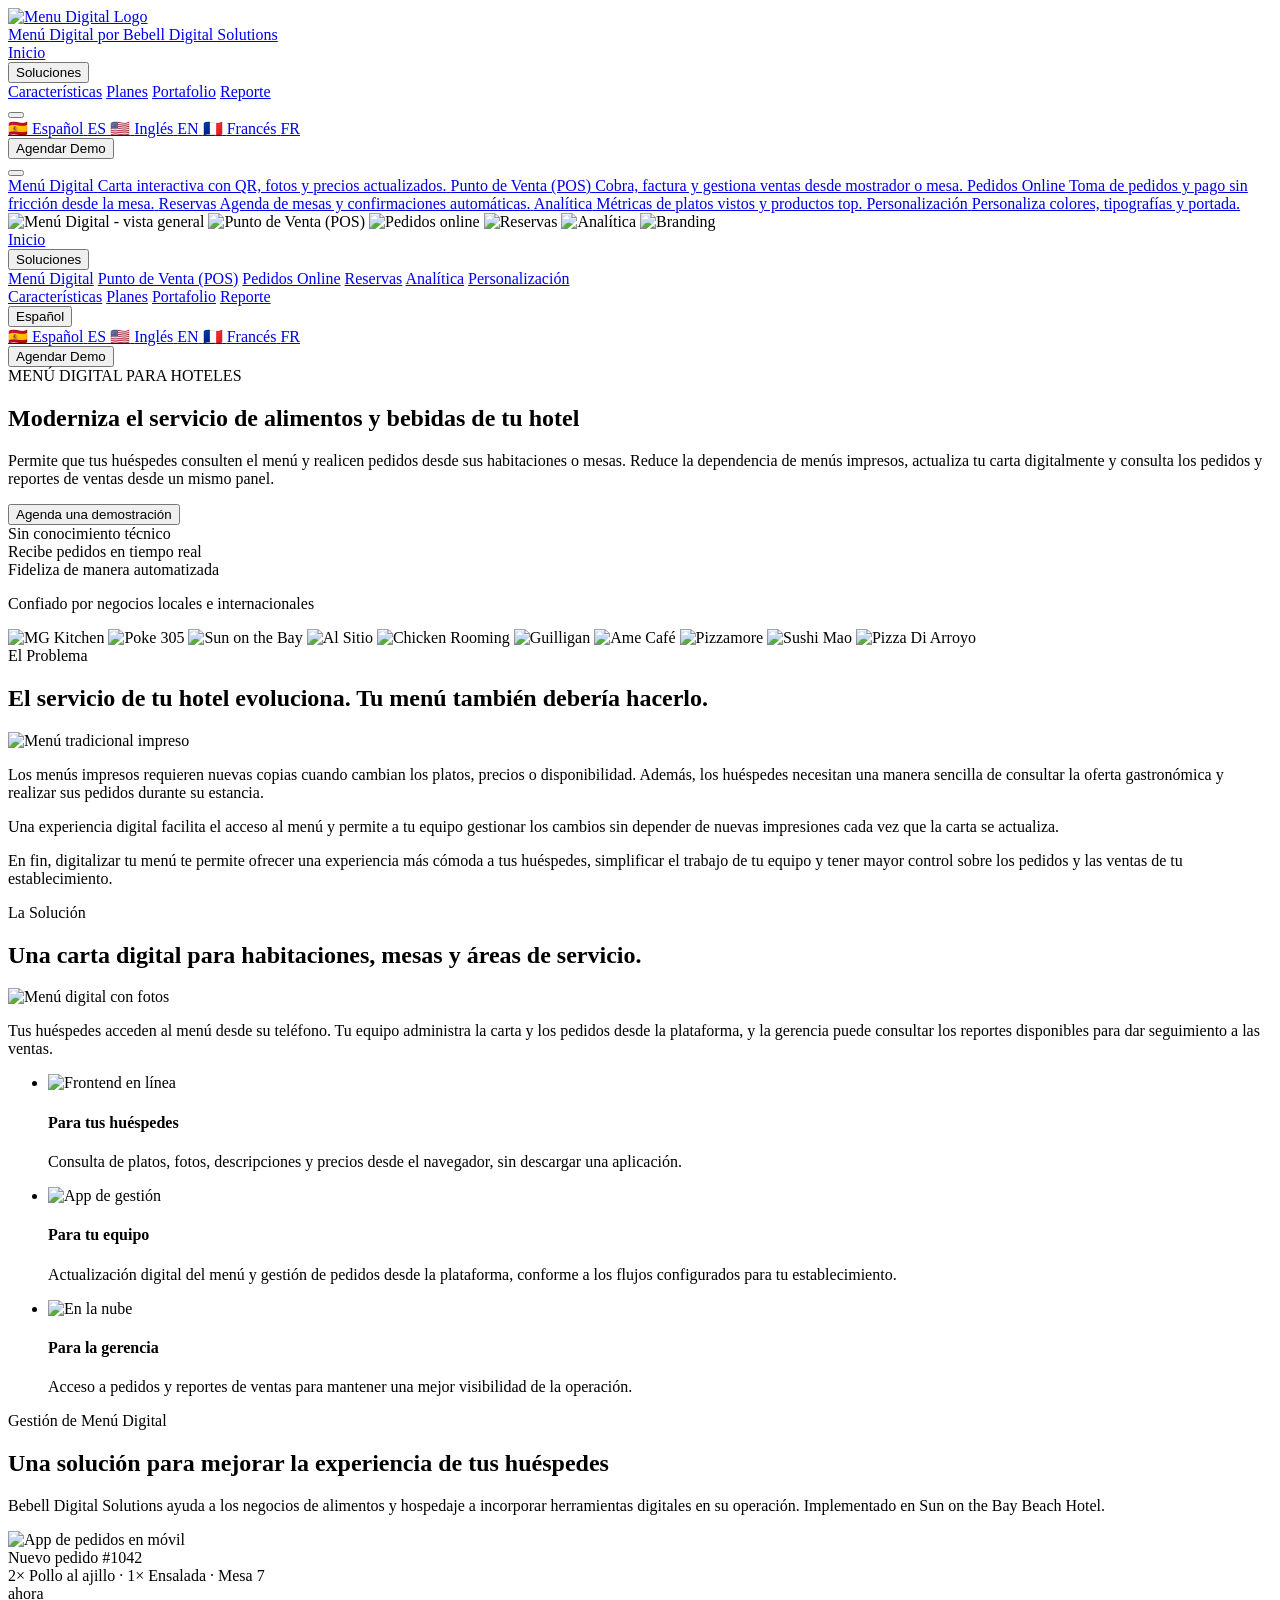
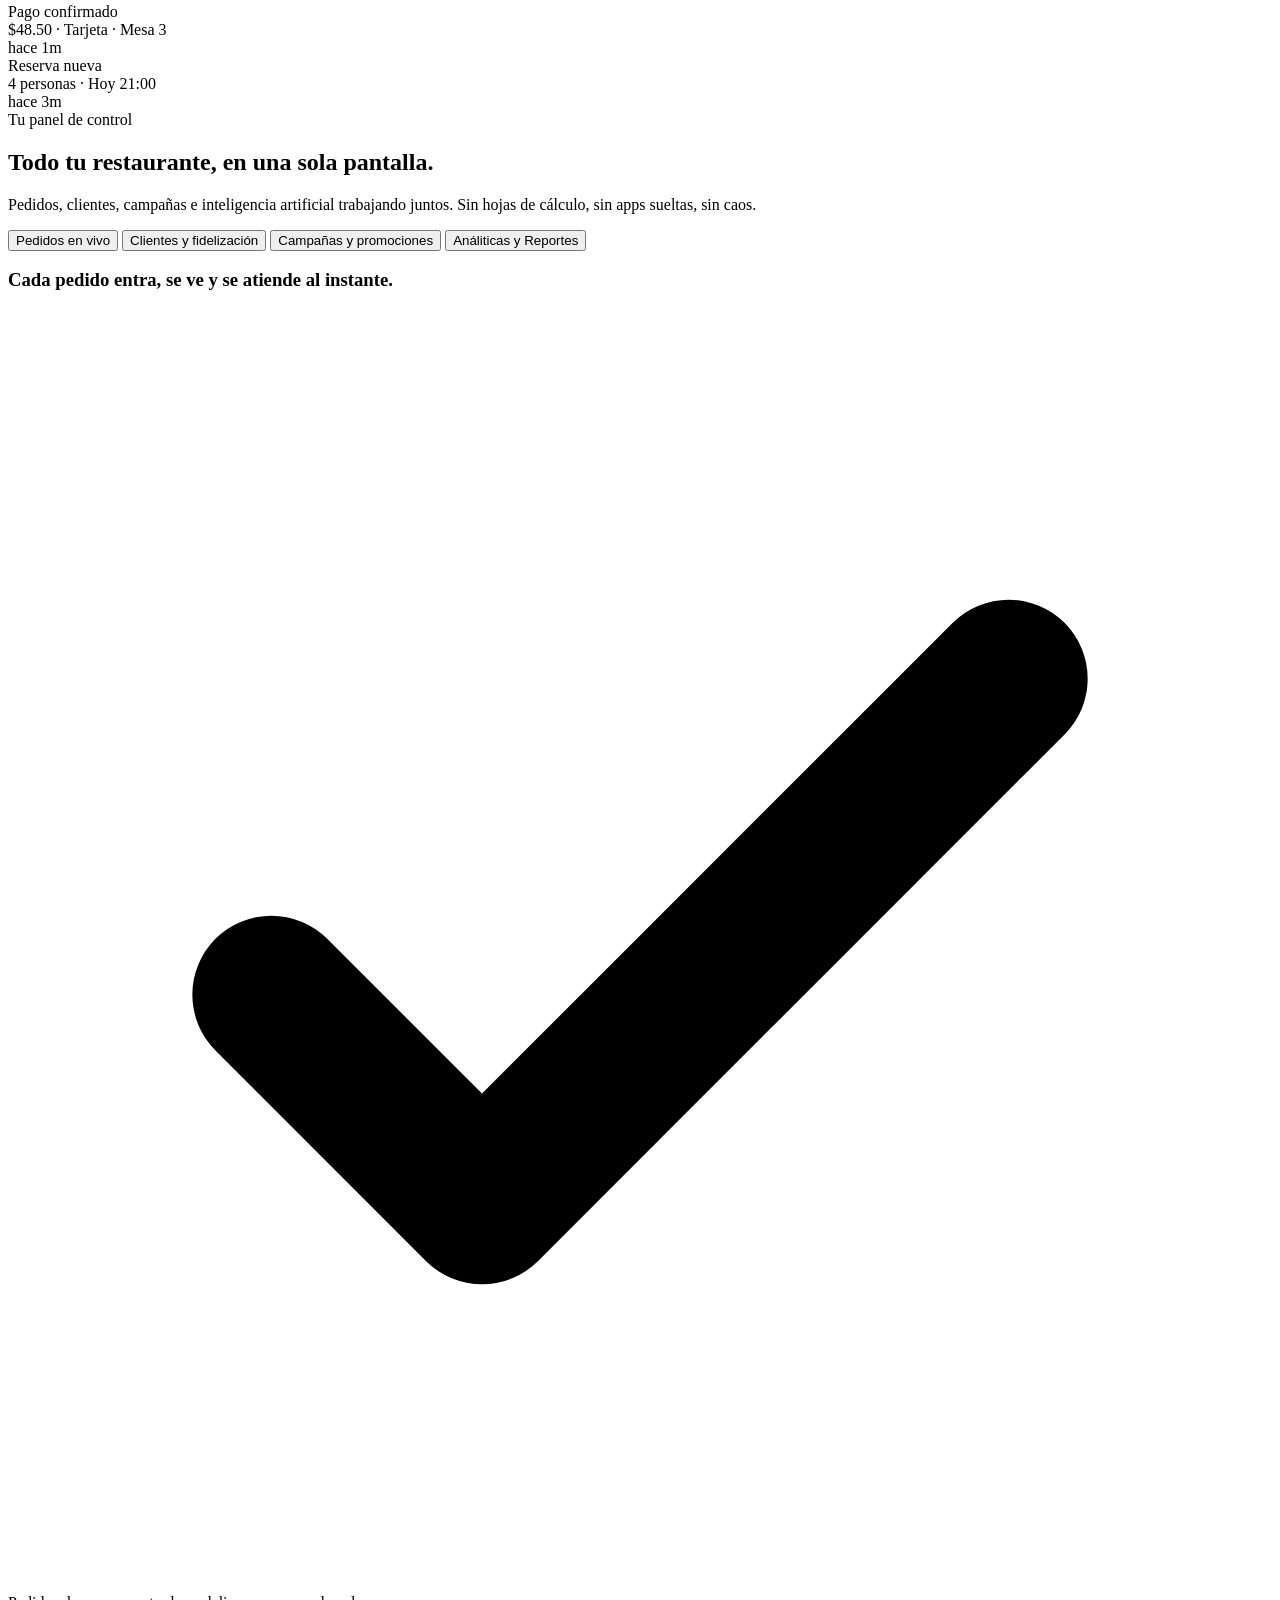
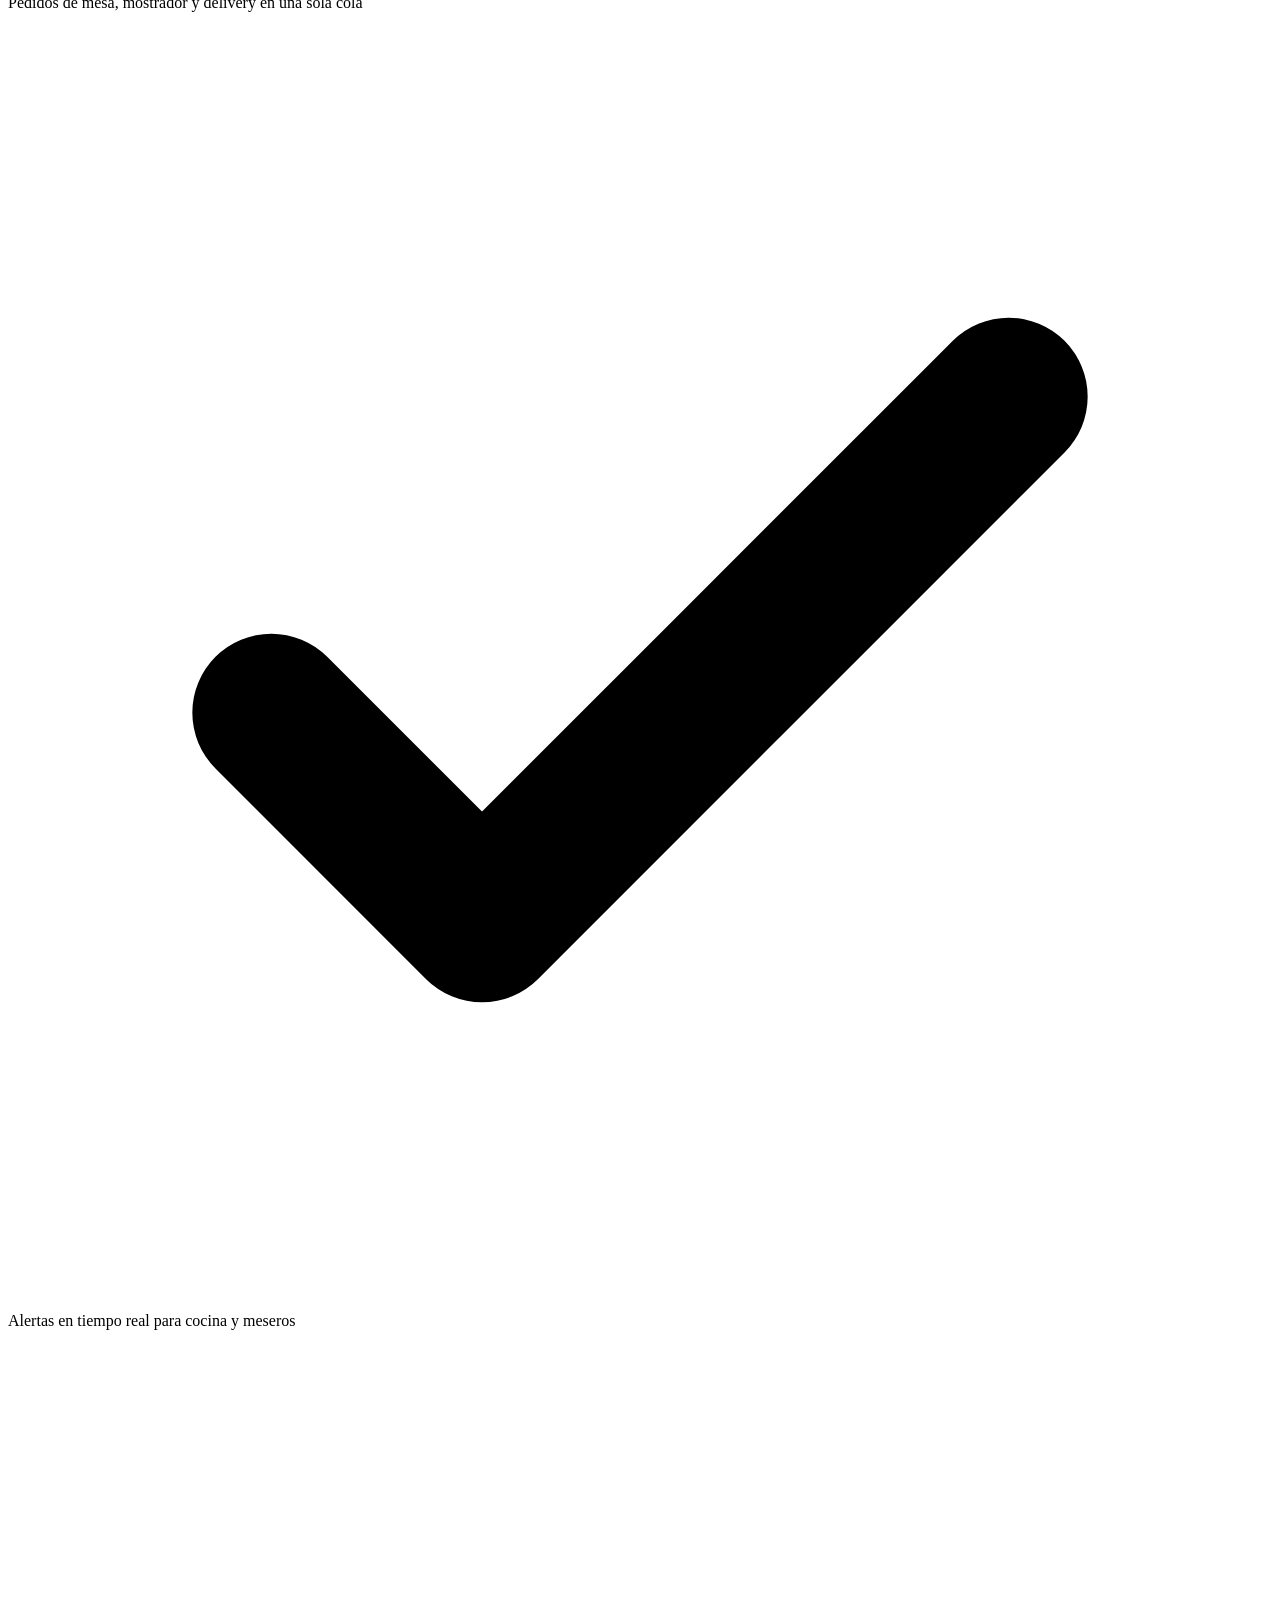
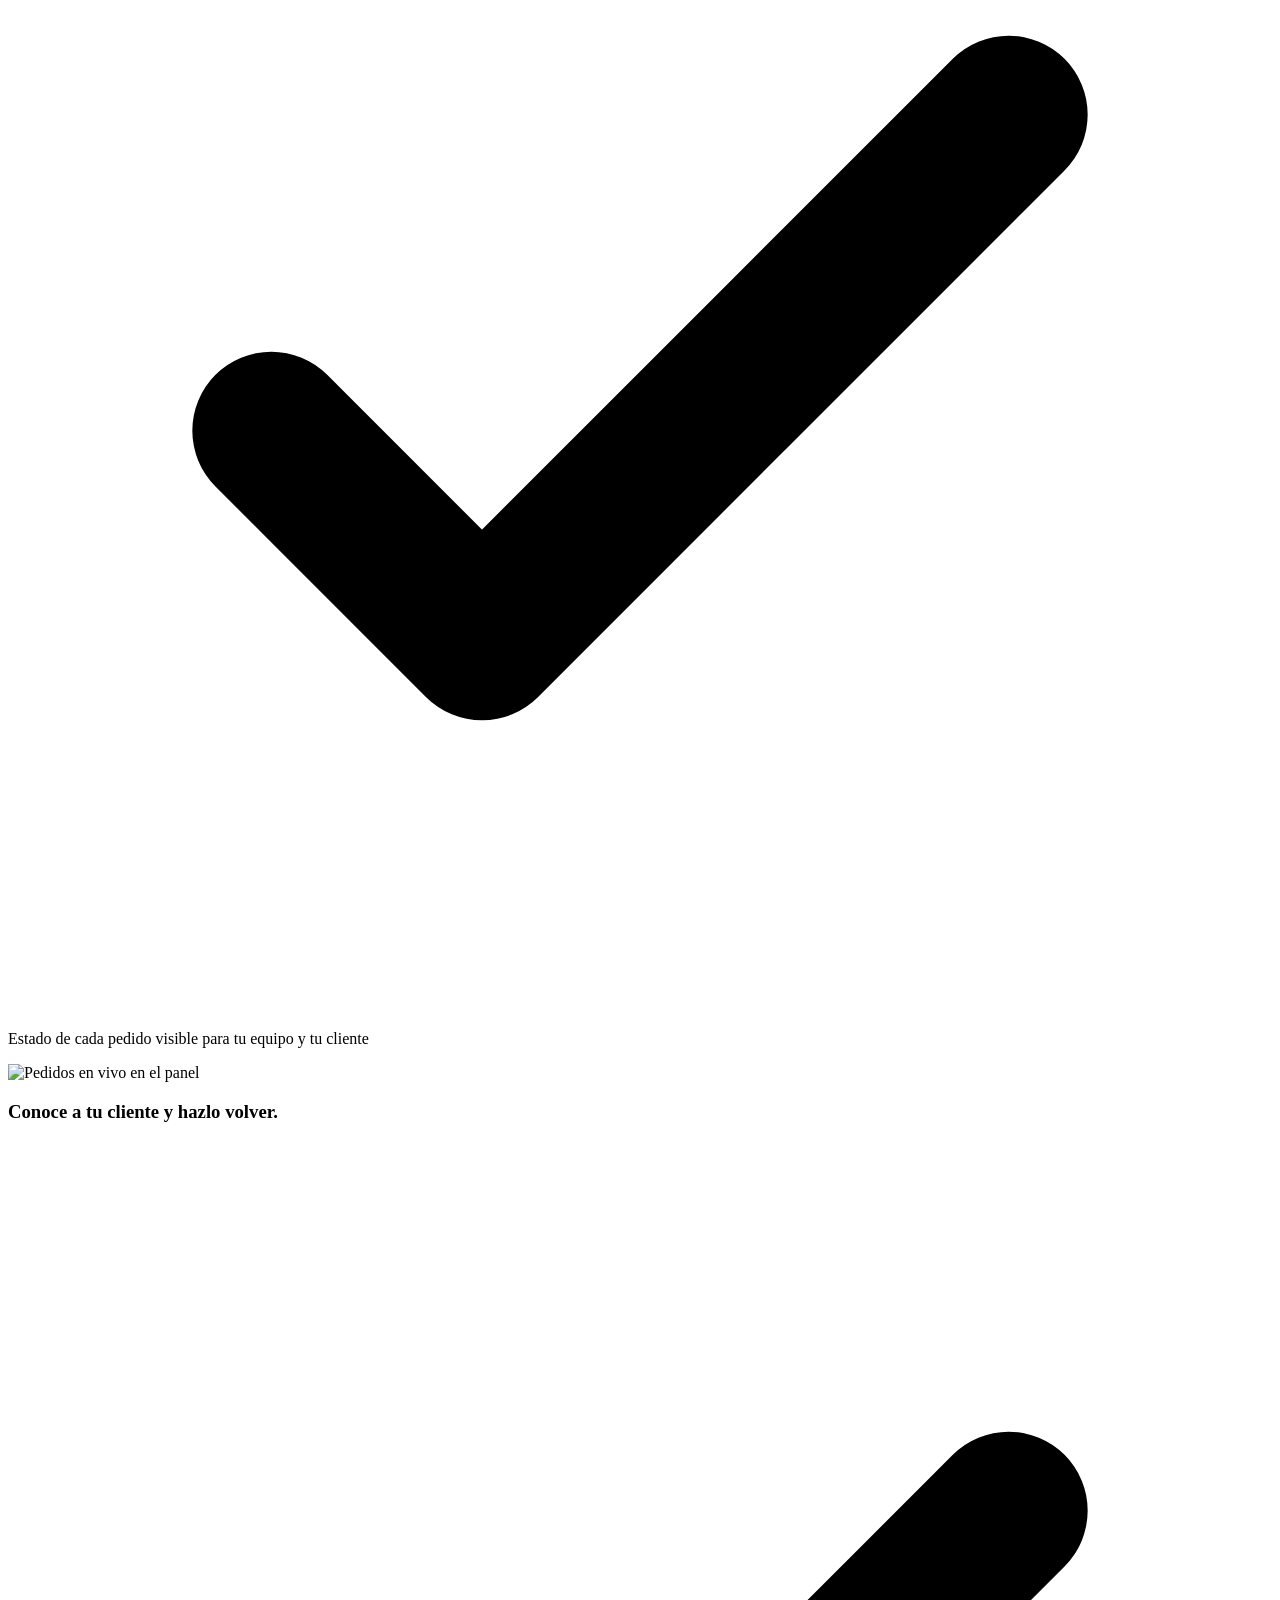
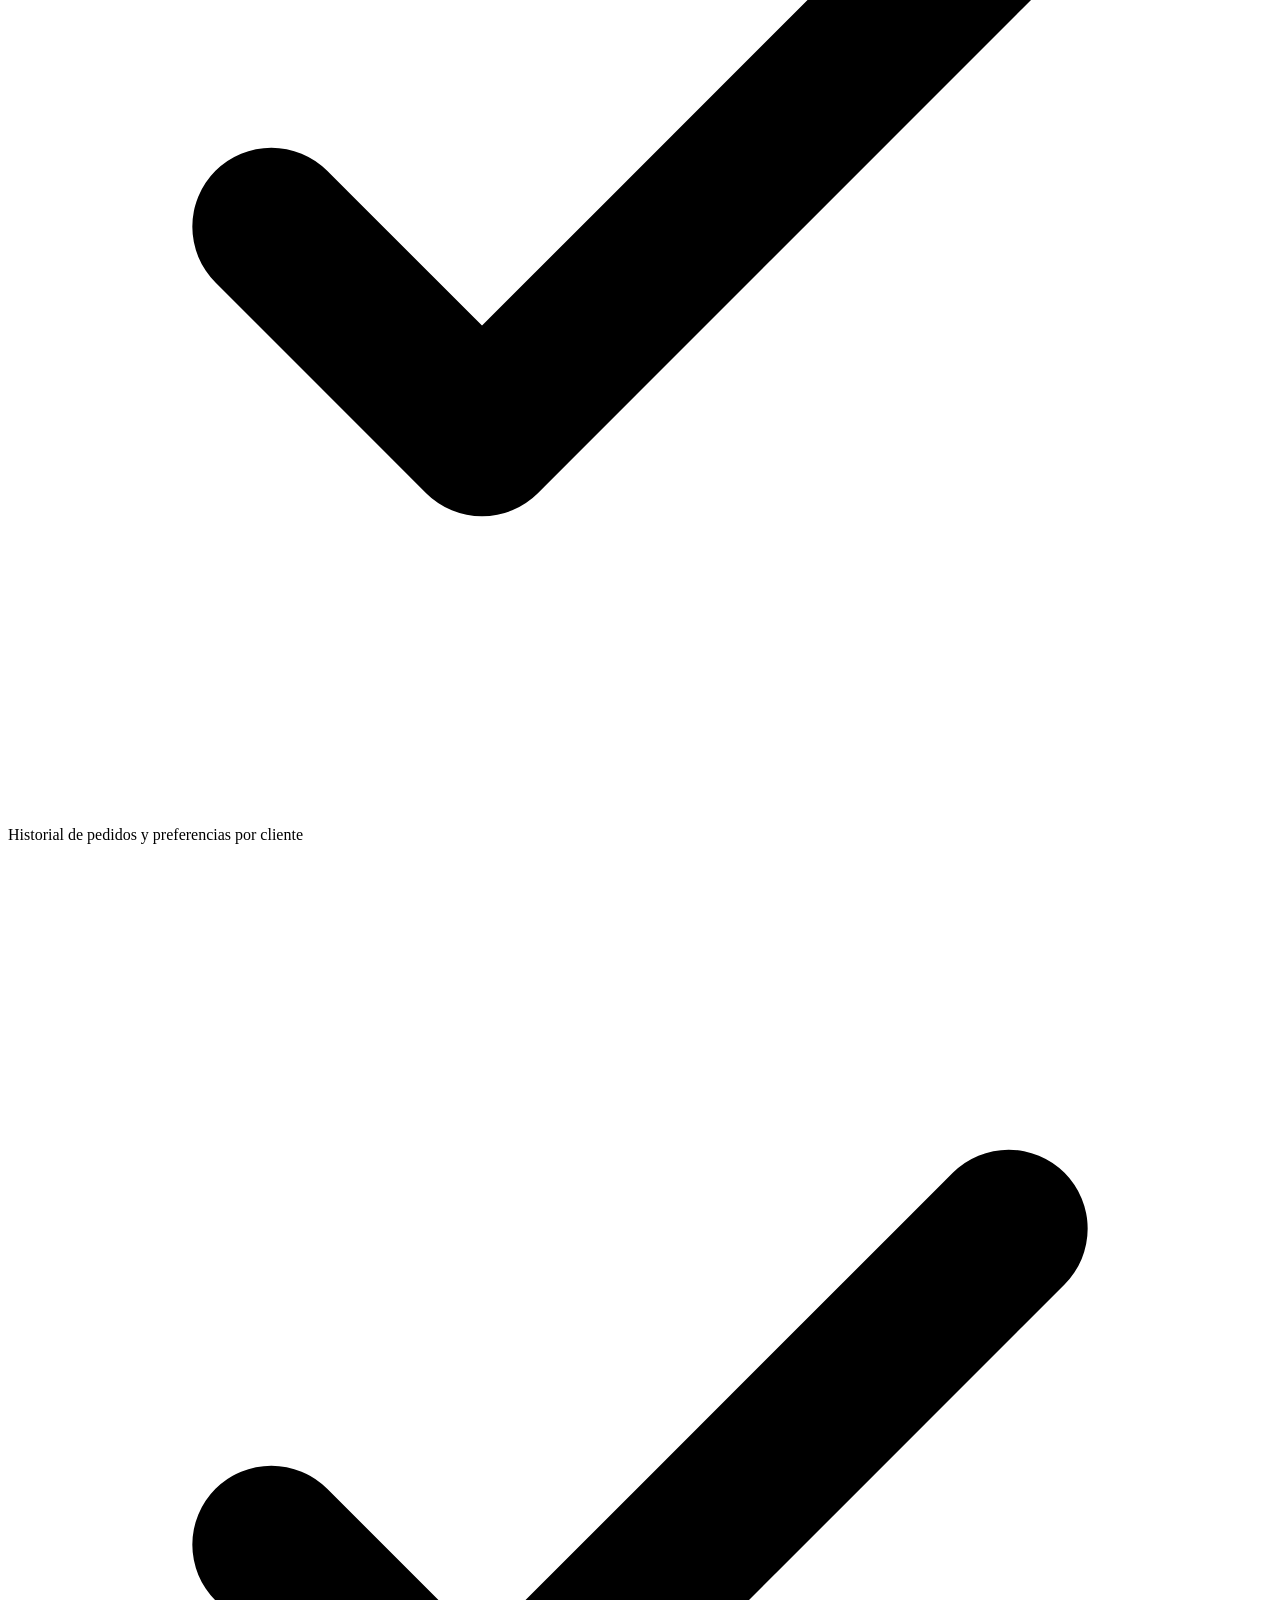
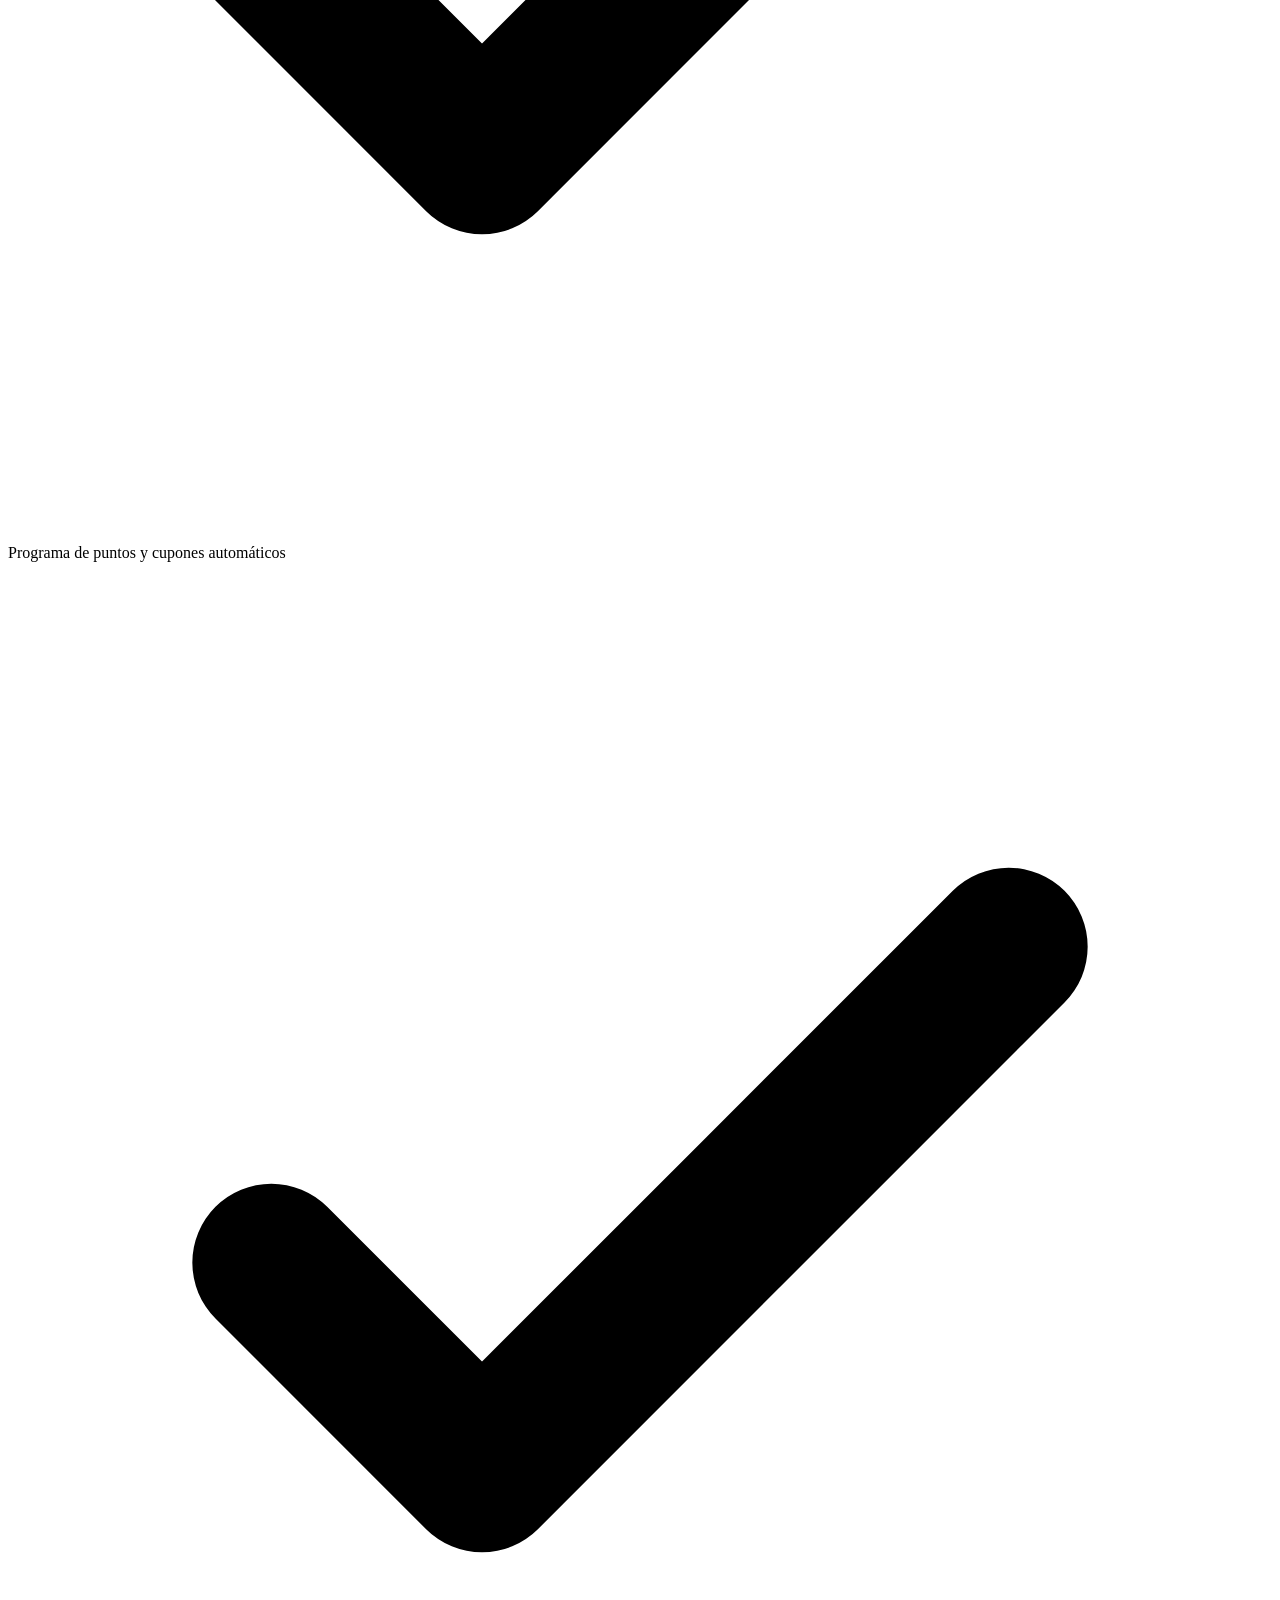
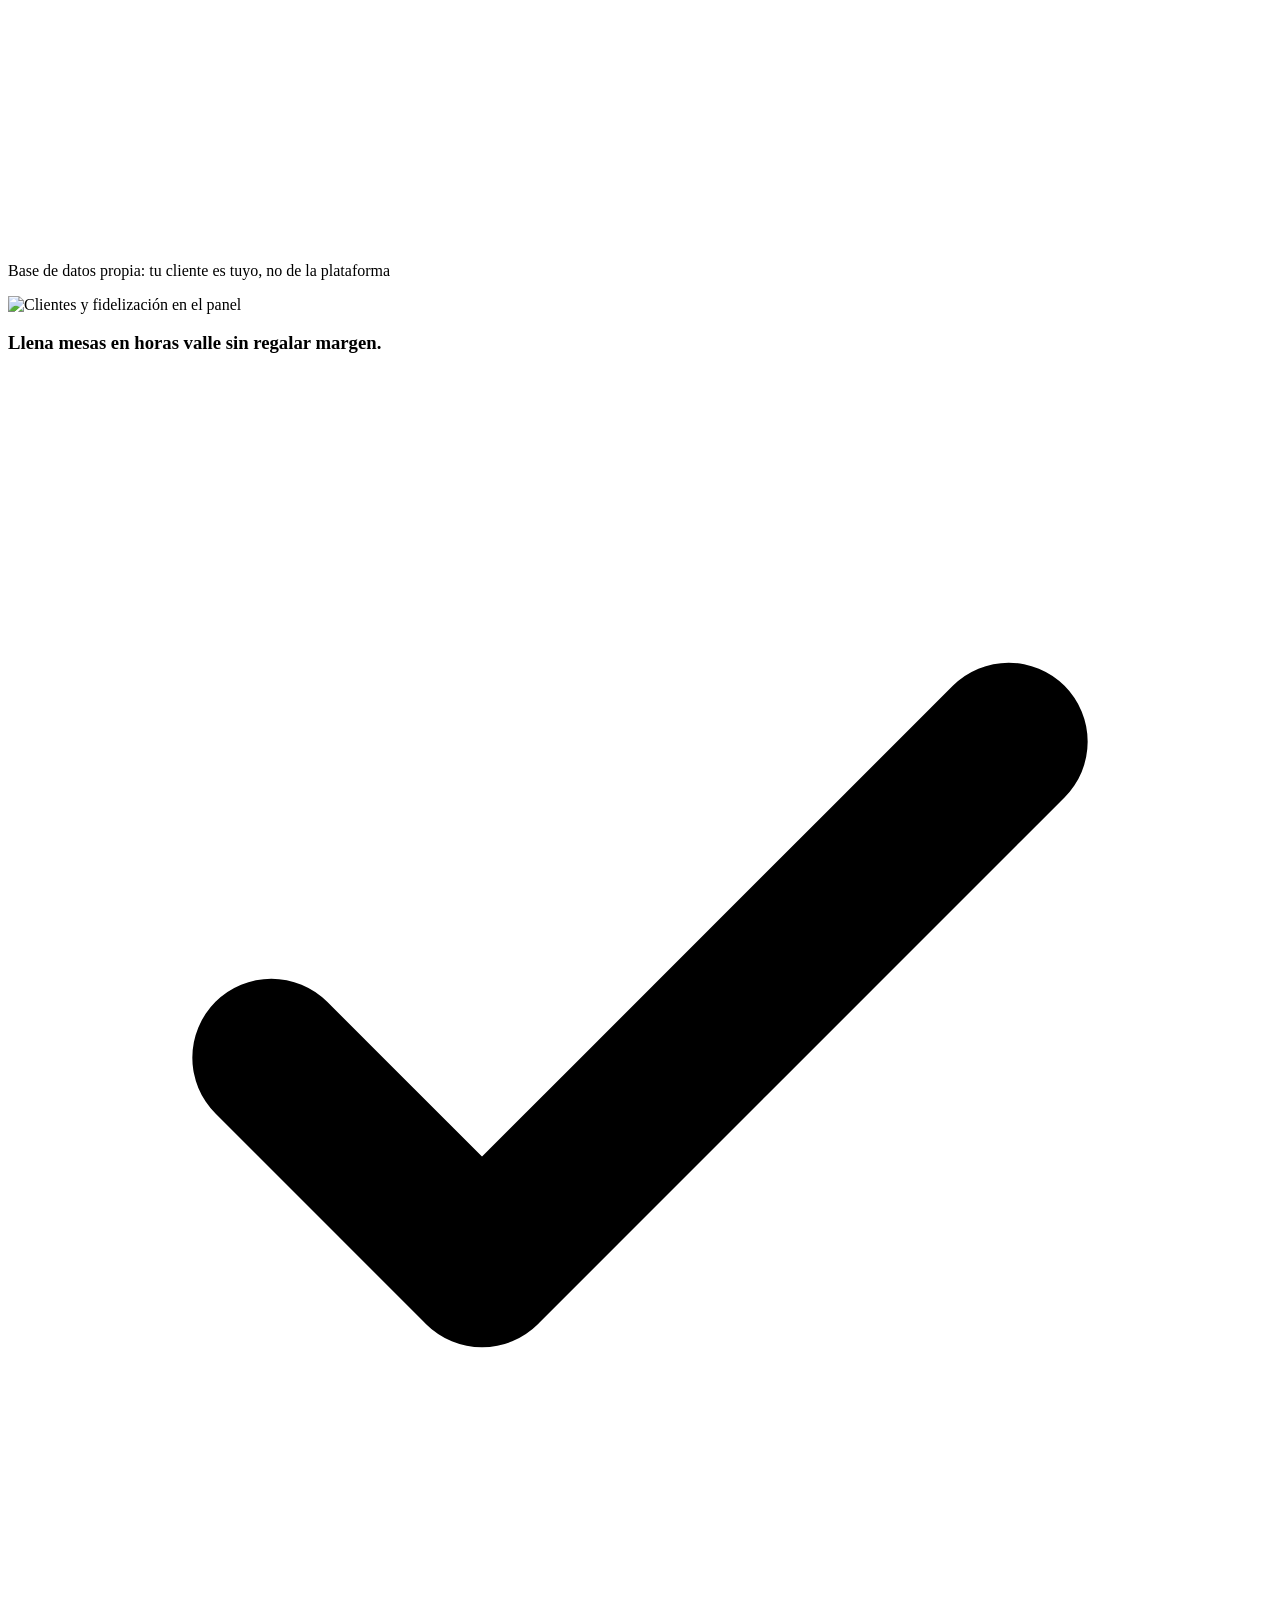
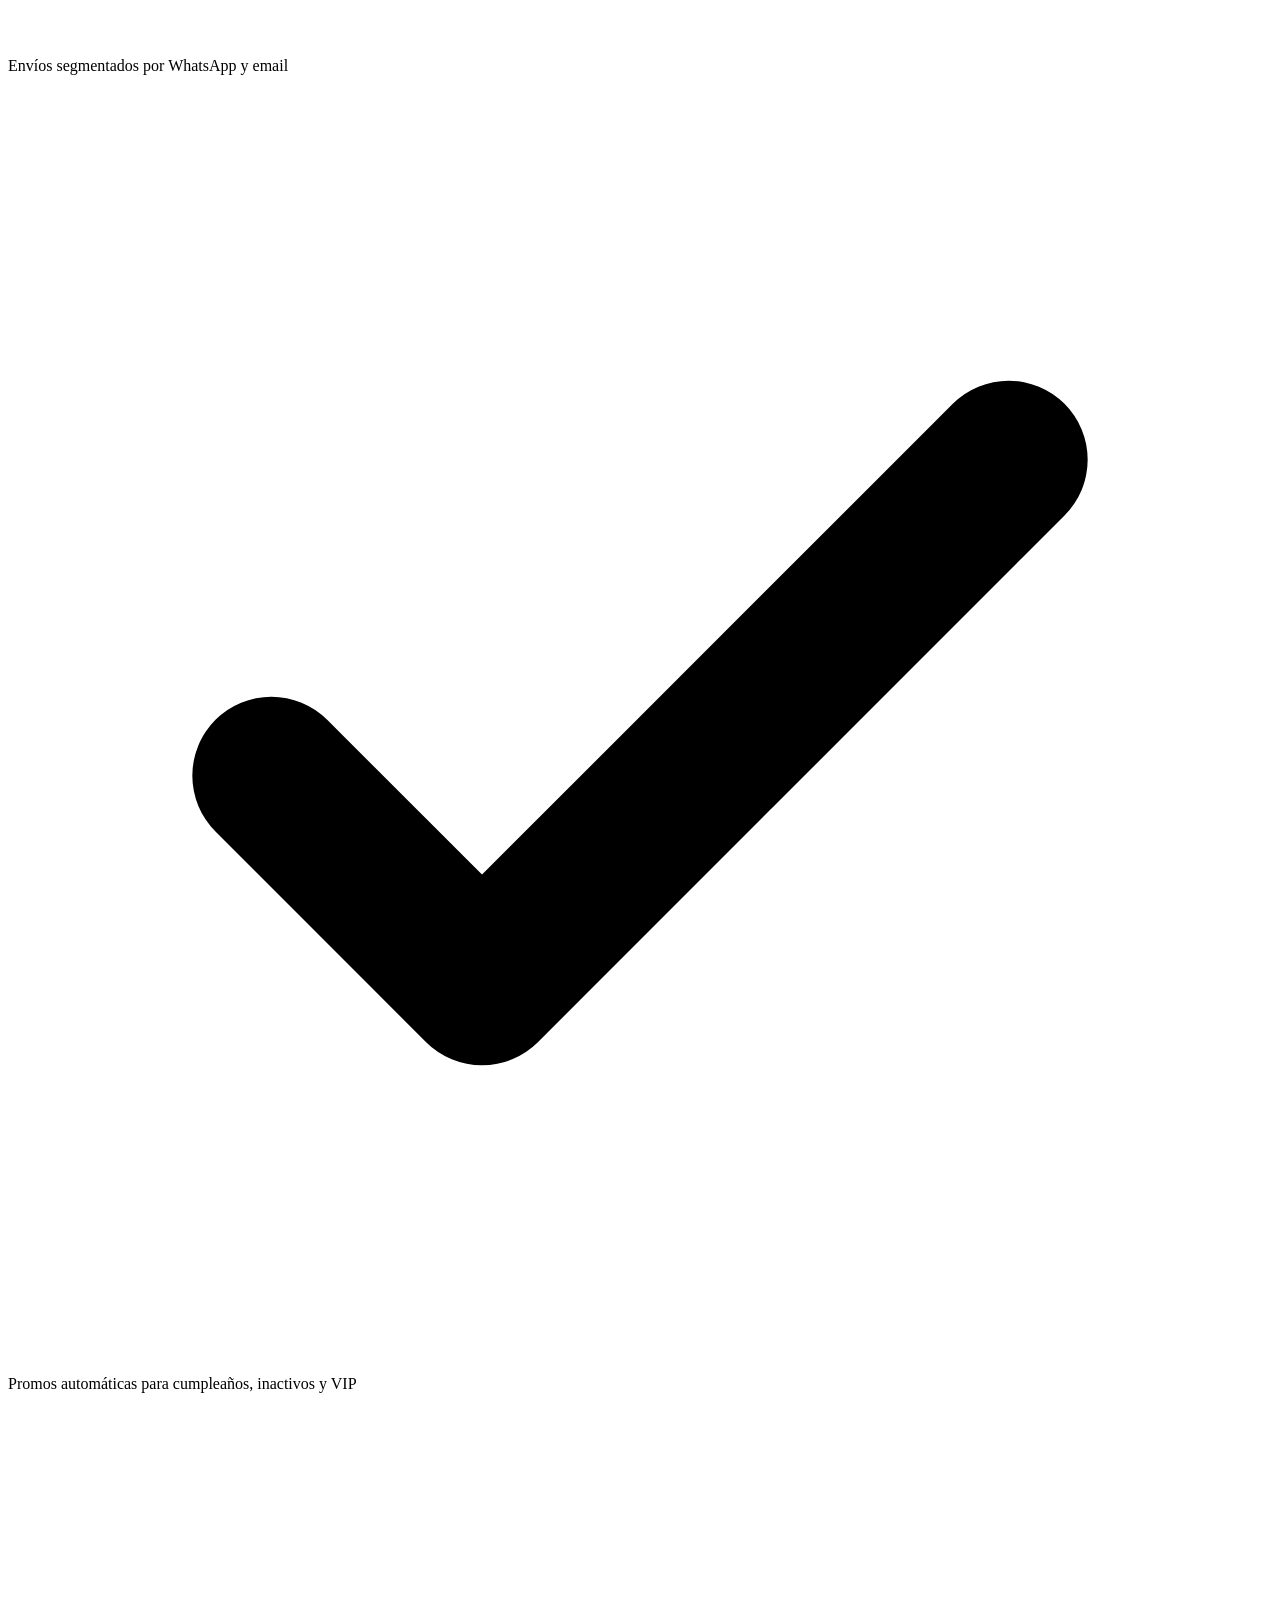
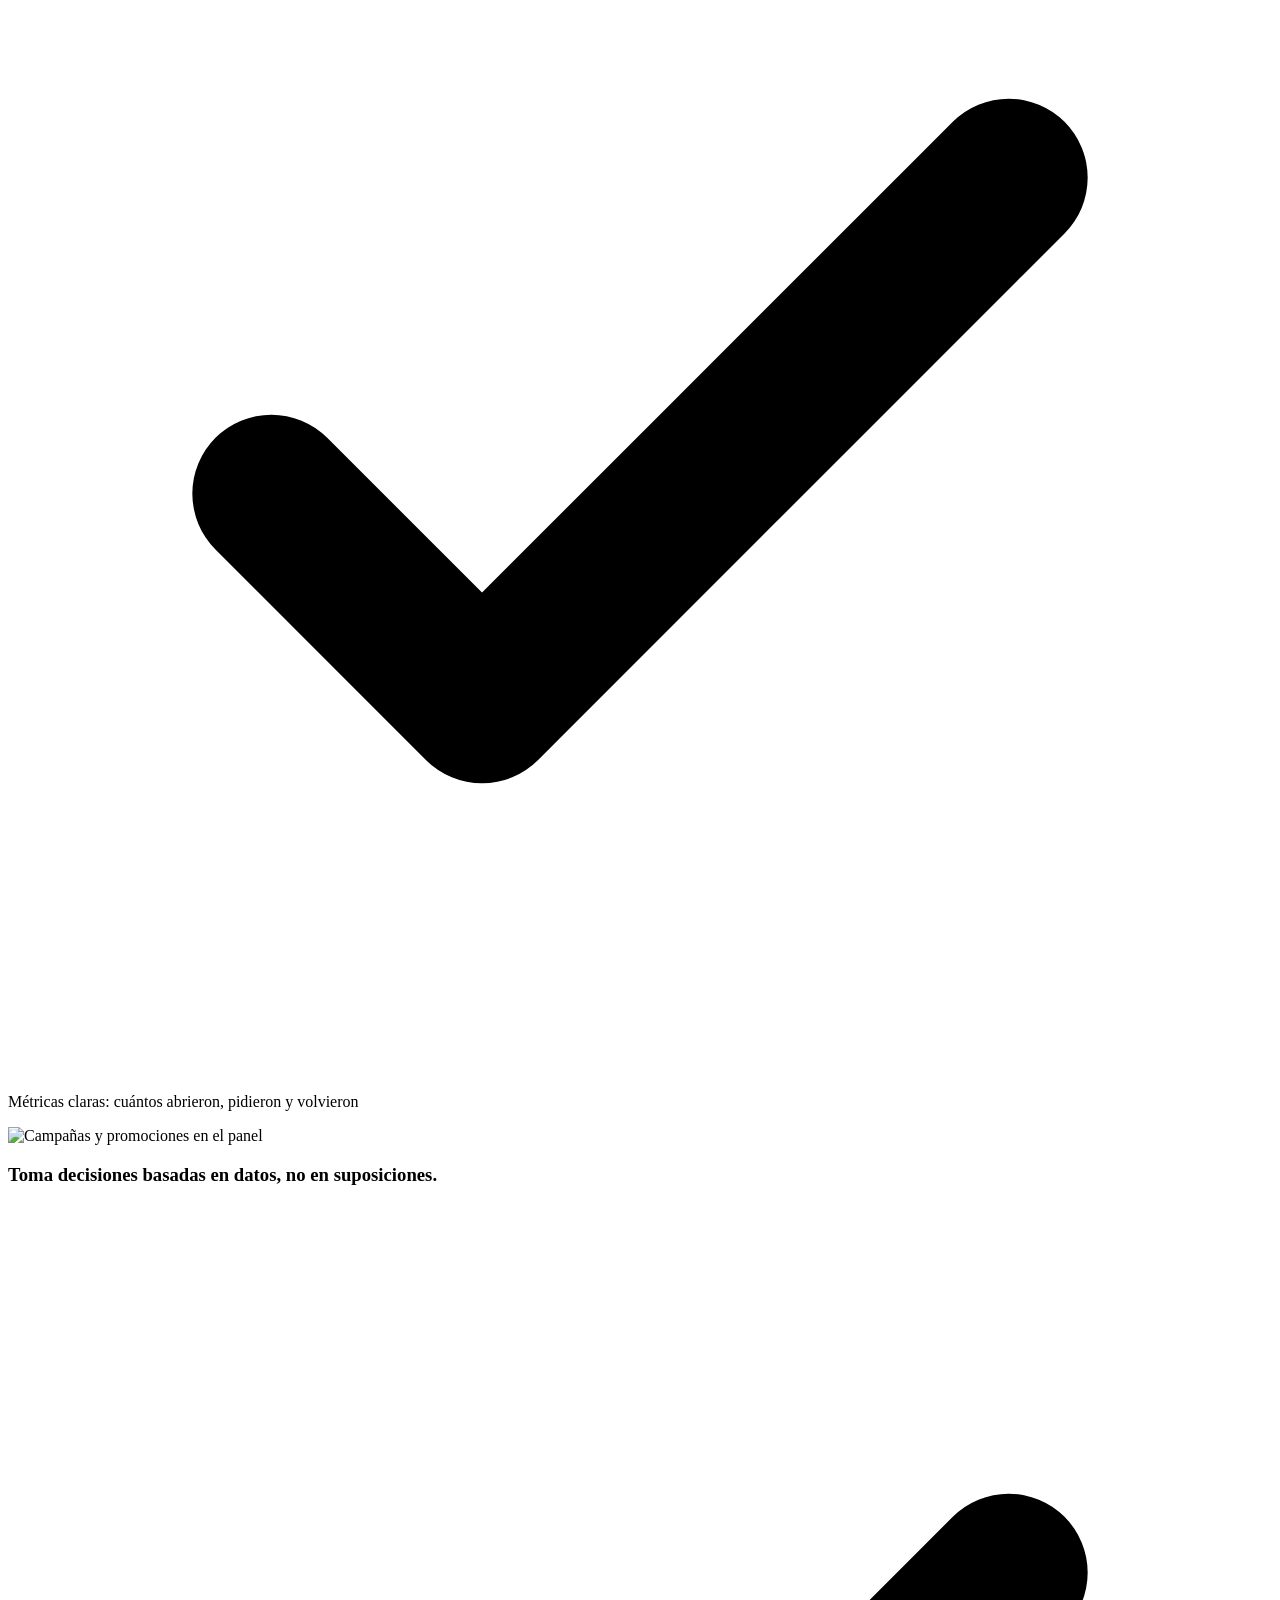
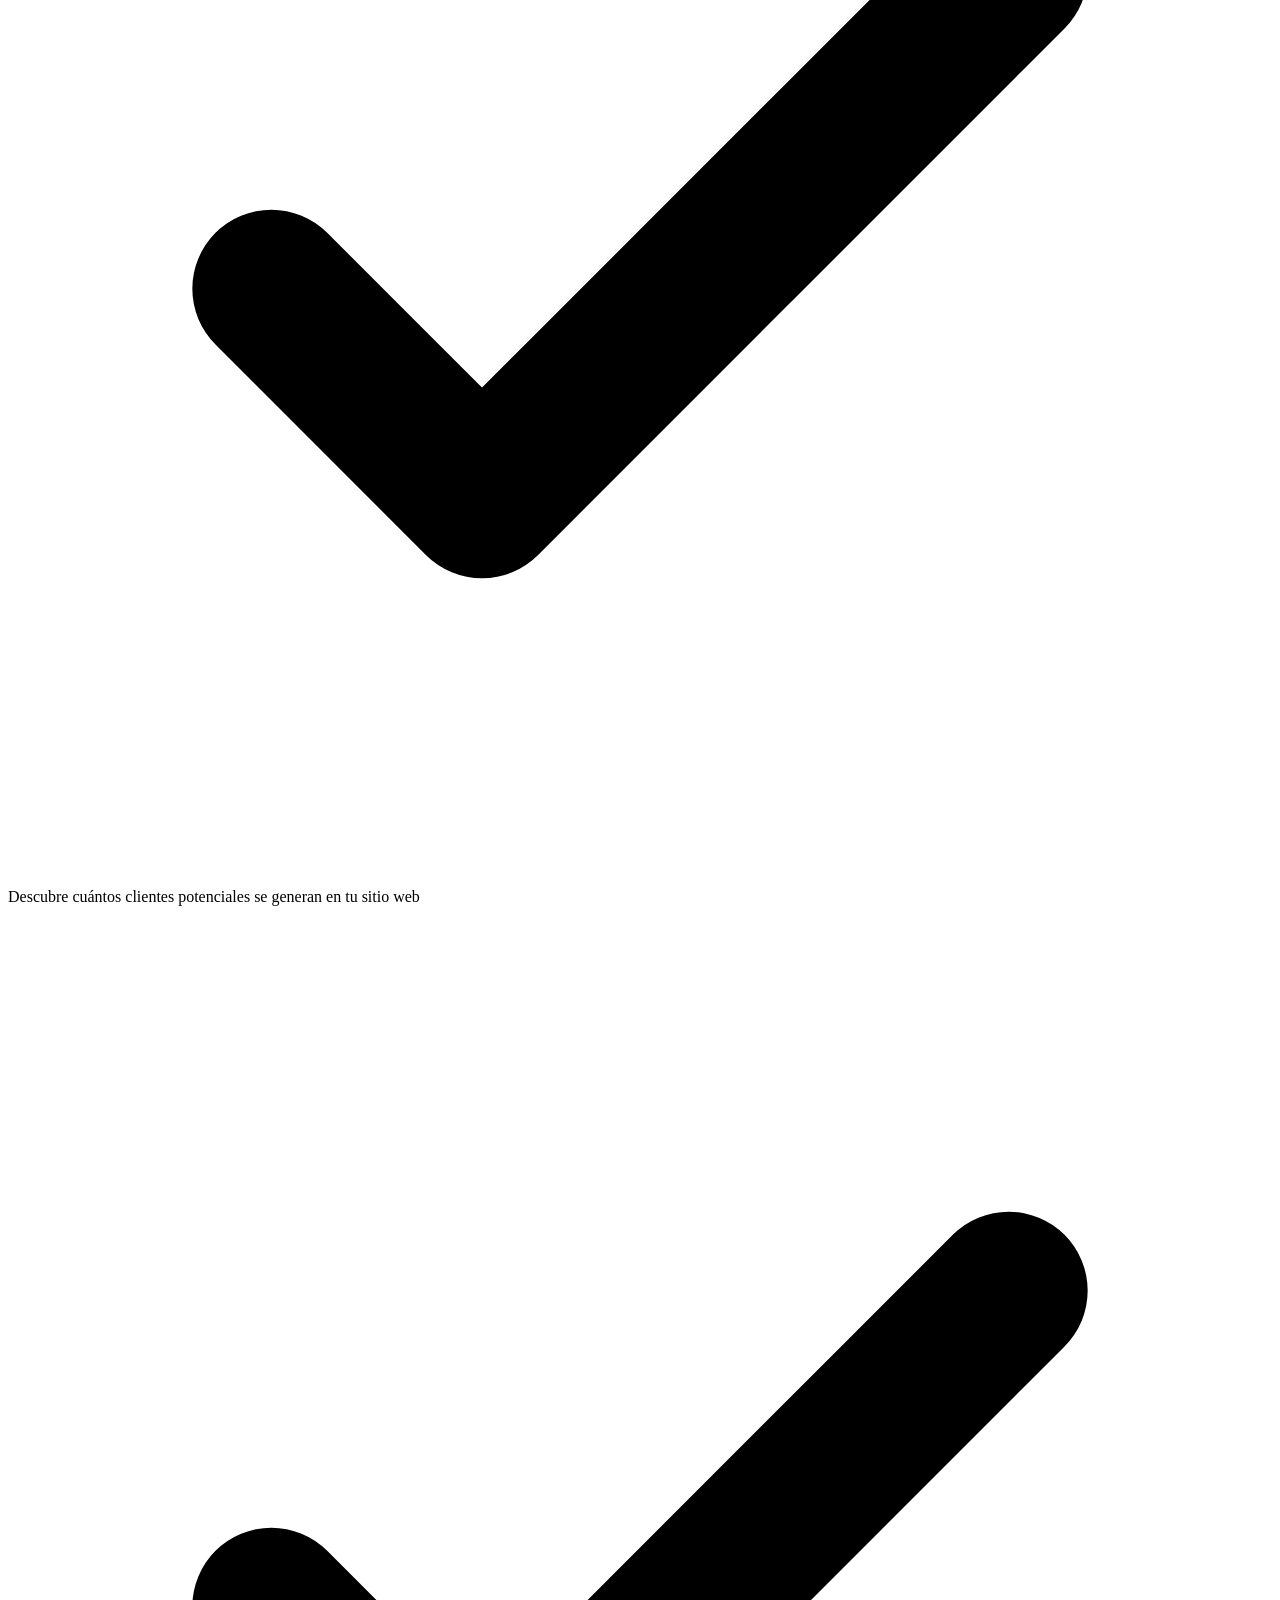
==== commit f9559b34: "Enhance navbar with Digital Menu and POS links Added new menu items for Digital Menu and POS feature" ====
--- a/hoteles/index.html
+++ b/hoteles/index.html
@@ -67,6 +67,11 @@
 
 
 
+        <!-- ============================================ -->
+        <!-- NAVBAR                                       -->
+        <!-- ============================================ -->
+       
+  
     <nav id="mainNav" class="nav-metallic-border  relative z-50 w-full max-w-full mx-auto px-6 py-6 bg-black">
     
         <div class="flex justify-between items-center">
@@ -225,6 +230,19 @@
                             <span class="mega-desc">Carta interactiva con QR, fotos y precios actualizados.</span>
                         </span>
                     </a>
+                    
+                    
+                    
+       <a href="#caracteristicas" class="mega-item" data-img="pos" role="menuitem">
+    <span class="mega-icon"><i data-lucide="credit-card" class="w-5 h-5"></i></span>
+    <span class="mega-text">
+        <span class="mega-title">Punto de Venta (POS)</span>
+        <span class="mega-desc">Cobra, factura y gestiona ventas desde mostrador o mesa.</span>
+    </span>
+</a>             
+                    
+                    
+                    
 
                     <a href="#caracteristicas" class="mega-item" data-img="pedidos" role="menuitem">
                         <span class="mega-icon"><i data-lucide="shopping-bag" class="w-5 h-5"></i></span>
@@ -262,6 +280,7 @@
 
                 <div class="mega-menu-right" id="megaRight">
                     <img src="https://ik.imagekit.io/bebell/menus-digitales/graphic-assets/menu-digital.webp?auto=format&fit=crop&w=900&q=80" alt="Menú Digital - vista general" class="mega-img active" data-img-id="default" />
+                    <img src="https://ik.imagekit.io/bebell/menus-digitales/graphic-assets/punto-de-venta.webp?auto=format&fit=crop&w=900&q=80" alt="Punto de Venta (POS)" class="mega-img" data-img-id="pos" />
                     <img src="https://ik.imagekit.io/bebell/menus-digitales/graphic-assets/pedidos-online.webp?auto=format&fit=crop&w=900&q=80" alt="Pedidos online" class="mega-img" data-img-id="pedidos" />
                     <img src="https://ik.imagekit.io/bebell/menus-digitales/graphic-assets/reservaciones.webp?auto=format&fit=crop&w=900&q=80" alt="Reservas" class="mega-img" data-img-id="reservas" />
                     <img src="https://ik.imagekit.io/bebell/menus-digitales/graphic-assets/analiticas.webp?auto=format&fit=crop&w=900&q=80" alt="Analítica" class="mega-img" data-img-id="analitica" />
@@ -291,6 +310,9 @@
                         <a href="#caracteristicas" class="block py-2 text-sm font-medium text-gray-300 hover:text-[#ab9239] transition-colors">Menú Digital</a>
                         
                         
+                        
+<a href="#caracteristicas" class="block py-2 text-sm font-medium text-gray-300 hover:text-[#ab9239] transition-colors">Punto de Venta (POS)</a>                        
+                      
                         <a href="#caracteristicas" class="block py-2 text-sm font-medium text-gray-300 hover:text-[#ab9239] transition-colors">Pedidos Online</a>
                         
                         
@@ -389,6 +411,9 @@
             </div>
         </div>
     </nav>
+    
+
+       
     
 
     
